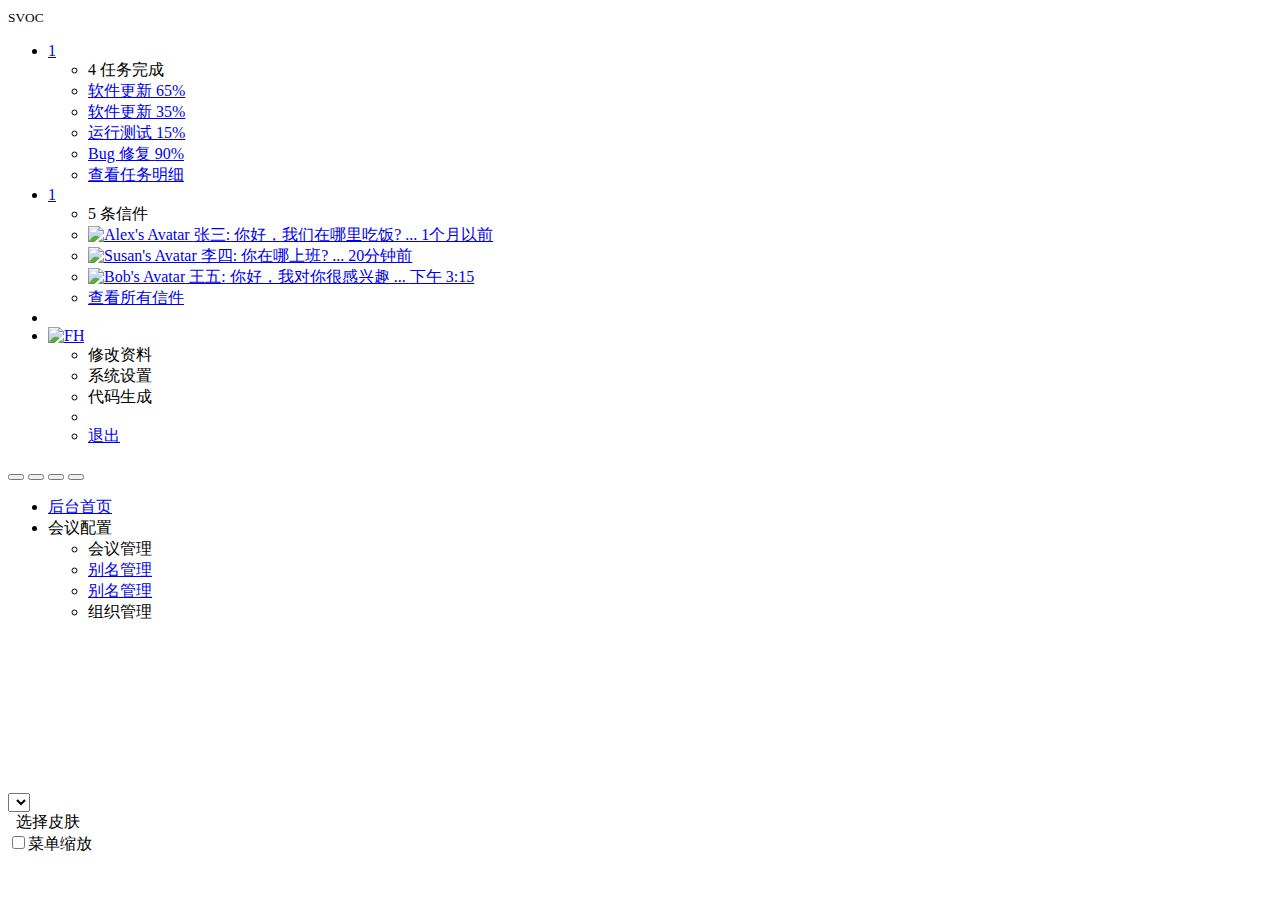
==== src/main/java/webroot/index.html @ acd4261a "init ------------ apiDemo." ====
<!DOCTYPE html>
<html lang="en">
<head>
<base href="http://localhost:19999/">

	<!-- jsp文件头和头部 -->
		<meta charset="utf-8" />
	<title>demo</title>
	<meta name="description" content="overview & stats" />
	<meta name="viewport" content="width=device-width, initial-scale=1.0" />
	<!-- basic styles -->
	<link href="static/css/bootstrap.min.css" rel="stylesheet" />
	<link href="static/css/bootstrap-responsive.min.css" rel="stylesheet" />
	<link rel="stylesheet" href="static/css/font-awesome.min.css" />
	<!-- page specific plugin styles -->
	<!-- 下拉框-->
	<link rel="stylesheet" href="static/css/chosen.css" />
	<!-- ace styles -->
	<link rel="stylesheet" href="static/css/ace.min.css" />
	<link rel="stylesheet" href="static/css/ace-responsive.min.css" />
	<link rel="stylesheet" href="static/css/ace-skins.min.css" />
	<script type="text/javascript" src="static/js/jquery-1.7.2.js"></script>
	<link rel="stylesheet" href="static/css/datepicker.css" /><!-- 日期框 -->
	<!--引入弹窗组件start-->
	<script type="text/javascript" src="plugins/attention/zDialog/zDrag.js"></script>
	<script type="text/javascript" src="plugins/attention/zDialog/zDialog.js"></script>
	<!--引入弹窗组件end-->
	<script type="text/javascript" src="static/js/jquery.tips.js"></script>
	
	<!-- jsp文件头和头部 -->
	
	
	<style type="text/css">
	.commitopacity{position:absolute; width:100%; height:100px; background:#7f7f7f; filter:alpha(opacity=50); -moz-opacity:0.8; -khtml-opacity: 0.5; opacity: 0.5; top:0px; z-index:99999;}
	</style>
	
	<!-- 即时通讯 -->
	<script type="text/javascript">var wimadress="${pd.WIMIP}:${pd.WIMPORT}";</script>
	<script type="text/javascript">var oladress="${pd.OLIP}:${pd.OLPORT}";</script>
	<link rel="stylesheet" type="text/css" href="plugins/websocketInstantMsg/ext4/resources/css/ext-all.css">
	<link rel="stylesheet" type="text/css" href="plugins/websocketInstantMsg/css/websocket.css" />
	<script type="text/javascript" src="plugins/websocketInstantMsg/ext4/ext-all-debug.js"></script>
	<script type="text/javascript" src="plugins/websocketInstantMsg/websocket.js"></script>
	<!-- 即时通讯 -->
	
</head>
<body>

	<!-- 页面顶部¨ -->
	
	<!-- 
	
	header
	
	
	 -->
	<div class="navbar navbar-inverse">
		  <div class="navbar-inner">
		   <div class="container-fluid">
			  <a class="brand"><small><i class="icon-leaf"></i>SVOC</small> </a>
			  
			  <ul class="nav ace-nav pull-right">
			  
			  
					<li class="grey">
						<a href="javascript:alert('预留功能,待开发');" class="dropdown-toggle" data-toggle="dropdown">
							<i class="icon-tasks"></i>
							<span class="badge">1</span>
						</a>
						<ul class="pull-right dropdown-navbar dropdown-menu dropdown-caret dropdown-closer">
							<li class="nav-header">
								<i class="icon-ok"></i> 4 任务完成
							</li>
							
							<li>
								<a href="javascript:alert('预留功能,待开发');">
									<div class="clearfix">
										<span class="pull-left">软件更新</span>
										<span class="pull-right">65%</span>
									</div>
									<div class="progress progress-mini"><div class="bar" style="width:65%"></div></div>
								</a>
							</li>
							
							<li>
								<a href="javascript:alert('预留功能,待开发');">
									<div class="clearfix">
										<span class="pull-left">软件更新</span>
										<span class="pull-right">35%</span>
									</div>
									<div class="progress progress-mini progress-danger"><div class="bar" style="width:35%"></div></div>
								</a>
							</li>
							
							<li>
								<a href="javascript:alert('预留功能,待开发');">
									<div class="clearfix">
										<span class="pull-left">运行测试</span>
										<span class="pull-right">15%</span>
									</div>
									<div class="progress progress-mini progress-warning"><div class="bar" style="width:15%"></div></div>
								</a>
							</li>
							
							<li>
								<a href="javascript:alert('预留功能,待开发');">
									<div class="clearfix">
										<span class="pull-left">Bug 修复</span>
										<span class="pull-right">90%</span>
									</div>
									<div class="progress progress-mini progress-success progress-striped active"><div class="bar" style="width:90%"></div></div>
								</a>
							</li>
							
							<li>
								<a href="javascript:alert('预留功能,待开发');">
									查看任务明细
									<i class="icon-arrow-right"></i>
								</a>
							</li>
						</ul>
					</li>
					
					
					
					<li class="green">
						<a href="javascript:alert('预留功能,待开发');" class="dropdown-toggle" data-toggle="dropdown">
							<i class="icon-envelope-alt icon-animated-vertical icon-only"></i>
							<span class="badge badge-success">1</span>
						</a>
						<ul class="pull-right dropdown-navbar dropdown-menu dropdown-caret dropdown-closer">
							<li class="nav-header">
								<i class="icon-envelope"></i> 5 条信件
							</li>
							
							<li>
								<a href="javascript:alert('预留功能,待开发');">
									<img alt="Alex's Avatar" class="msg-photo" src="static/avatars/avatar.png" />
									<span class="msg-body">
										<span class="msg-title">
											<span class="blue">张三:</span>
											你好，我们在哪里吃饭? ...
										</span>
										<span class="msg-time">
											<i class="icon-time"></i> <span>1个月以前</span>
										</span>
									</span>
								</a>
							</li>
							
							<li>
								<a href="javascript:alert('预留功能,待开发');">
									<img alt="Susan's Avatar" class="msg-photo" src="static/avatars/avatar3.png" />
									<span class="msg-body">
										<span class="msg-title">
											<span class="blue">李四:</span>
											你在哪上班? ...
										</span>
										<span class="msg-time">
											<i class="icon-time"></i> <span>20分钟前</span>
										</span>
									</span>
								</a>
							</li>
							
							<li>
								<a href="javascript:alert('预留功能,待开发');">
									<img alt="Bob's Avatar" class="msg-photo" src="static/avatars/avatar4.png" />
									<span class="msg-body">
										<span class="msg-title">
											<span class="blue">王五:</span>
											你好，我对你很感兴趣 ...
										</span>
										<span class="msg-time">
											<i class="icon-time"></i> <span>下午 3:15 </span>
										</span>
									</span>
								</a>
							</li>
							
							<li>
								<a href="javascript:alert('预留功能,待开发');">
									查看所有信件
									<i class="icon-arrow-right"></i>
								</a>
							</li>									
	
						</ul>
					</li>
					
					
					<li class="purple" onclick="creatw();">
						<a href="javascript:;" class="dropdown-toggle" data-toggle="dropdown">
							<i class="icon-bell-alt icon-animated-bell icon-only"></i>
						</a>
					</li>
					
					
					<li class="light-blue user-profile">
						<a class="user-menu dropdown-toggle" href="javascript:;" data-toggle="dropdown">
							<img alt="FH" src="static/avatars/user.jpg" class="nav-user-photo" />
							<span id="user_info">
							</span>
							<i class="icon-caret-down"></i>
						</a>
						<ul id="user_menu" class="pull-right dropdown-menu dropdown-yellow dropdown-caret dropdown-closer">
							<li><a onclick="editUserH();" style="cursor:pointer;"><i class="icon-user"></i> 修改资料</a></li>
							<li id="systemset"><a onclick="editSys();" style="cursor:pointer;"><i class="icon-cog"></i> 系统设置</a></li>
							<li id="productCode"><a onclick="productCode();" style="cursor:pointer;"><i class="icon-cogs"></i> 代码生成</a></li>
							<li class="divider"></li>
							<li><a href="logout"><i class="icon-off"></i> 退出</a></li>
						</ul>
					</li>
			  </ul><!--/.ace-nav-->
		   </div><!--/.container-fluid-->
		  </div><!--/.navbar-inner-->
		</div><!--/.navbar-->
	
	
		<!--引入属于此页面的js -->
		<script type="text/javascript" src="static/js/myjs/head.js"></script>



<!-- 



header



 -->


	<div id="websocket_button"></div>
	<div class="container-fluid" id="main-container">
		<a href="#" id="menu-toggler"><span></span></a>
		<!-- menu toggler -->

		<!-- 左侧菜单 -->
		<!--  左侧菜单   -->
		<div id="sidebar" class="menu-min">

				<div id="sidebar-shortcuts">

					<div id="sidebar-shortcuts-large">

						<button class="btn btn-small btn-success" onclick="changeMenu();" title="切换菜单"><i class="icon-pencil"></i></button>

						<button class="btn btn-small btn-info" title="UI实例" onclick="window.open('<%=basePathl%>static/UI_new');"><i class="icon-eye-open"></i></button>

						<button class="btn btn-small btn-warning" title="数据字典" id="adminzidian" onclick="zidian();"><i class="icon-book"></i></button>
						
						<button class="btn btn-small btn-danger" title="菜单管理" id="adminmenu" onclick="menu();"><i class="icon-folder-open"></i></button>
						
					</div>

					<div id="sidebar-shortcuts-mini">
						<span class="btn btn-success"></span>

						<span class="btn btn-info"></span>

						<span class="btn btn-warning"></span>

						<span class="btn btn-danger"></span>
					</div>

				</div><!-- #sidebar-shortcuts -->


				<ul class="nav nav-list">

					<li class="active" id="fhindex">
					  <a href="main/index"><i class="icon-dashboard"></i><span>后台首页</span></a>
					</li>
						<li id="conference_config">
							  <a style="cursor:pointer;" class="dropdown-toggle" >
								<span>会议配置</span>
								<b class="arrow icon-angle-down"></b>
							  </a>
							  <ul class="submenu">
						<li><a style="cursor: pointer;" target="mainFrame"
							onclick="siMenu('c2','lm1','会议管理','conference/conference_list.html')"><i
								class="icon-double-angle-right"></i>会议管理</a></li>
								
						<li><a href="javascript:void(0);"><i class="icon-double-angle-right"></i>别名管理</a></li>
											<li><a href="javascript:void(0);"><i class="icon-double-angle-right"></i>别名管理</a></li>
											<li>	<a style="cursor:pointer;" target="mainFrame" onclick="siMenu('z2','lm1','组织管理','conference_list.html')">
											<i class="icon-double-angle-right"></i>组织管理
											</a></li>
											<!-- 
											
											<li id="z${sub.MENU_ID }">
											<a style="cursor:pointer;" target="mainFrame"  onclick="siMenu('z${sub.MENU_ID }','lm${menu.MENU_ID }','${sub.MENU_NAME }','${sub.MENU_URL }')"><i class="icon-double-angle-right"></i>${sub.MENU_NAME }</a></li>
											
											 -->
											
						  		</ul>
						</li>
				</ul><!--/.nav-list-->

				<div id="sidebar-collapse"><i class="icon-double-angle-left"></i></div>

			</div><!--/#sidebar-->
		<!--  左侧菜单      -->




		<div id="main-content" class="clearfix">

			<!-- <div id="jzts" style="display:none; width:100%; position:fixed; z-index:99999999;">
			<div class="commitopacity" id="bkbgjz"></div>
			<div style="padding-left: 70%;padding-top: 1px;">
				<div style="float: left;margin-top: 3px;"><img src="static/images/loadingi.gif" /> </div>
				<div style="margin-top: 5px;"><h4 class="lighter block red">&nbsp;加载中 ...</h4></div>
			</div>
			</div> -->

			<div>
				<iframe name="mainFrame" id="mainFrame" frameborder="0" src="tab.html" style="margin:0 auto;width:100%;height:100%;"></iframe>
			</div>

			<!-- 换肤 -->
			<div id="ace-settings-container">
				<div class="btn btn-app btn-mini btn-warning" id="ace-settings-btn">
					<i class="icon-cog"></i>
				</div>
				<div id="ace-settings-box">
					<div>
						<div class="pull-left">
							<select id="skin-colorpicker" class="hidden">
								<!-- 
								<option data-class="default" value="#438EB9"
									<c:if test="${user.SKIN =='default' }">selected</c:if>>#438EB9</option>
								<option data-class="skin-1" value="#222A2D"
									<c:if test="${user.SKIN =='skin-1' }">selected</c:if>>#222A2D</option>
								<option data-class="skin-2" value="#C6487E"
									<c:if test="${user.SKIN =='skin-2' }">selected</c:if>>#C6487E</option>
								<option data-class="skin-3" value="#D0D0D0"
									<c:if test="${user.SKIN =='skin-3' }">selected</c:if>>#D0D0D0</option>
								
								
								 -->
							</select>
						</div>
						<span>&nbsp; 选择皮肤</span>
					</div>
					<div>
						<label><input type='checkbox' name='menusf' id="menusf"
							onclick="menusf();" /><span class="lbl" style="padding-top: 5px;">菜单缩放</span></label>
					</div>
				</div>
			</div>
			<!--/#ace-settings-container-->

		</div>
		<!-- #main-content -->
	</div>
	<!--/.fluid-container#main-container-->
	<!-- basic scripts -->
		<!-- 引入 -->
		<script type="text/javascript">window.jQuery || document.write("<script src='static/js/jquery-1.9.1.min.js'>\x3C/script>");</script>
		<script src="static/js/bootstrap.min.js"></script>
		<script src="static/js/ace-elements.min.js"></script>
		<script src="static/js/ace.min.js"></script>
		<!-- 引入 -->
		
		<script type="text/javascript" src="static/js/jquery.cookie.js"></script>
		<script type="text/javascript" src="static/js/myjs/menusf.js"></script>
		
		<!--引入属于此页面的js -->
		<script type="text/javascript" src="static/js/myjs/index.js"></script>
</body>
</html>
---- src/main/java/webroot/static/css/chosen.css ----
/* @group Base */
.chzn-container {
  font-size: 13px;
  position: relative;
  display: inline-block;
  vertical-align: middle;
  zoom: 1;
  *display: inline;
}
.chzn-container .chzn-drop {
  background: #fff;
  border: 1px solid #aaa;
  border-top: 0;
  position: absolute;
  top: 29px;
  left: 0;
  -webkit-box-shadow: 0 4px 5px rgba(0,0,0,.15);
  -moz-box-shadow   : 0 4px 5px rgba(0,0,0,.15);
  box-shadow        : 0 4px 5px rgba(0,0,0,.15);
  z-index: 1010;
}
/* @end */
/* @group Single Chosen */
.chzn-container-single .chzn-single {
  background-color: #ffffff;
  filter: progid:DXImageTransform.Microsoft.gradient( startColorstr='#ffffff', endColorstr='#eeeeee', GradientType=0 );   
  background-image: -webkit-gradient(linear, 0 0, 0 100%, color-stop(20%, #ffffff), color-stop(50%, #f6f6f6), color-stop(52%, #eeeeee), color-stop(100%, #f4f4f4));
  background-image: -webkit-linear-gradient(top, #ffffff 20%, #f6f6f6 50%, #eeeeee 52%, #f4f4f4 100%);
  background-image: -moz-linear-gradient(top, #ffffff 20%, #f6f6f6 50%, #eeeeee 52%, #f4f4f4 100%);
  background-image: -o-linear-gradient(top, #ffffff 20%, #f6f6f6 50%, #eeeeee 52%, #f4f4f4 100%);
  background-image: linear-gradient(#ffffff 20%, #f6f6f6 50%, #eeeeee 52%, #f4f4f4 100%); 
  -webkit-border-radius: 5px;
  -moz-border-radius   : 5px;
  border-radius        : 5px;
  -moz-background-clip   : padding;
  -webkit-background-clip: padding-box;
  background-clip        : padding-box;
  border: 1px solid #aaaaaa;
  -webkit-box-shadow: 0 0 3px #ffffff inset, 0 1px 1px rgba(0,0,0,0.1);
  -moz-box-shadow   : 0 0 3px #ffffff inset, 0 1px 1px rgba(0,0,0,0.1);
  box-shadow        : 0 0 3px #ffffff inset, 0 1px 1px rgba(0,0,0,0.1);
  display: block;
  overflow: hidden;
  white-space: nowrap;
  position: relative;
  height: 23px;
  line-height: 24px;
  padding: 0 0 0 8px;
  color: #444444;
  text-decoration: none;
}
.chzn-container-single .chzn-default {
  color: #999;
}
.chzn-container-single .chzn-single span {
  margin-right: 26px;
  display: block;
  overflow: hidden;
  white-space: nowrap;
  -o-text-overflow: ellipsis;
  -ms-text-overflow: ellipsis;
  text-overflow: ellipsis;
}
.chzn-container-single .chzn-single abbr {
  display: block;
  position: absolute;
  right: 26px;
  top: 6px;
  width: 12px;
  height: 12px;
  font-size: 1px;
  background: url('../css/chosen-sprite.png') -42px 1px no-repeat;
}
.chzn-container-single .chzn-single abbr:hover {
  background-position: -42px -10px;
}
.chzn-container-single.chzn-disabled .chzn-single abbr:hover {
  background-position: -42px -10px;
}
.chzn-container-single .chzn-single div {
  position: absolute;
  right: 0;
  top: 0;
  display: block;
  height: 100%;
  width: 18px;
}
.chzn-container-single .chzn-single div b {
  background: url('../css/chosen-sprite.png') no-repeat 0px 2px;
  display: block;
  width: 100%;
  height: 100%;
}
.chzn-container-single .chzn-search {
  padding: 3px 4px;
  position: relative;
  margin: 0;
  white-space: nowrap;
  z-index: 1010;
}
.chzn-container-single .chzn-search input {
  background: #fff url('../css/chosen-sprite.png') no-repeat 100% -20px;
  background: url('../css/chosen-sprite.png') no-repeat 100% -20px, -webkit-gradient(linear, 0 0, 0 100%, color-stop(1%, #eeeeee), color-stop(15%, #ffffff));
  background: url('../css/chosen-sprite.png') no-repeat 100% -20px, -webkit-linear-gradient(top, #eeeeee 1%, #ffffff 15%);
  background: url('../css/chosen-sprite.png') no-repeat 100% -20px, -moz-linear-gradient(top, #eeeeee 1%, #ffffff 15%);
  background: url('../css/chosen-sprite.png') no-repeat 100% -20px, -o-linear-gradient(top, #eeeeee 1%, #ffffff 15%);
  background: url('../css/chosen-sprite.png') no-repeat 100% -20px, linear-gradient(#eeeeee 1%, #ffffff 15%);
  margin: 1px 0;
  padding: 4px 20px 4px 5px;
  outline: 0;
  border: 1px solid #aaa;
  font-family: sans-serif;
  font-size: 1em;
}
.chzn-container-single .chzn-drop {
  -webkit-border-radius: 0 0 4px 4px;
  -moz-border-radius   : 0 0 4px 4px;
  border-radius        : 0 0 4px 4px;
  -moz-background-clip   : padding;
  -webkit-background-clip: padding-box;
  background-clip        : padding-box;
}
/* @end */
.chzn-container-single-nosearch .chzn-search input {
  position: absolute;
  left: -9000px;
}
/* @group Multi Chosen */
.chzn-container-multi .chzn-choices {
  background-color: #fff;
  background-image: -webkit-gradient(linear, 0 0, 0 100%, color-stop(1%, #eeeeee), color-stop(15%, #ffffff));
  background-image: -webkit-linear-gradient(top, #eeeeee 1%, #ffffff 15%);
  background-image: -moz-linear-gradient(top, #eeeeee 1%, #ffffff 15%);
  background-image: -o-linear-gradient(top, #eeeeee 1%, #ffffff 15%);
  background-image: linear-gradient(#eeeeee 1%, #ffffff 15%);
  border: 1px solid #aaa;
  margin: 0;
  padding: 0;
  cursor: text;
  overflow: hidden;
  height: auto !important;
  height: 1%;
  position: relative;
}
.chzn-container-multi .chzn-choices li {
  float: left;
  list-style: none;
}
.chzn-container-multi .chzn-choices .search-field {
  white-space: nowrap;
  margin: 0;
  padding: 0;
}
.chzn-container-multi .chzn-choices .search-field input {
  color: #666;
  background: transparent !important;
  border: 0 !important;
  font-family: sans-serif;
  font-size: 100%;
  height: 15px;
  padding: 5px;
  margin: 1px 0;
  outline: 0;
  -webkit-box-shadow: none;
  -moz-box-shadow   : none;
  box-shadow        : none;
}
.chzn-container-multi .chzn-choices .search-field .default {
  color: #999;
}
.chzn-container-multi .chzn-choices .search-choice {
  -webkit-border-radius: 3px;
  -moz-border-radius   : 3px;
  border-radius        : 3px;
  -moz-background-clip   : padding;
  -webkit-background-clip: padding-box;
  background-clip        : padding-box;
  background-color: #e4e4e4;
  filter: progid:DXImageTransform.Microsoft.gradient( startColorstr='#f4f4f4', endColorstr='#eeeeee', GradientType=0 ); 
  background-image: -webkit-gradient(linear, 0 0, 0 100%, color-stop(20%, #f4f4f4), color-stop(50%, #f0f0f0), color-stop(52%, #e8e8e8), color-stop(100%, #eeeeee));
  background-image: -webkit-linear-gradient(top, #f4f4f4 20%, #f0f0f0 50%, #e8e8e8 52%, #eeeeee 100%);
  background-image: -moz-linear-gradient(top, #f4f4f4 20%, #f0f0f0 50%, #e8e8e8 52%, #eeeeee 100%);
  background-image: -o-linear-gradient(top, #f4f4f4 20%, #f0f0f0 50%, #e8e8e8 52%, #eeeeee 100%);
  background-image: linear-gradient(#f4f4f4 20%, #f0f0f0 50%, #e8e8e8 52%, #eeeeee 100%); 
  -webkit-box-shadow: 0 0 2px #ffffff inset, 0 1px 0 rgba(0,0,0,0.05);
  -moz-box-shadow   : 0 0 2px #ffffff inset, 0 1px 0 rgba(0,0,0,0.05);
  box-shadow        : 0 0 2px #ffffff inset, 0 1px 0 rgba(0,0,0,0.05);
  color: #333;
  border: 1px solid #aaaaaa;
  line-height: 13px;
  padding: 3px 20px 3px 5px;
  margin: 3px 0 3px 5px;
  position: relative;
  cursor: default;
}
.chzn-container-multi .chzn-choices .search-choice.search-choice-disabled {
  background-color: #e4e4e4;
  filter: progid:DXImageTransform.Microsoft.gradient( startColorstr='#f4f4f4', endColorstr='#eeeeee', GradientType=0 );
  background-image: -webkit-gradient(linear, 0% 0%, 0% 100%, color-stop(20%, #f4f4f4), color-stop(50%, #f0f0f0), color-stop(52%, #e8e8e8), color-stop(100%, #eeeeee));
  background-image: -webkit-linear-gradient(top, #f4f4f4 20%, #f0f0f0 50%, #e8e8e8 52%, #eeeeee 100%);
  background-image: -moz-linear-gradient(top, #f4f4f4 20%, #f0f0f0 50%, #e8e8e8 52%, #eeeeee 100%);
  background-image: -o-linear-gradient(top, #f4f4f4 20%, #f0f0f0 50%, #e8e8e8 52%, #eeeeee 100%);
  background-image: -ms-linear-gradient(top, #f4f4f4 20%, #f0f0f0 50%, #e8e8e8 52%, #eeeeee 100%);
  background-image: linear-gradient(top, #f4f4f4 20%, #f0f0f0 50%, #e8e8e8 52%, #eeeeee 100%);
  color: #666;
  border: 1px solid #cccccc;
  padding-right: 5px;
}
.chzn-container-multi .chzn-choices .search-choice-focus {
  background: #d4d4d4;
}
.chzn-container-multi .chzn-choices .search-choice .search-choice-close {
  display: block;
  position: absolute;
  right: 3px;
  top: 4px;
  width: 12px;
  height: 12px;
  font-size: 1px;
  background: url('../css/chosen-sprite.png') -42px 1px no-repeat;
}
.chzn-container-multi .chzn-choices .search-choice .search-choice-close:hover {
  background-position: -42px -10px;
}
.chzn-container-multi .chzn-choices .search-choice-focus .search-choice-close {
  background-position: -42px -10px;
}
/* @end */
/* @group Results */
.chzn-container .chzn-results {
  margin: 0 4px 4px 0;
  max-height: 240px;
  padding: 0 0 0 4px;
  position: relative;
  overflow-x: hidden;
  overflow-y: auto;
  -webkit-overflow-scrolling: touch;
}
.chzn-container-multi .chzn-results {
  margin: -1px 0 0;
  padding: 0;
}
.chzn-container .chzn-results li {
  display: none;
  line-height: 15px;
  padding: 5px 6px;
  margin: 0;
  list-style: none;
}
.chzn-container .chzn-results .active-result {
  cursor: pointer;
  display: list-item;
}
.chzn-container .chzn-results .highlighted {
  background-color: #3875d7;
  filter: progid:DXImageTransform.Microsoft.gradient( startColorstr='#3875d7', endColorstr='#2a62bc', GradientType=0 );  
  background-image: -webkit-gradient(linear, 0 0, 0 100%, color-stop(20%, #3875d7), color-stop(90%, #2a62bc));
  background-image: -webkit-linear-gradient(top, #3875d7 20%, #2a62bc 90%);
  background-image: -moz-linear-gradient(top, #3875d7 20%, #2a62bc 90%);
  background-image: -o-linear-gradient(top, #3875d7 20%, #2a62bc 90%);
  background-image: linear-gradient(#3875d7 20%, #2a62bc 90%);
  color: #fff;
}
.chzn-container .chzn-results li em {
  background: #feffde;
  font-style: normal;
}
.chzn-container .chzn-results .highlighted em {
  background: transparent;
}
.chzn-container .chzn-results .no-results {
  background: #f4f4f4;
  display: list-item;
}
.chzn-container .chzn-results .group-result {
  cursor: default;
  color: #999;
  font-weight: bold;
}
.chzn-container .chzn-results .group-option {
  padding-left: 15px;
}
.chzn-container-multi .chzn-drop .result-selected {
  display: none;
}
.chzn-container .chzn-results-scroll {
  background: white;
  margin: 0 4px;
  position: absolute;
  text-align: center;
  width: 321px; /* This should by dynamic with js */
  z-index: 1;
}
.chzn-container .chzn-results-scroll span {
  display: inline-block;
  height: 17px;
  text-indent: -5000px;
  width: 9px;
}
.chzn-container .chzn-results-scroll-down {
  bottom: 0;
}
.chzn-container .chzn-results-scroll-down span {
  background: url('../css/chosen-sprite.png') no-repeat -4px -3px;
}
.chzn-container .chzn-results-scroll-up span {
  background: url('../css/chosen-sprite.png') no-repeat -22px -3px;
}
/* @end */
/* @group Active  */
.chzn-container-active .chzn-single {
  -webkit-box-shadow: 0 0 5px rgba(0,0,0,.3);
  -moz-box-shadow   : 0 0 5px rgba(0,0,0,.3);
  box-shadow        : 0 0 5px rgba(0,0,0,.3);
  border: 1px solid #5897fb;
}
.chzn-container-active .chzn-single-with-drop {
  border: 1px solid #aaa;
  -webkit-box-shadow: 0 1px 0 #fff inset;
  -moz-box-shadow   : 0 1px 0 #fff inset;
  box-shadow        : 0 1px 0 #fff inset;
  background-color: #eee;
  filter: progid:DXImageTransform.Microsoft.gradient( startColorstr='#eeeeee', endColorstr='#ffffff', GradientType=0 );
  background-image: -webkit-gradient(linear, 0 0, 0 100%, color-stop(20%, #eeeeee), color-stop(80%, #ffffff));
  background-image: -webkit-linear-gradient(top, #eeeeee 20%, #ffffff 80%);
  background-image: -moz-linear-gradient(top, #eeeeee 20%, #ffffff 80%);
  background-image: -o-linear-gradient(top, #eeeeee 20%, #ffffff 80%);
  background-image: linear-gradient(#eeeeee 20%, #ffffff 80%);
  -webkit-border-bottom-left-radius : 0;
  -webkit-border-bottom-right-radius: 0;
  -moz-border-radius-bottomleft : 0;
  -moz-border-radius-bottomright: 0;
  border-bottom-left-radius : 0;
  border-bottom-right-radius: 0;
}
.chzn-container-active .chzn-single-with-drop div {
  background: transparent;
  border-left: none;
}
.chzn-container-active .chzn-single-with-drop div b {
  background-position: -18px 2px;
}
.chzn-container-active .chzn-choices {
  -webkit-box-shadow: 0 0 5px rgba(0,0,0,.3);
  -moz-box-shadow   : 0 0 5px rgba(0,0,0,.3);
  box-shadow        : 0 0 5px rgba(0,0,0,.3);
  border: 1px solid #5897fb;
}
.chzn-container-active .chzn-choices .search-field input {
  color: #111 !important;
}
/* @end */
/* @group Disabled Support */
.chzn-disabled {
  cursor: default;
  opacity:0.5 !important;
}
.chzn-disabled .chzn-single {
  cursor: default;
}
.chzn-disabled .chzn-choices .search-choice .search-choice-close {
  cursor: default;
}
/* @group Right to Left */
.chzn-rtl { text-align: right; }
.chzn-rtl .chzn-single { padding: 0 8px 0 0; overflow: visible; }
.chzn-rtl .chzn-single span { margin-left: 26px; margin-right: 0; direction: rtl; }
.chzn-rtl .chzn-single div { left: 3px; right: auto; }
.chzn-rtl .chzn-single abbr {
  left: 26px;
  right: auto;
}
.chzn-rtl .chzn-choices .search-field input { direction: rtl; }
.chzn-rtl .chzn-choices li { float: right; }
.chzn-rtl .chzn-choices .search-choice { padding: 3px 5px 3px 19px; margin: 3px 5px 3px 0; }
.chzn-rtl .chzn-choices .search-choice .search-choice-close { left: 4px; right: auto; }
.chzn-rtl.chzn-container-single .chzn-results { margin: 0 0 4px 4px; padding: 0 4px 0 0; }
.chzn-rtl .chzn-results .group-option { padding-left: 0; padding-right: 15px; }
.chzn-rtl.chzn-container-active .chzn-single-with-drop div { border-right: none; }
.chzn-rtl .chzn-search input {
  background: #fff url('../css/chosen-sprite.png') no-repeat -30px -20px;
  background: url('../css/chosen-sprite.png') no-repeat -30px -20px, -webkit-gradient(linear, 0 0, 0 100%, color-stop(1%, #eeeeee), color-stop(15%, #ffffff));
  background: url('../css/chosen-sprite.png') no-repeat -30px -20px, -webkit-linear-gradient(top, #eeeeee 1%, #ffffff 15%);  
  background: url('../css/chosen-sprite.png') no-repeat -30px -20px, -moz-linear-gradient(top, #eeeeee 1%, #ffffff 15%);
  background: url('../css/chosen-sprite.png') no-repeat -30px -20px, -o-linear-gradient(top, #eeeeee 1%, #ffffff 15%);
  background: url('../css/chosen-sprite.png') no-repeat -30px -20px, linear-gradient(#eeeeee 1%, #ffffff 15%);
  padding: 4px 5px 4px 20px;
  direction: rtl;
}
.chzn-container-single.chzn-rtl .chzn-single div b {
  background-position: 6px 2px;
}
.chzn-container-single.chzn-rtl .chzn-single-with-drop div b {
  background-position: -12px 2px;
}
/* @end */
/* @group Retina compatibility */
@media only screen and (-webkit-min-device-pixel-ratio: 2), only screen and (min-resolution: 144dpi)  {
  .chzn-rtl .chzn-search input, .chzn-container-single .chzn-single abbr, .chzn-container-single .chzn-single div b, .chzn-container-single .chzn-search input, .chzn-container-multi .chzn-choices .search-choice .search-choice-close, .chzn-container .chzn-results-scroll-down span, .chzn-container .chzn-results-scroll-up span {
      background-image: url('../css/chosen-sprite@2x.png') !important;
      background-repeat: no-repeat !important;
      background-size: 52px 37px !important;
  }
}
/* @end */
---- src/main/java/webroot/static/css/ace.min.css ----
/**Ace Admin Template CSS File@import url(../.com/css);*/html{min-height:100%;position:relative;}body{padding-bottom:0;background-color:#e4e6e9;font-family:'Open Sans';font-size:13px;color:#393939;min-height:100%}body:before{content:"";display:block;position:fixed;top:0;bottom:0;max-height:100%;min-height:100%;width:100%;z-index:-1;background-color:#FFF}#main-container{padding:0;position:relative}.navbar{margin-bottom:0}.navbar-inverse .navbar-inner{border:0;box-shadow:none;border-radius:0;margin:0;padding-left:0;padding-right:0;min-height:45px;position:relative}.navbar-inverse .navbar-inner{background:#438eb9}.navbar-inverse{padding-left:0;padding-right:0;margin-left:0;margin-right:0}.navbar-inverse .brand,.navbar-inverse .navbar-text,.navbar-inverse .navbar-link,.navbar-inverse .brand,.navbar-inverse .nav>li>a{color:#FFF}.navbar-inverse .brand{font-size:24px}.navbar-inverse .nav .active>a,.navbar-inverse .nav .active>a:hover,.navbar-inverse .nav .active>a:focus{background-color:#d67e31}.navbar-inverse .nav li.dropdown>.dropdown-toggle .caret{border-top-color:#FFF}.navbar-inverse .brand{text-shadow:none}.navbar-inverse .nav>li>a{font-size:13px;text-shadow:none}.navbar .nav>.active>a,.navbar .nav>.active>a:hover,.navbar .nav>.active>a:focus{box-shadow:none}.navbar-inverse .nav .active>a,.navbar-inverse .nav .active>a:hover,.navbar-inverse .nav .active>a:focus{background-color:#336e96}.navbar-inverse .nav li.dropdown.open>.dropdown-toggle,.navbar-inverse .nav li.dropdown.active>.dropdown-toggle,.navbar-inverse .nav li.dropdown.open.active>.dropdown-toggle{background-color:#db873d}.ace-nav{height:100%}.ace-nav>li{line-height:45px;background-color:#2e6589;border-left:1px solid #DDD;padding:0;position:relative}.ace-nav>li>a>[class*="icon-"]{font-size:16px;color:#EEE}.ace-nav>li>a,.ace-nav>li>span{position:relative;color:#EEE;display:block;height:100%;padding:0 8px!important;background-color:none}.ace-nav>li:first-child{border-left:none}.ace-nav>li>a>.badge{position:relative;top:-4px;left:2px;padding-right:5px;padding-left:5px}.nav-user-photo{margin:-4px 8px 0 0;border-radius:24px;border:2px solid #FFF;max-width:36px!important}.ace-nav>li.grey{background:#555}.ace-nav>li.purple{background:#892e65}.ace-nav>li.green{background:#2e8965}.ace-nav>li.light-blue{background:#62a8d1}.ace-nav>li.red{background:#b74635}.ace-nav>li.light-green{background:#9abc32}.ace-nav>li.light-purple{background:#cb6fd7}.ace-nav>li.light-orange{background:#f79263}.ace-nav>li.dark{background:#404040}.ace-nav>li.light-blue2{background:#42a8e1}.ace-nav>li.white-pink{background:#f4dae5}.ace-nav>li.no-border{border-left:none}.ace-nav>li.margin-1{margin-left:1px}.ace-nav>li.margin-2{margin-left:1px;margin-right:1px}#breadcrumbs{position:relative;z-index:13;border-bottom:1px solid #e5e5e5;background-color:#f5f5f5;min-height:40px;line-height:39px;padding:0 12px 0 0;display:block}.breadcrumb{background-color:transparent;display:inline-block;line-height:24px;margin:0 22px 0 12px;padding:0;font-size:13px;color:#333;border-radius:0}.breadcrumb>li>a{display:inline-block;padding:0 4px;color:#4c8fbd}.breadcrumb>li,.breadcrumb>.active{color:#555}.breadcrumb .icon-home{margin-left:4px;margin-right:2px;font-size:20px;position:relative;top:2px}.breadcrumb .icon-angle-right{height:22px;padding:0;margin:0;position:relative;top:1px;font-size:14px;color:#b2b6bf}.breadcrumb>li>.divider{padding:0 4px}#nav-search{position:absolute;top:5px;right:22px;line-height:24px}#nav-search .form-search{margin-top:1px}#nav-search-input{border-color:#6fb3e0;border-width:1px;width:120px;height:18px!important;border-radius:4px!important;font-size:13px;color:#666!important;z-index:11;-moz-transition:all .15s ease;-webkit-transition:all .15s ease;-o-transition:all .15s ease;-ms-transition:all .15s ease;transition:all .15s ease}#nav-search-input+.dropdown-menu{min-width:0;left:0;right:0}#nav-search-btn{border-radius:0}#nav-search-input:focus{color:#656a72;box-shadow:none;opacity:1}#nav-search-icon{color:#6fb3e0;font-size:14px;line-height:24px}#sidebar>#nav-search{position:static;text-align:center;background-color:#fafafa;height:35px;padding-top:5px;border-bottom:1px solid #DDD}#sidebar>#nav-search>.form-search #nav-search-input{width:130px!important;border-radius:0!important;max-width:130px!important;opacity:1!important}#sidebar>#nav-search #nav-search-input+.dropdown-menu{text-align:left}#sidebar.menu-min>#nav-search>.form-search{position:absolute;left:5px;z-index:14}#sidebar.menu-min>#nav-search>.form-search #nav-search-input{width:0!important;max-width:0!important;opacity:0!important}#sidebar.menu-min>#nav-search:hover #nav-search-input,#sidebar.menu-min>#nav-search #nav-search-input:focus,#sidebar.menu-min>#nav-search #nav-search-input:hover,#sidebar.menu-min>#nav-search #nav-search-input:active{width:130px!important;max-width:130px!important;opacity:1!important}#sidebar.menu-min>#nav-search>.form-search #nav-search-icon{border:1px solid;border-radius:32px;background-color:#FFF;padding:0 5px}#sidebar>#nav-search>.form-search #nav-search-icon,#sidebar.menu-min>#nav-search:hover #nav-search-icon,#sidebar.menu-min>#nav-search>.form-search #nav-search-input:focus ~ #nav-search-icon,#sidebar.menu-min>#nav-search>.form-search #nav-search-input:hover ~ #nav-search-icon,#sidebar.menu-min>#nav-search>.form-search #nav-search-input:active ~ #nav-search-icon{border:0;border-radius:0;padding:0 3px}#sidebar:before{content:"";display:block;width:189px;position:fixed;bottom:0;top:0;z-index:-1;background-color:#f2f2f2;border-right:1px solid #CCC}#sidebar{width:189px;position:absolute;margin-left:0;margin-top:0;border-right:1px solid #CCC;background-color:#FFF}body.navbar-fixed{padding-top:45px}#sidebar.fixed{position:fixed;z-index:14}#sidebar-shortcuts{background-color:#fafafa;line-height:37px;max-height:40px;margin-bottom:0;border-bottom:1px solid #DDD;text-align:center}#sidebar-shortcuts-large{padding-bottom:4px}#sidebar-shortcuts-mini{display:none;font-size:0;width:42px;line-height:18px;padding-top:2px;padding-bottom:2px;background-color:#FFF}#sidebar-shortcuts-mini>.btn{border-width:0!important;font-size:0;line-height:0;padding:8px!important;margin:0 1px;border-radius:0!important;opacity:.85}#main-content{margin-left:190px;margin-right:0;margin-top:0;min-height:100%;padding:0}.nav-list{margin:0;padding:0;list-style:none}li [class^="icon-"],.nav-list li [class^="icon-"],li [class*=" icon-"],.nav-list li [class*=" icon-"]{width:auto}.nav-list>li>a,.nav-list .nav-header{margin:0}.nav-list>li{display:block;padding:0;margin:0;border:0;border-top:1px solid #fcfcfc;border-bottom:1px solid #e5e5e5;position:relative}.nav-list>li:first-child{border-top:0}.nav-list>li>a{display:block;height:38px;line-height:36px;padding:0 16px 0 7px;background-color:#f9f9f9;color:#585858;text-shadow:none!important;font-size:13px;text-decoration:none}.nav-list>li>a>[class*="icon-"]:first-child{display:inline-block;vertical-align:middle;min-width:30px;text-align:center;font-size:18px;font-weight:normal}.nav-list>li>a:focus{background-color:#f9f9f9;color:#1963aa}.nav-list>li>a:hover{background-color:#FFF;color:#1963aa}.nav-list>li>a:hover:before{display:block;content:"";position:absolute;top:-1px;bottom:0;left:0;width:3px;max-width:3px;overflow:hidden;background-color:#3382af}.nav-list>li.active>a:hover:before{display:none}.menu-min .nav-list>li>a:hover:before{width:2px;max-width:2px}.nav-list>li.separator{height:3px;background-color:#62597f;position:static;margin:1px 0;box-shadow:none}.nav-list>li.active{background-color:#FFF}.nav-list>li.open>a{background-color:#fafafa;color:#1963aa}.nav-list>li.active>a,.nav-list>li.active>a:hover,.nav-list>li.active>a:focus{background-color:#FFF;color:#0b6cbc;font-weight:bold;font-size:13px}.nav-list>li.active>a>[class*="icon-"]{font-weight:normal}.nav-list>li.active>a:after,.nav-list>li.active.open>.submenu>li.active>a:after{display:inline-block;content:"";position:absolute!important;right:0;top:4px;border:8px solid transparent;border-width:14px 10px;border-right-color:#0b6cbc}.nav-list>li.active>a.dropdown-toggle:after{border-width:12px 7px;top:6px}.nav-list>li.active.open>a:after{display:none}.nav-list>li.active.open>.submenu>li.active>a:after{top:2px}.nav-list>li.active:after{display:inline-block;content:"";position:absolute;right:-2px;top:-1px;bottom:0;border-right:2px solid #0b6cbc}.nav-list>li>a>.arrow{display:inline-block;width:14px!important;height:14px;line-height:14px;text-shadow:none;font-size:18px;position:absolute;right:10px;top:11px;padding:0;color:#666}.nav-list>li>a:hover>.arrow,.nav-list>li.active>a>.arrow,.nav-list>li.open>a>.arrow{color:#1963aa}.nav-list>.active>ul.submenu{display:block}.nav-list>li.open{border-bottom-color:#e5e5e5}.nav-list>li>.submenu{display:none;list-style:none;margin:0;padding:0;position:relative;background-color:#FFF;border-top:1px solid #e5e5e5}.nav-list>li>.submenu>li{margin-left:0;position:relative}.nav-list>li>.submenu>li>a{display:block;color:#616161;padding:7px 0 8px 32px;margin:0;border-bottom:1px dotted #e4e4e4}.nav-list>li>.submenu>li>a:focus{text-decoration:none}.nav-list>li>.submenu>li:last-child>a{border-bottom:0}.nav-list>li>.submenu>li:first-child>a{border-top:1px solid #fafafa}.nav-list>li>.submenu>li>a:hover{text-decoration:none;color:#4b88b7}.nav-list>li>.submenu>li.active>a{color:#0b6cbc}.nav-list>li>.submenu>li{position:relative}.nav-list>li>.submenu>li:before{display:inline-block;content:"";width:9px;position:absolute;left:21px;top:17px;border-top:1px dashed #b1c9e0}.nav-list>li>.submenu>li>a{padding-left:37px;position:relative}.nav-list>li>.submenu>li:after{content:"";display:inline-block;position:absolute;top:0;bottom:0;left:18px;width:0;border-left:1px dashed #b1c9e0}.nav-list>li>.submenu>li>a>[class*="icon-"]:first-child{display:none;font-size:12px;font-weight:normal;width:22px;height:16px;line-height:16px;text-align:center;position:absolute;left:8px;top:10px;z-index:1;background-color:#FFF}.nav-list>li>.submenu>.active>a>[class*="icon-"]:first-child,.nav-list>li>.submenu>:hover>a>[class*="icon-"]:first-child{display:inline-block}.nav-list>li>.submenu>.active>a>[class*="icon-"]:first-child{color:#c86139}#sidebar-collapse{border-bottom:1px solid #e0e0e0;background-color:#f3f3f3;text-align:center;padding:3px 0;position:relative}#sidebar-collapse>[class*="icon-"]{display:inline-block;cursor:pointer;font-size:14px;color:#AAA;border:1px solid #BBB;padding:0 5px;line-height:18px;border-radius:16px;background-color:#FFF;position:relative}#sidebar-collapse:before{content:"";display:inline-block;height:0;border-top:1px solid #e1e1e1;position:absolute;left:15px;right:15px;top:13px}#sidebar.menu-min:before{width:42px}#sidebar.menu-min{width:42px}#sidebar.menu-min+#main-content{margin-left:43px}.menu-min .nav-list>li>a{position:relative}.menu-min .nav-list>li>a>span{display:none;position:absolute;left:41px;top:-2px;width:158px;height:39px;line-height:38px;background-color:#f5f5f5;z-index:121;box-shadow:2px 1px 2px 0 rgba(0,0,0,0.2);border:1px solid #CCC;padding-left:12px}.menu-min .nav-list>li:hover>a{color:#1963aa}.menu-min .nav-list>li>a.dropdown-toggle>span{box-shadow:none;border:0;top:-1px;left:42px;width:163px;border-bottom:1px solid #DDD}.menu-min .nav-list>li.active>a>span{border-left-color:#1963aa}.menu-min .nav-list>li.open>a{background-color:#fafafa;color:#585858}.menu-min .nav-list>li.open.active>a{background-color:#FFF}.menu-min .nav-list>li.open:hover>a{color:#1963aa}.menu-min .nav-list>li.active>a:after{border-width:10px 6px;top:8px}.menu-min .nav-list>li.active.open>a:after{display:block}.menu-min .nav-list>li.active.open>.submenu>li.active>a:after{display:none}.menu-min .nav-list>li:hover>a>span{display:block}.menu-min .nav-list>li>a>.arrow{display:none}.menu-min #sidebar-shortcuts{position:relative}.menu-min #sidebar-shortcuts-mini{display:block}.menu-min #sidebar-shortcuts-large{display:none;position:absolute;left:42px;top:-1px;width:175px;z-index:20;background-color:#FFF;box-shadow:2px 1px 2px 0 rgba(0,0,0,0.2);border:1px solid #CCC;padding:0 2px 3px}.menu-min #sidebar-shortcuts:hover #sidebar-shortcuts-large{display:block}.menu-min #sidebar-collapse:before{left:5px;right:5px}.menu-min #sidebar-collapse>[class*="icon-"]{font-size:13px;padding:0 4px;line-height:15px;border-width:1px;border-color:#BBB}.menu-min .nav-list>li>ul.submenu{background:#FFF;position:absolute;z-index:120;left:41px;top:-2px;width:175px;border:1px solid #CCC;box-shadow:2px 1px 2px 0 rgba(0,0,0,0.2);padding-top:40px;padding-bottom:2px;display:none!important}.menu-min .nav-list>li:hover>ul.submenu{display:block!important}.menu-min .nav-list>li.active>ul.submenu{border-left-color:#1963aa}.menu-min .nav-list>li>ul.submenu>li:before,.menu-min .nav-list>li>ul.submenu>li:after{display:none}.menu-min .nav-list>li>ul.submenu>li>a{border-left:none;margin-left:0;padding-left:24px}.menu-min .nav-list>li>.submenu>li>a>[class*="icon-"]:first-child{width:16px}.menu-min .nav-list>li>.submenu>.active>a>[class*="icon-"]:first-child,.menu-min .nav-list>li>.submenu>:hover>a>[class*="icon-"]:first-child{left:7px}#menu-toggler{display:none}#page-content{margin:0;background:#FFF;padding:8px 20px 24px}#page-content>.page-header:first-child{margin:0 0 12px;border-bottom:1px dotted #e2e2e2}#page-content>.page-header:first-child>h1{padding:0;margin:0 8px;font-size:24px;font-weight:300;color:#2679b5}#page-content>.page-header:first-child>h1>small{margin:0 6px;font-size:14px;color:#8089a0;font-weight:normal}#ace-settings-container{position:absolute;right:0;top:50px;z-index:10}#ace-settings-btn{display:inline-block;float:left;width:42px;margin:0;text-align:center;border-radius:6px 0 0 6px!important;opacity:.4;filter:alpha(opacity=40);vertical-align:top}#ace-settings-btn:hover,#ace-settings-btn.open{opacity:1;filter:alpha(opacity=100)}#ace-settings-box{display:none;float:left;width:125px;padding:0 14px;background-color:#FFF;border:2px solid #ffb34b}#ace-settings-box.open{display:inline-block}#ace-settings-box>div{margin:6px 0;color:#444;max-height:24px}#ace-settings-box>div>label{font-size:13px}#btn-scroll-up{border:0;position:absolute;right:2px;bottom:2px;line-height:20px;padding-bottom:4px}a:focus,a:active{text-decoration:none}.hidden{display:none}.center{text-align:center}.position-relative{position:relative}.position-absolute{position:absolute}.dark{color:#333!important}.white{color:#FFF!important}.red{color:#dd5a43!important}.light-red{color:#f77!important}.blue{color:#478fca!important}.light-blue{color:#93cbf9!important}.green{color:#69aa46!important}.light-green{color:#b6e07f!important}.orange{color:#ff892a!important}.purple{color:#a069c3!important}.pink{color:#c6699f!important}.pink2{color:#d6487e!important}.brown{color:brown!important}.grey{color:#777!important}.bigger-110{font-size:110%}.bigger-125{font-size:125%}.bigger-150{font-size:150%}.bigger-200{font-size:200%}.smaller-90{font-size:90%}.smaller-75{font-size:75%}.smaller-50{font-size:50%}.hr{display:block;height:0;overflow:hidden;font-size:1px;margin:12px 0;border-top:1px solid #e3e3e3}.hr-double{height:1px;border-top:1px solid #e3e3e3;border-bottom:1px solid #e3e3e3}.hr8{margin:8px 0}.hr12{margin:12px 0}.hr16{margin:12px 0}.hr18{margin:18px 0}.hr24{margin:24px 0}.hr32{margin:32px 0}.hr.dotted{border-top-style:dotted}.hr-double.dotted{border-bottom-style:dotted}.space,.space-18,.space-24,.space-36,.space-9,.space-6,.space-3,.vspace,.vspace-18,.vspace-24,.vspace-36,.vspace-9,.vspace-6,.vspace-3{display:block;height:0;overflow:hidden;font-size:0;margin:12px 0}.vspace,.vspace-18,.vspace-24,.vspace-36,.vspace-9,.vspace-6,.vspace-3{display:none}.space-18,.vspace-18{margin:18px 0}.space-24,.vspace-24{margin:24px 0}.space-36,.vspace-36{margin:36px 0}.space-9,.vspace-9{margin:9px 0}.space-6,.vspace-6{margin:6px 0}.space-3,.vspace-3{margin:3px 0}.header{line-height:28px;margin-bottom:16px;margin-top:18px;padding-bottom:4px;border-bottom:1px solid #CCC}.header.blue{border-bottom-color:#c2daee}.header.green{border-bottom-color:#d9e8c6}.header.purple{border-bottom-color:#e0d1f1}.header.orange{border-bottom-color:#ffd8ab}.header.red{border-bottom-color:#f4c9c1}.header.grey{border-bottom-color:#d2d2d2}.header.pink{border-bottom-color:#eccedf}.header.pink2{border-bottom-color:#f1c3d5}.header.light-blue{border-bottom-color:#dbeefd}.header.light-red{border-bottom-color:#ffd2d2}.header.light-green{border-bottom-color:#e7f5d5}.header.brown{border-bottom-color:#e1b9b9}.header>[class*="icon-"]{margin-right:2px}h1,h2,h3,h4,h5,h6{font-weight:normal}h1{font-size:32px}h2{font-size:25px}h3{font-size:22px}h4{font-size:18px}h5{font-size:15px}h6{font-size:13px}.lighter{font-weight:lighter}.bolder{font-weight:bolder}h1.smaller{font-size:31px}h2.smaller{font-size:24px}h3.smaller{font-size:21px}h4.smaller{font-size:17px}h5.smaller{font-size:14px}h6.smaller{font-size:12px}h1.bigger{font-size:33px}h2.bigger{font-size:26px}h3.bigger{font-size:23px}h4.bigger{font-size:19px}h5.bigger{font-size:16px}h6.bigger{font-size:14px}h1.block,h2.block,h3.block,h4.block,h5.block,h6.block{margin-bottom:16px}.inline{display:inline-block!important}.block{display:block!important}blockquote,blockquote.pull-right{border-color:#e5eaf1}li>ul.margin,li>ol.margin{margin-left:18px}.unstyled>li>[class*="icon-"]:first-child,.inline>li>[class*="icon-"]:first-child{width:20px;text-align:center}.spaced>li{margin-top:9px;margin-bottom:9px}.spaced2>li{margin-top:15px;margin-bottom:15px}li.divider:before{content:"";display:inline-block}li.divider{margin-top:3px;margin-bottom:3px;height:0}.spaced>li.divider{margin-top:5px;margin-bottom:5px}.spaced2>li.divider{margin-top:8px;margin-bottom:8px}.tab-content{border:1px solid #c5d0dc;padding:16px 12px;position:relative;z-index:11}.tab-content.no-padding{padding:0}.tab-content.padding-8{padding:8px 6px}.tab-content.padding-4{padding:4px 3px}.tab-content.padding-24{padding:24px 18px}.nav-tabs{border-color:#d6d6d6;margin-bottom:-1px}.nav-tabs>li>a,.nav-tabs>li>a:focus{border-radius:0!important;border-color:#cdcdcd;background-color:#f9f9f9;color:#999;margin-right:-1px;1margin-left:1px;line-height:16px;position:relative;z-index:11;border-color:#c5d0dc}.nav-tabs>li:first-child>a{margin-left:0}.nav-tabs>li>a>.badge{padding:0 4px;line-height:15px}.nav-tabs>li>a:hover{background-color:#FFF;color:#4c8fbd;border-color:#c5d0dc}.nav-tabs>li.active>a,.nav-tabs>li.active>a:hover,.nav-tabs>li.active>a:focus{color:#576373;border-color:#c5d0dc;border-top:2px solid #4c8fbd;border-bottom-color:transparent;background-color:#FFF;z-index:12;line-height:16px;margin-top:-1px;box-shadow:0 -2px 3px 0 rgba(0,0,0,0.15)}.nav-tabs>li>a:active,.nav-tabs>li>a:focus{outline:none!important}.tabs-below>.nav-tabs{margin-bottom:0;margin-top:-1px;border-color:#c5d0dc}.tabs-below>.nav-tabs>li>a,.tabs-below>.nav-tabs>li>a:hover,.tabs-below>.nav-tabs>li>a,.tabs-below>.nav-tabs>li>a:focus{border-color:#c5d0dc}.tabs-below>.nav-tabs>li.active>a,.tabs-below>.nav-tabs>li.active>a:hover,.tabs-below>.nav-tabs>li.active>a,.tabs-below>.nav-tabs>li.active>a:focus{border-color:#c5d0dc;border-top-width:1px;border-bottom:2px solid #4c8fbd;border-top-color:transparent;margin-top:0;box-shadow:0 2px 3px 0 rgba(0,0,0,0.15)}.tabs-left>.nav-tabs>li>a,.tabs-right>.nav-tabs>li>a{min-width:60px}.tabs-left>.nav-tabs{margin-bottom:0;margin-right:-1px;border-color:#c5d0dc}.tabs-left>.nav-tabs>li>a,.tabs-left>.nav-tabs>li>a:hover,.tabs-left>.nav-tabs>li>a:focus{border-color:#c5d0dc;margin:0 -1px 0 0}.tabs-left>.nav-tabs>li.active>a,.tabs-left>.nav-tabs>li.active>a:hover,.tabs-left>.nav-tabs>li.active>a:focus{border-color:#c5d0dc;border-top-width:1px;border-left:2px solid #4c8fbd;border-right-color:transparent;margin:0 -1px 0 -1px;box-shadow:-2px 0 3px 0 rgba(0,0,0,0.15)}.tabs-right>.nav-tabs{margin-bottom:0;margin-left:-1px;border-color:#c5d0dc}.tabs-right>.nav-tabs>li>a,.tabs-right>.nav-tabs>li>a:hover,.tabs-right>.nav-tabs>li>a:focus{border-color:#c5d0dc;margin:0 0 0 -1px}.tabs-right>.nav-tabs>li.active>a,.tabs-right>.nav-tabs>li.active>a:hover,.tabs-right>.nav-tabs>li.active>a:focus{border-color:#c5d0dc;border-top-width:1px;border-right:2px solid #4c8fbd;border-left-color:transparent;margin:0 -1px 0 -1px;box-shadow:2px 0 3px 0 rgba(0,0,0,0.15)}.nav-tabs>li>a>[class*="icon-"]{opacity:.75}.nav-tabs>li.active>a>[class*="icon-"]{opacity:1}.nav-tabs>li>a>.badge.badge-icon{padding-left:0;padding-right:0;text-align:center;opacity:.75}.nav-tabs>li>a>.badge.badge-icon>[class*="icon-"]{margin:0;padding:0}.nav-tabs>li>a>.badge{opacity:.75}.nav-tabs>li.active a>.badge{opacity:1}.nav-tabs .dropdown-toggle .caret{margin-top:7px}.nav-tabs .open .dropdown-toggle,.nav-pills .open .dropdown-toggle,.nav>li.dropdown.open.active>a:hover,.nav>li.dropdown.open.active>a:focus{background-color:#4f99c6;border-color:#4f99c6;color:#fff}.accordion-group{border-radius:0;border-color:#c5d0dc;background-color:#FFF}.accordion-group:last-child{border-bottom-width:1px}.collapse{background-color:#FFF}.accordion-heading .accordion-toggle{color:#4c8fbd;background-color:#f1f9ff}.accordion-heading .accordion-toggle.collapsed{color:#679;font-weight:normal;background-color:#f1f9ff}.accordion-heading .accordion-toggle:hover{color:#4c8fbd;background-color:#f1f9ff}.accordion-heading .accordion-toggle{position:relative}.accordion-heading .accordion-toggle:after{content:"\f107";font-family:FontAwesome;font-size:16px;display:inline-block;color:#4c8fbd;position:absolute;right:6px;width:14px;line-height:18px;text-align:center}.accordion-heading .accordion-toggle.collapsed:after{content:"\f104";color:#679}.accordion-heading .accordion-toggle.collapsed:hover:after{color:#4c8fbd}.accordion-heading .accordion-toggle:focus,.accordion-heading .accordion-toggle:active{outline:0;text-decoration:none}.collapse.in>.accordion-inner,.accordion-inner{border-top:1px solid #c5d0dc}.accordion-heading .accordion-toggle>[class*="icon-"]:first-child{width:16px}.accordion-heading .accordion-toggle:hover>[class*="icon-"]:first-child{text-decoration:none}.accordion-inner.no-padding{padding:0}.progress{border-radius:0;height:18px;box-shadow:none;background:#dadada}.progress .bar{box-shadow:none;line-height:18px}.progress[data-percent]{position:relative}.progress[data-percent]:after{display:inline-block;content:attr(data-percent);color:#FFF;position:absolute;left:0;right:0;top:0;bottom:0;line-height:16px;text-align:center;font-size:12px;font-family:Verdana}.progress.progress-small{height:12px}.progress.progress-small .bar{line-height:10px;font-size:11px}.progress.progress-small[data-percent]:after{line-height:10px;font-size:11px}.progress.progress-mini{height:9px}.progress.progress-mini .bar{line-height:8px;font-size:11px}.progress.progress-mini[data-percent]:after{line-height:8px;font-size:11px}.progress .bar{background-image:none;background-color:#2a91d8}.progress-danger .bar,.progress .bar-danger{background-image:none;background-color:#ca5952}.progress-success .bar,.progress .bar-success{background-image:none;background-color:#59a84b}.progress-warning .bar,.progress .bar-warning{background-image:none;background-color:#f2bb46}.progress .bar+.bar{box-shadow:none}.progress-danger.progress-striped .bar,.progress-striped .bar-danger{background-color:#cc4942}.progress-warning.progress-striped .bar,.progress-striped .bar-warning{background-color:#eba450}.progress-success.progress-striped .bar,.progress-striped .bar-success{background-color:#55b83b}.progress-info.progress-striped .bar,.progress-striped .bar-info{background-color:#148bcf}.progress{position:relative}.progress:before{display:inline-block;content:"";position:absolute;left:0;right:0;top:0;bottom:0;background:radial-gradient(9px 9px 0deg,circle cover,aqua 0,rgba(0,0,255,0) 100%,blue 95%)}.modal{border-radius:0}.modal-footer{border-top-color:#e4e9ee;box-shadow:none;background-color:#eff3f8}.modal-header .close{font-size:32px}.well{border-radius:0}.well h1,.well h2,.well h3,.well h4,.well h5,.well h6{margin-top:0}.well h1,.well h2,.well h3{line-height:36px}.alert{font-size:14px;border-radius:0}.alert .close{font-size:16px}.alert-block p+p{margin-top:10px}.tooltip.left{margin-left:-11px}.tooltip.in{opacity:1;filter:alpha(opacity=100)}.tooltip-inner{background-color:#333;color:#FFF;font-family:Arial,Helvetica,sans-serif;font-size:11px;font-weight:bold;text-shadow:1px 1px 0 rgba(42,45,50,0.5);border-radius:0}.tooltip.top .tooltip-arrow{border-top-color:#333}.tooltip.right .tooltip-arrow{border-right-color:#333}.tooltip.left .tooltip-arrow{border-left-color:#333}.tooltip.bottom .tooltip-arrow{border-bottom-color:#333}.tooltip-error+.tooltip>.tooltip-inner{background-color:#c94d32;color:#FFF;text-shadow:1px 1px 0 rgba(100,60,20,0.3);border-radius:0}.tooltip-error+.tooltip.top .tooltip-arrow{border-top-color:#c94d32}.tooltip-error+.tooltip.right .tooltip-arrow{border-right-color:#c94d32}.tooltip-error+.tooltip.left .tooltip-arrow{border-left-color:#c94d32}.tooltip-error+.tooltip.bottom .tooltip-arrow{border-bottom-color:#c94d32}.tooltip-success+.tooltip>.tooltip-inner{background-color:#629b58;color:#FFF;text-shadow:1px 1px 0 rgba(60,100,20,0.3);border-radius:0}.tooltip-success+.tooltip.top .tooltip-arrow{border-top-color:#629b58}.tooltip-success+.tooltip.right .tooltip-arrow{border-right-color:#629b58}.tooltip-success+.tooltip.left .tooltip-arrow{border-left-color:#629b58}.tooltip-success+.tooltip.bottom .tooltip-arrow{border-bottom-color:#629b58}.tooltip-warning+.tooltip>.tooltip-inner{background-color:#ed9421;color:#FFF;text-shadow:1px 1px 0 rgba(100,90,10,0.3);border-radius:0}.tooltip-warning+.tooltip.top .tooltip-arrow{border-top-color:#ed9421}.tooltip-warning+.tooltip.right .tooltip-arrow{border-right-color:#ed9421}.tooltip-warning+.tooltip.left .tooltip-arrow{border-left-color:#ed9421}.tooltip-warning+.tooltip.bottom .tooltip-arrow{border-bottom-color:#ed9421}.tooltip-info+.tooltip>.tooltip-inner{background-color:#4b89aa;color:#FFF;text-shadow:1px 1px 0 rgba(40,50,100,0.3);border-radius:0}.tooltip-info+.tooltip.top .tooltip-arrow{border-top-color:#4b89aa}.tooltip-info+.tooltip.right .tooltip-arrow{border-right-color:#4b89aa}.tooltip-info+.tooltip.left .tooltip-arrow{border-left-color:#4b89aa}.tooltip-info+.tooltip.bottom .tooltip-arrow{border-bottom-color:#4b89aa}.popover{border-radius:0;padding:0;border-color:#ccc;border-width:1px;box-shadow:0 0 4px 2px rgba(0,0,0,0.2);color:#4d6883}.popover-title{border-radius:0;background-color:#eff3f8;color:#555;border-bottom:1px solid #dfe3e8;text-shadow:1px 1px 1px rgba(220,220,220,0.2)}.popover.bottom .arrow:after{top:1px;margin-left:-10px;border-bottom-color:#eff3f8;border-top-width:0}.tooltip-error+.popover .popover-title{background-color:#f7f0ef;border-bottom-color:#e8e0df;color:#b75445;text-shadow:none}.tooltip-error+.popover{color:#555;border:1px solid #f7f0ef}.tooltip-error+.popover.top .arrow:after{border-top-color:#f7f0ef}.tooltip-error+.popover.bottom .arrow:after{border-bottom-color:#f7f0ef}.tooltip-error+.popover.right .arrow:after{border-right-color:#f7f0ef}.tooltip-error+.popover.left .arrow:after{border-left-color:#f7f0ef}.tooltip-warning+.popover .popover-title{background-color:#f4eee3;border-bottom-color:#e4dcd3;color:#d67e31;text-shadow:none}.tooltip-warning+.popover{color:#555;border:1px solid #f4eee3}.tooltip-warning+.popover.top .arrow:after{border-top-color:#f4eee3}.tooltip-warning+.popover.bottom .arrow:after{border-bottom-color:#f4eee3}.tooltip-warning+.popover.right .arrow:after{border-right-color:#f4eee3}.tooltip-warning+.popover.left .arrow:after{border-left-color:#f4eee3}.tooltip-success+.popover .popover-title{background-color:#e8f2e3;border-bottom-color:#d8e2d3;color:#629b58;text-shadow:none}.tooltip-success+.popover{color:#555;border:1px solid #e8f2e3}.tooltip-success+.popover.top .arrow:after{border-top-color:#e8f2e3}.tooltip-success+.popover.bottom .arrow:after{border-bottom-color:#e8f2e3}.tooltip-success+.popover.right .arrow:after{border-right-color:#e8f2e3}.tooltip-success+.popover.left .arrow:after{border-left-color:#e8f2e3}.tooltip-info+.popover .popover-title{background-color:#e5edf8;border-bottom-color:#d5dde8;color:#3f79b6;text-shadow:none}.tooltip-info+.popover{color:#555;border:1px solid #e5edf8}.tooltip-info+.popover.top .arrow:after{border-top-color:#e5edf8}.tooltip-info+.popover.bottom .arrow:after{border-bottom-color:#e5edf8}.tooltip-info+.popover.right .arrow:after{border-right-color:#e5edf8}.tooltip-info+.popover.left .arrow:after{border-left-color:#e5edf8}.popover-notitle+.popover .popover-title{display:none}.popover-notitle+.popover.top .arrow:after{border-top-color:#FFF}.popover-notitle+.popover.bottom .arrow:after{border-bottom-color:#FFF}.popover-notitle+.popover.right .arrow:after{border-right-color:#FFF}.popover-notitle+.popover.left .arrow:after{border-left-color:#FFF}.btn{display:inline-block;padding:0 12px 1px;line-height:32px;color:#FFF!important;text-shadow:0 -1px 0 rgba(0,0,0,0.25)!important;font-size:14px;background-image:none!important;background-color:#abbac3!important;border:5px solid #abbac3;border-radius:0!important;box-shadow:none!important;-moz-transition:all .1s ease-in-out;-webkit-transition:all .1s ease-in-out;-o-transition:all .1s ease-in-out;-ms-transition:all .1s ease-in-out;transition:all .1s ease-in-out;cursor:pointer;vertical-align:middle;margin:0;position:relative}.btn-large{padding:0 14px 1px;line-height:38px;border-width:6px;font-size:16px}.btn-small{padding:0 8px;line-height:24px;border-width:4px;font-size:13px}.btn-mini{padding:0 5px;line-height:22px;border-width:2px;font-size:12px}.btn-minier{padding:0 4px;line-height:18px;border-width:1px;font-size:11px}button.btn:active{top:1px;left:1px}.btn-default{background-color:#abbac3!important;border-color:#abbac3}.btn:hover,.btn-default:hover{background-color:#8b9aa3!important}.btn.active,.btn-default.active{background-color:#91a0a5!important;border-color:#8796a0}.btn.disabled,.btn-default.disabled,.btn[disabled],.btn-default[disabled]{background-color:#abbac3!important}.btn-primary{background-color:#2283c5!important;border-color:#2283c5}.btn-primary:hover{background-color:#045e9f!important}.btn-primary.active{background-color:#1a76b7!important;border-color:#106eaf}.btn-primary.disabled,.btn-primary[disabled]{background-color:#2283c5!important}.btn-info{background-color:#6fb3e0!important;border-color:#6fb3e0}.btn-info:hover{background-color:#4f99c6!important}.btn-info.active{background-color:#5ca3d0!important;border-color:#4f99c6}.btn-info.disabled,.btn-info[disabled]{background-color:#6fb3e0!important}.btn-success{background-color:#87b87f!important;border-color:#87b87f}.btn-success:hover,.btn-success.active{background-color:#629b58!important}.btn-success.active{background-color:#68a563!important;border-color:#629b58}.btn-success.disabled,.btn-success[disabled]{background-color:#87b87f!important}.btn-warning{background-color:#ffb752!important;border-color:#ffb752}.btn-warning:hover{background-color:#e59729!important}.btn-warning.active{background-color:#ea9e33!important;border-color:#e59729}.btn-warning.disabled,.btn-warning[disabled]{background-color:#ffb752!important}.btn-danger{background-color:#d15b47!important;border-color:#d15b47}.btn-danger:hover{background-color:#b74635!important}.btn-danger.active{background-color:#bf4e3d!important;border-color:#b74635}.btn-danger.disabled,.btn-danger[disabled]{background-color:#d15b47!important}.btn-inverse{background-color:#555!important;border-color:#555}.btn-inverse:hover{background-color:#303030!important}.btn-inverse.active{background-color:#3e3e3e!important;border-color:#303030}.btn-inverse.disabled,.btn-inverse[disabled]{background-color:#555!important}.btn-pink{background-color:#d6487e!important;border-color:#d6487e}.btn-pink:hover{background-color:#b73766!important}.btn-pink.active{background-color:#c0406f!important;border-color:#b73766}.btn-pink.disabled,.btn-pink[disabled]{background-color:#d6487e!important}.btn-purple{background-color:#9585bf!important;border-color:#9585bf}.btn-purple:hover{background-color:#7461aa!important}.btn-purple.active{background-color:#7e6ab2!important;border-color:#7461aa}.btn-purple.disabled,.btn-purple[disabled]{background-color:#9585bf!important}.btn-yellow{background-color:#fee188!important;border-color:#fee188;color:#963!important;text-shadow:0 -1px 0 rgba(255,255,255,0.4)!important}.btn-yellow:hover{background-color:#f7d05b!important}.btn.btn-yellow.active{background-color:#f9d570!important;border-color:#edcc71}.btn.btn-yellow.active:after{border-bottom-color:#c96338}.btn-yellow.disabled,.btn-yellow[disabled]{background-color:#fee188!important}.btn-light{color:#888!important;background-color:#e7e7e7!important;border-color:#e7e7e7;text-shadow:0 -1px 0 rgba(250,250,250,0.25)!important}.btn-light:hover{background-color:#d9d9d9!important}.btn.btn-light.active{background-color:#dfdfdf!important;border-color:#d5d5d5;color:#515151}.btn.btn-light.active:after{border-bottom-color:#aaa}.btn-light.disabled,.btn-light[disabled]{background-color:#e7e7e7!important}.btn-light.btn-mini:after{left:-2px;right:-2px;top:-2px;bottom:-2px}.btn-light.btn-small:after{left:-4px;right:-4px;top:-4px;bottom:-4px}.btn-light.btn-large:after{left:-6px;right:-6px;top:-6px;bottom:-6px}.btn-grey{background-color:#a0a0a0!important;border-color:#a0a0a0}.btn-grey:hover{background-color:#888!important}.btn-grey.active{background-color:#929292!important;border-color:#888}.btn-grey.disabled,.btn-grey[disabled]{background-color:#a0a0a0!important}.btn-white{background-color:#f7f7f7!important;border-color:#d7d7d7;text-shadow:none!important}.btn-white:hover{background-color:#EEE!important}.btn-white.active{background-color:#f1f1f1!important;border-color:#999}.btn-white.disabled,.btn-white[disabled]{background-color:#f7f7f7!important}.btn.disabled.active,.btn.disabled:focus,.btn[disabled]:active,.btn[disabled].active,.btn[disabled]:focus{outline:0}.btn.disabled:active,.btn[disabled]:active{top:0;left:0}.btn.active{color:#efe5b5}.btn.active:after{display:inline-block;content:"";position:absolute;border-bottom:1px solid #efe5b5;left:-4px;right:-4px;bottom:-4px}.btn-small.active:after{left:-3px;right:-3px;bottom:-3px;border-bottom-width:1px}.btn-large.active:after{left:-5px;right:-5px;bottom:-5px;border-bottom-width:1px}.btn-mini.active:after{left:-1px;right:-1px;bottom:-1px;border-bottom-width:1px}.btn>[class*="icon-"]{margin-right:4px;font-size:110%;display:inline;min-width:12px}.btn-large>[class*="icon-"]{margin-right:6px;font-size:110%}.btn-small>[class*="icon-"]{margin-right:3px;font-size:110%}.btn-mini>[class*="icon-"]{margin-right:2px;font-size:120%}.btn>.icon-round{padding:1px 2px;border:2px solid #FFF;border-radius:16px}.btn>.icon-on-right[class*="icon-"]{margin-right:0;margin-left:4px}.btn-large>.icon-on-right[class*="icon-"]{margin-left:6px;margin-right:0}.btn-small>.icon-on-right[class*="icon-"]{margin-left:3px;margin-right:0}.btn-mini>.icon-on-right[class*="icon-"]{margin-left:2px;margin-right:0}.btn>.icon-only{margin:0;vertical-align:middle;text-align:center;padding:0;width:24px}.btn-link{border:none!important;background-color:transparent;color:#08c!important;text-shadow:none!important;padding:4px 12px!important;line-height:20px!important}.btn-link:hover{background:none!important;text-shadow:none!important}.btn-link.active{background:none!important;text-decoration:underline;color:#07b!important}.btn-link.active:after{display:none}.btn-link.disabled,.btn-link[disabled]{background:0;opacity:.65}.btn-link.disabled:hover{background:none!important;text-decoration:none!important}.btn-group>.btn:first-child,.btn-group>.btn:last-child{border-radius:0}.btn-group>.btn+.btn,.btn-group+.btn{margin:0 1px 0 0}.btn-group>.btn:first-child{margin:0 1px 0 0}.btn-group>.btn,.btn-group+.btn{margin:0 1px 0 0;border-width:3px!important}.btn-group>.btn-large,.btn-group+.btn-large{border-width:4px!important}.btn-group>.btn-small,.btn-group+.btn-small{border-width:2px!important}.btn-group>.btn-mini,.btn-group+.btn-mini{border-width:1px!important}.btn-group-vertical>.btn,.btn-group-vertical>.btn+.btn{margin:1px 0 0}.btn-group>.btn:after,.btn-group+.btn:after{left:-2px;right:-2px;bottom:-2px;border-bottom-width:1px}.btn-group>.btn-small:after,.btn-group+.btn-small:after{left:-1px;right:-1px;bottom:-1px;border-bottom-width:1px}.btn-group>.btn-large:after,.btn-group+.btn-large:after{left:-3px;right:-3px;bottom:-3px;border-bottom-width:1px}.btn-group>.btn-mini:after,.btn-group+.btn-mini:after{left:0;right:0;bottom:0;border-bottom-width:1px}.btn-group>.btn+.btn.dropdown-toggle{padding-right:3px;padding-left:3px}.btn-group>.btn+.btn-large.dropdown-toggle{padding-right:4px;padding-left:4px}.btn>.caret{margin-top:15px;margin-left:1px;border-width:5px;border-top-color:#FFF}.btn-small>.caret{margin-top:10px;border-width:4px}.btn-mini>.caret{margin-top:9px;border-width:4px}.btn-large>.caret{margin-top:18px;border-width:6px}.btn-group>.dropdown-toggle{border-radius:0}.btn.btn-app{display:inline-block;width:100px;margin:2px;position:relative;font-size:18px;font-weight:normal;color:#FFF;text-align:center;text-shadow:0 -1px -1px rgba(0,0,0,0.2)!important;border:0;border-radius:12px!important;padding:12px 0 8px;background:#b3c1cb!important;background:-moz-linear-gradient(top,#bcc9d5 0,#abbac3 100%)!important;background:-webkit-gradient(linear,left top,left bottom,color-stop(0%,#bcc9d5),color-stop(100%,#abbac3))!important;background:-webkit-linear-gradient(top,#bcc9d5 0,#abbac3 100%)!important;background:-o-linear-gradient(top,#bcc9d5 0,#abbac3 100%)!important;background:-ms-linear-gradient(top,#bcc9d5 0,#abbac3 100%)!important;background:linear-gradient(to bottom,#bcc9d5 0,#abbac3 100%)!important;filter:progid:DXImageTransform.Microsoft.gradient(startColorstr='#BCC9D5',endColorstr='#ABBAC3',GradientType=0)!important}.btn-app.btn-primary{background:#298acb!important;background:-moz-linear-gradient(top,#3b98d6 0,#197ec1 100%)!important;background:-webkit-gradient(linear,left top,left bottom,color-stop(0%,#3b98d6),color-stop(100%,#197ec1))!important;background:-webkit-linear-gradient(top,#3b98d6 0,#197ec1 100%)!important;background:-o-linear-gradient(top,#3b98d6 0,#197ec1 100%)!important;background:-ms-linear-gradient(top,#3b98d6 0,#197ec1 100%)!important;background:linear-gradient(to bottom,#3b98d6 0,#197ec1 100%)!important;filter:progid:DXImageTransform.Microsoft.gradient(startColorstr='#3B98D6',endColorstr='#197EC1',GradientType=0)!important}.btn-app.btn-info{background:#78bc43!important;background:-moz-linear-gradient(top,#75b5e6 0,#5ba4d5 100%)!important;background:-webkit-gradient(linear,left top,left bottom,color-stop(0%,#75b5e6),color-stop(100%,#5ba4d5))!important;background:-webkit-linear-gradient(top,#75b5e6 0,#5ba4d5 100%)!important;background:-o-linear-gradient(top,#75b5e6 0,#5ba4d5 100%)!important;background:-ms-linear-gradient(top,#75b5e6 0,#5ba4d5 100%)!important;background:linear-gradient(to bottom,#75b5e6 0,#5ba4d5 100%)!important;filter:progid:DXImageTransform.Microsoft.gradient(startColorstr='#75B5E6',endColorstr='#5BA4D5',GradientType=0)!important}.btn-app.btn-success{background:#84b357!important;background:-moz-linear-gradient(top,#8ebf60 0,#7daa50 100%)!important;background:-webkit-gradient(linear,left top,left bottom,color-stop(0%,#8ebf60),color-stop(100%,#7daa50))!important;background:-webkit-linear-gradient(top,#8ebf60 0,#7daa50 100%)!important;background:-o-linear-gradient(top,#8ebf60 0,#7daa50 100%)!important;background:-ms-linear-gradient(top,#8ebf60 0,#7daa50 100%)!important;background:linear-gradient(to bottom,#8ebf60 0,#7daa50 100%)!important;filter:progid:DXImageTransform.Microsoft.gradient(startColorstr='#8EBF60',endColorstr='#7DAA50',GradientType=0)!important}.btn-app.btn-danger{background:#d23e37!important;background:-moz-linear-gradient(top,#d55b52 0,#d12723 100%)!important;background:-webkit-gradient(linear,left top,left bottom,color-stop(0%,#d55b52),color-stop(100%,#d12723))!important;background:-webkit-linear-gradient(top,#d55b52 0,#d12723 100%)!important;background:-o-linear-gradient(top,#d55b52 0,#d12723 100%)!important;background:-ms-linear-gradient(top,#d55b52 0,#d12723 100%)!important;background:linear-gradient(to bottom,#d55b52 0,#d12723 100%)!important;filter:progid:DXImageTransform.Microsoft.gradient(startColorstr='#D55B52',endColorstr='#D12723',GradientType=0)!important}.btn-app.btn-warning{background:#ffb752!important;background:-moz-linear-gradient(top,#ffbf66 0,#ffa830 100%)!important;background:-webkit-gradient(linear,left top,left bottom,color-stop(0%,#ffbf66),color-stop(100%,#ffa830))!important;background:-webkit-linear-gradient(top,#ffbf66 0,#ffa830 100%)!important;background:-o-linear-gradient(top,#ffbf66 0,#ffa830 100%)!important;background:-ms-linear-gradient(top,#ffbf66 0,#ffa830 100%)!important;background:linear-gradient(to bottom,#ffbf66 0,#ffa830 100%)!important;filter:progid:DXImageTransform.Microsoft.gradient(startColorstr='#FFBF66',endColorstr='#FFA830',GradientType=0)!important}.btn-app.btn-purple{background:#9182bb!important;background:-moz-linear-gradient(top,#9b8ac5 0,#8a7cb4 100%)!important;background:-webkit-gradient(linear,left top,left bottom,color-stop(0%,#9b8ac5),color-stop(100%,#8a7cb4))!important;background:-webkit-linear-gradient(top,#9b8ac5 0,#8a7cb4 100%)!important;background:-o-linear-gradient(top,#9b8ac5 0,#8a7cb4 100%)!important;background:-ms-linear-gradient(top,#9b8ac5 0,#8a7cb4 100%)!important;background:linear-gradient(to bottom,#9b8ac5 0,#8a7cb4 100%)!important;filter:progid:DXImageTransform.Microsoft.gradient(startColorstr='#9B8AC5',endColorstr='#8A7CB4',GradientType=0)!important}.btn-app.btn-pink{background:#d6487e!important;background:-moz-linear-gradient(top,#db5e8c 0,#ce3970 100%)!important;background:-webkit-gradient(linear,left top,left bottom,color-stop(0%,#db5e8c),color-stop(100%,#ce3970))!important;background:-webkit-linear-gradient(top,#db5e8c 0,#ce3970 100%)!important;background:-o-linear-gradient(top,#db5e8c 0,#ce3970 100%)!important;background:-ms-linear-gradient(top,#db5e8c 0,#ce3970 100%)!important;background:linear-gradient(to bottom,#db5e8c 0,#ce3970 100%)!important;filter:progid:DXImageTransform.Microsoft.gradient(startColorstr='#DB5E8C',endColorstr='#CE3970',GradientType=0)!important}.btn-app.btn-inverse{background:#393939!important;background:-moz-linear-gradient(top,#494949 0,#303030 100%)!important;background:-webkit-gradient(linear,left top,left bottom,color-stop(0%,#494949),color-stop(100%,#303030))!important;background:-webkit-linear-gradient(top,#494949 0,#303030 100%)!important;background:-o-linear-gradient(top,#494949 0,#303030 100%)!important;background:-ms-linear-gradient(top,#494949 0,#303030 100%)!important;background:linear-gradient(to bottom,#494949 0,#303030 100%)!important;filter:progid:DXImageTransform.Microsoft.gradient(startColorstr='#494949',endColorstr='#303030',GradientType=0)!important}.btn-app.btn-grey{background:#888!important;background:-moz-linear-gradient(top,#848484 0,#707070 100%)!important;background:-webkit-gradient(linear,left top,left bottom,color-stop(0%,#848484),color-stop(100%,#707070))!important;background:-webkit-linear-gradient(top,#848484 0,#707070 100%)!important;background:-o-linear-gradient(top,#848484 0,#707070 100%)!important;background:-ms-linear-gradient(top,#848484 0,#707070 100%)!important;background:linear-gradient(to bottom,#848484 0,#707070 100%)!important;filter:progid:DXImageTransform.Microsoft.gradient(startColorstr='#848484',endColorstr='#707070',GradientType=0)!important}.btn-app.btn-light{color:#5a5a5a!important;text-shadow:0 1px 1px #EEE!important;border:2px solid #DDD;background:#EEE!important;background:-moz-linear-gradient(top,#f4f4f4 0,#e6e6e6 100%)!important;background:-webkit-gradient(linear,left top,left bottom,color-stop(0%,#f4f4f4),color-stop(100%,#e6e6e6))!important;background:-webkit-linear-gradient(top,#f4f4f4 0,#e6e6e6 100%)!important;background:-o-linear-gradient(top,#f4f4f4 0,#e6e6e6 100%)!important;background:-ms-linear-gradient(top,#f4f4f4 0,#e6e6e6 100%)!important;background:linear-gradient(to bottom,#f4f4f4 0,#e6e6e6 100%)!important;filter:progid:DXImageTransform.Microsoft.gradient(startColorstr='#F4F4F4',endColorstr='#E6E6E6',GradientType=0)!important}.btn-app.btn-yellow{color:#963!important;text-shadow:0 -1px 0 rgba(255,255,255,0.4)!important;border:2px solid #fee188;background:#fee188!important;background:-moz-linear-gradient(top,#ffe8a5 0,#fcd76a 100%)!important;background:-webkit-gradient(linear,left top,left bottom,color-stop(0%,#ffe8a5),color-stop(100%,#fcd76a))!important;background:-webkit-linear-gradient(top,#ffe8a5 0,#fcd76a 100%)!important;background:-o-linear-gradient(top,#ffe8a5 0,#fcd76a 100%)!important;background:-ms-linear-gradient(top,#ffe8a5 0,#fcd76a 100%)!important;background:linear-gradient(to bottom,#ffe8a5 0,#fcd76a 100%)!important;filter:progid:DXImageTransform.Microsoft.gradient(startColorstr='#FFE8A5',endColorstr='#FCD76A',GradientType=0)!important}.btn-app.btn-yellow.active{border-color:#fee188}.btn.btn-app>[class*=icon]{display:block;font-size:42px;margin:0 0 4px;line-height:36px;min-width:0;padding:0}.btn.btn-app.btn-small{width:80px;font-size:16px;border-radius:10px!important;padding-bottom:9px}.btn.btn-app.btn-small>[class*=icon]{display:block;font-size:32px;line-height:30px;margin:0 0 3px}.btn.btn-app.btn-mini{width:64px;font-size:15px;border-radius:8px!important;padding-bottom:7px;padding-top:8px}.btn.btn-app.btn-mini>[class*=icon]{display:block;font-size:24px;line-height:24px;margin:0}.btn.btn-app.btn-mini.btn-light{width:64px;padding-bottom:6px}.btn.btn-app.no-radius{border-radius:0!important}.btn.btn-app.radius-4{border-radius:4px!important}.btn-app>.badge,.btn-app>.label{position:absolute!important;top:-2px;right:-2px;padding:1px 3px;text-align:center;font-size:12px}.btn-app>.label{padding:1px 6px 3px;font-size:13px}.btn.btn-app.radius-4>.badge,.btn.btn-app.no-radius>.badge{border-radius:3px}.btn-app>.badge-right,.btn-app>.label-right{right:auto;left:-2px}.btn.btn-app.radius-4>.badge.no-radius,.btn.btn-app.no-radius>.badge.no-radius{border-radius:0}.btn.btn-app.active{color:#FFF}.btn.btn-app.active:after{display:none}.btn.btn-app.btn-yellow.active{color:#963}.btn.btn-app.btn-light.active{color:#515151}.pagination ul>li>a,.pager>li>a{border-width:1px;border-radius:0!important}.pagination ul>li>a,.pager>li>a{color:#2283c5;background-color:#fafafa;margin:0 -1px 0 0;border-color:#e0e8eb}.pagination ul>li>a:hover,.pager>li>a:hover{background-color:#eaeff2}.pagination ul>li.disabled>a,.pagination ul>li.disabled>a:hover,.pager>li.disabled>a,.pager>li.disabled>a:hover{background-color:#f9f9f9;border-color:#d9d9d9}.pagination ul>li.active>a,.pagination ul>li.active>a:hover{background-color:#6faed9;border-color:#6faed9;color:#FFF;text-shadow:0 -1px 0 rgba(0,0,0,0.25)}.label{border-radius:0;text-shadow:none;font-size:11px;font-weight:normal;padding:1px 5px 3px;background-color:#abbac3!important}.label[class*="span"][class*="arrow"]{min-height:0}.badge{text-shadow:none;font-size:12px;padding-top:1px;padding-bottom:3px;font-weight:normal;line-height:15px}.label-transparent,.badge-transparent{background-color:transparent!important}.label-success,.badge-success{background-color:#82af6f!important}.badge-important,.label-important{background-color:#d15b47!important}.badge-info,.label-info{background-color:#3a87ad!important}.badge-inverse,.label-inverse{background-color:#333!important}.badge-warning,.label-warning{background-color:#f89406!important}.badge-pink,.label-pink{background-color:#d6487e!important}.badge-purple,.label-purple{background-color:#9585bf!important}.badge-yellow,.label-yellow{background-color:#fee188!important;border-color:#fee188;color:#963!important}.badge-light,.label-light{background-color:#e7e7e7!important;color:#888!important}.label-grey,.badge-grey{background-color:#a0a0a0!important}.label.arrowed,.label.arrowed-in{position:relative}.label.arrowed{margin-left:9px}.label.arrowed-in{margin-left:9px}.label.arrowed:before,.label.arrowed-in:before{display:inline-block;content:"";position:absolute;left:-14px;top:0;border:9px solid transparent;border-width:9px 7px;border-right-color:#abbac3}.label.arrowed-in:before{border-color:#abbac3;border-left-color:transparent!important;left:-9px}.label.arrowed-right,.label.arrowed-in-right{position:relative}.label.arrowed-right{margin-right:9px}.label.arrowed-in-right{margin-right:9px}.label.arrowed-right:after,.label.arrowed-in-right:after{display:inline-block;content:"";position:absolute;right:-14px;top:0;border:9px solid transparent;border-width:9px 7px;border-left-color:#abbac3}.label.arrowed-in-right:after{border-color:#abbac3;border-right-color:transparent!important;right:-9px}.label-success.arrowed:before{border-right-color:#82af6f}.label-success.arrowed-in:before{border-color:#82af6f}.label-success.arrowed-right:after{border-left-color:#82af6f}.label-success.arrowed-in-right:after{border-color:#82af6f}.label-warning.arrowed:before{border-right-color:#f89406}.label-warning.arrowed-in:before{border-color:#f89406}.label-warning.arrowed-right:after{border-left-color:#f89406}.label-warning.arrowed-in-right:after{border-color:#f89406}.label-important.arrowed:before{border-right-color:#d15b47}.label-important.arrowed-in:before{border-color:#d15b47}.label-important.arrowed-right:after{border-left-color:#d15b47}.label-important.arrowed-in-right:after{border-color:#d15b47}.label-info.arrowed:before{border-right-color:#3a87ad}.label-info.arrowed-in:before{border-color:#3a87ad}.label-info.arrowed-right:after{border-left-color:#3a87ad}.label-info.arrowed-in-right:after{border-color:#3a87ad}.label-inverse.arrowed:before{border-right-color:#333}.label-inverse.arrowed-in:before{border-color:#333}.label-inverse.arrowed-right:after{border-left-color:#333}.label-inverse.arrowed-in-right:after{border-color:#333}.label-pink.arrowed:before{border-right-color:#d6487e}.label-pink.arrowed-in:before{border-color:#d6487e}.label-pink.arrowed-right:after{border-left-color:#d6487e}.label-pink.arrowed-in-right:after{border-color:#d6487e}.label-purple.arrowed:before{border-right-color:#9585bf}.label-purple.arrowed-in:before{border-color:#9585bf}.label-purple.arrowed-right:after{border-left-color:#9585bf}.label-purple.arrowed-in-right:after{border-color:#9585bf}.label-yellow.arrowed:before{border-right-color:#fee188}.label-yellow.arrowed-in:before{border-color:#fee188}.label-yellow.arrowed-right:after{border-left-color:#fee188}.label-yellow.arrowed-in-right:after{border-color:#fee188}.label-light.arrowed:before{border-right-color:#e7e7e7}.label-light.arrowed-in:before{border-color:#e7e7e7}.label-light.arrowed-right:after{border-left-color:#e7e7e7}.label-light.arrowed-in-right:after{border-color:#e7e7e7}.label-grey.arrowed:before{border-right-color:#a0a0a0}.label-grey.arrowed-in:before{border-color:#a0a0a0}.label-grey.arrowed-right:after{border-left-color:#a0a0a0}.label-grey.arrowed-in-right:after{border-color:#a0a0a0}.label-large{font-size:13px;padding:3px 8px 5px}.label-large.arrowed{margin-left:12px}.label-large.arrowed-in{margin-left:12px}.label-large.arrowed:before,.label-large.arrowed-in:before{left:-16px;border-width:11px 8px}.label-large.arrowed-in:before{left:-12px}.label-large.arrowed-right{margin-right:11px}.label-large.arrowed-in-right{margin-right:11px}.label-large.arrowed-right:after,.label-large.arrowed-in-right:after{right:-16px;border-width:11px 8px}.label-large.arrowed-in-right:after{right:-12px}.icon-white,.nav-pills>.active>a>[class^="icon-"],.nav-pills>.active>a>[class*=" icon-"],.nav-list>.active>a>[class^="icon-"],.nav-list>.active>a>[class*=" icon-"],.navbar-inverse .nav>.active>a>[class^="icon-"],.navbar-inverse .nav>.active>a>[class*=" icon-"],.dropdown-menu>li>a:hover>[class^="icon-"],.dropdown-menu>li>a:focus>[class^="icon-"],.dropdown-menu>li>a:hover>[class*=" icon-"],.dropdown-menu>li>a:focus>[class*=" icon-"],.dropdown-menu>.active>a>[class^="icon-"],.dropdown-menu>.active>a>[class*=" icon-"],.dropdown-submenu:hover>a>[class^="icon-"],.dropdown-submenu:focus>a>[class^="icon-"],.dropdown-submenu:hover>a>[class*=" icon-"],.dropdown-submenu:focus>a>[class*=" icon-"]{background-image:none}.dropdown-menu{border-radius:0;box-shadow:0 2px 4px rgba(0,0,0,0.2)}.dropdown-submenu>a:after{margin-right:-5px}.dropdown-menu.dropdown-icon-only{min-width:0}.dropdown-menu.dropdown-icon-only>li{float:left;margin:0 4px}.dropdown-menu.dropdown-icon-only>li>a [class*="icon-"]{width:18px;font-size:16px}.dropdown-menu.dropdown-icon-only>li>a .icon-2x{width:36px;font-size:22px}.dropdown-menu li a{margin-bottom:1px;margin-top:1px}.dropdown-menu li a{font-size:13px;padding-left:11px;padding-right:11px}.dropdown-menu li a:hover,.dropdown-menu .active>a,.dropdown-menu .active>a:hover,.dropdown-submenu:hover>a,.dropdown-menu li>a:focus,.nav-tabs .dropdown-menu li>a:focus{background:#4f99c6}.dropdown-menu.dropdown-default li a:hover,.dropdown-menu.dropdown-default .active>a,.dropdown-menu.dropdown-default .active>a:hover,.dropdown-default>.dropdown-submenu:hover>a,.dropdown-default li>a:focus,.nav-tabs .dropdown-default li>a:focus{background:#abbac3}.dropdown-menu.dropdown-info li a:hover,.dropdown-menu.dropdown-info .active>a,.dropdown-menu.dropdown-info .active>a:hover,.dropdown-info>.dropdown-submenu:hover>a,.dropdown-info li>a:focus,.nav-tabs .dropdown-info li>a:focus{background:#6fb3e0}.dropdown-menu.dropdown-purple li a:hover,.dropdown-menu.dropdown-purple .active>a,.dropdown-menu.dropdown-purple .active>a:hover,.dropdown-purple>.dropdown-submenu:hover>a,.dropdown-purple li>a:focus,.nav-tabs .dropdown-purple li>a:focus{background:#9585bf}.dropdown-menu.dropdown-success li a:hover,.dropdown-menu.dropdown-success .active>a,.dropdown-menu.dropdown-success .active>a:hover,.dropdown-success>.dropdown-submenu:hover>a,.dropdown-success li>a:focus,.nav-tabs .dropdown-success li>a:focus{background:#87b87f}.dropdown-menu.dropdown-warning li a:hover,.dropdown-menu.dropdown-warning .active>a,.dropdown-menu.dropdown-warning .active>a:hover,.dropdown-warning>.dropdown-submenu:hover>a,.dropdown-warning li>a:focus,.nav-tabs .dropdown-warning li>a:focus{background:#ffa24d}.dropdown-menu.dropdown-danger li a:hover,.dropdown-menu.dropdown-danger .active>a,.dropdown-menu.dropdown-danger .active>a:hover,.dropdown-danger>.dropdown-submenu:hover>a,.dropdown-danger li>a:focus,.nav-tabs .dropdown-danger li>a:focus{background:#d15b47}.dropdown-menu.dropdown-inverse li a:hover,.dropdown-menu.dropdown-inverse .active>a,.dropdown-menu.dropdown-inverse .active>a:hover,.dropdown-inverse>.dropdown-submenu:hover>a,.dropdown-inverse li>a:focus,.nav-tabs .dropdown-inverse li>a:focus{background:#555}.dropdown-menu.dropdown-pink li a:hover,.dropdown-menu.dropdown-pink .active>a,.dropdown-menu.dropdown-pink .active>a:hover,.dropdown-pink>.dropdown-submenu:hover>a,.dropdown-pink li>a:focus,.nav-tabs .dropdown-pink li>a:focus{background:#d6487e}.dropdown-menu.dropdown-grey li a:hover,.dropdown-menu.dropdown-grey .active>a,.dropdown-menu.dropdown-grey .active>a:hover,.dropdown-grey>.dropdown-submenu:hover>a,.dropdown-grey li>a:focus,.nav-tabs .dropdown-grey li>a:focus{background:#a0a0a0}.dropdown-menu.dropdown-light li a:hover,.dropdown-menu.dropdown-light .active>a,.dropdown-menu.dropdown-light .active>a:hover,.dropdown-light>.dropdown-submenu:hover>a,.dropdown-light li>a:focus,.nav-tabs .dropdown-light li>a:focus{background:#e9e9e9;color:#333}.dropdown-menu.dropdown-lighter li a:hover,.dropdown-menu.dropdown-lighter .active>a,.dropdown-menu.dropdown-lighter .active>a:hover,.dropdown-lighter>.dropdown-submenu:hover>a,.dropdown-lighter li>a:focus,.nav-tabs .dropdown-lighter li>a:focus{background:#f3f3f3;color:#444}.dropdown-menu.dropdown-yellow li a:hover,.dropdown-menu.dropdown-yellow .active>a,.dropdown-menu.dropdown-yellow .active>a:hover,.dropdown-yellow>.dropdown-submenu:hover>a,.dropdown-yellow li>a:focus,.nav-tabs .dropdown-yellow li>a:focus{background:#fee188;color:#444}.dropdown-submenu>.dropdown-menu{border-radius:0!important}.dropdown-light .dropdown-submenu:hover>a:after,.dropdown-lighter .dropdown-submenu:hover>a:after{border-left-color:#444}.nav-tabs .dropdown-menu{border-radius:0}.dropdown-menu.dropdown-closer{top:80%;left:-10px}.dropdown-menu.pull-right.dropdown-closer{right:-10px;left:auto}.dropdown-menu.dropdown-close{top:92%;left:-5px}.dropdown-menu.pull-right.dropdown-close{right:-5px;left:auto}.dropdown-colorpicker>.dropdown-menu{top:80%;left:-7px}.dropdown-colorpicker>.dropdown-menu.pull-right{right:-7px;left:auto}.dropdown-colorpicker>.dropdown-menu{padding:4px;min-width:120px;max-width:120px}.dropdown-colorpicker>.dropdown-menu>li,.dropdown-colorpicker>.dropdown-menu>li>.colorpick-btn{display:block;float:left;width:20px;height:20px;margin:2px}.dropdown-colorpicker>.dropdown-menu>li>.colorpick-btn{margin:0;padding:0;float:none;position:relative;border-radius:0;-webkit-transition:all .1s ease;-moz-transition:all .1s ease;-o-transition:all .1s ease;transition:all .1s ease}.dropdown-colorpicker>.dropdown-menu>li>.colorpick-btn:hover{opacity:.8;transform:scale(1.08);text-decoration:none}.dropdown-colorpicker>.dropdown-menu>li>.colorpick-btn.selected:after{font-family:FontAwesome;display:inline-block;position:absolute;left:0;right:0;text-align:center;line-height:20px;content:"\f00c";font-size:11px;color:#FFF}.btn-colorpicker{display:inline-block;width:20px;height:20px;background-color:#DDD;vertical-align:middle;border-radius:0}.dropdown-navbar{padding:0;width:240px;border-color:#bcd4e5;box-shadow:0 2px 4px rgba(30,30,100,0.25)}.dropdown-navbar>li{padding:0 8px;background-color:#FFF}.dropdown-navbar>li:hover{background-color:#f4f9fc!important}.dropdown-navbar>li.nav-header{text-shadow:none;background-color:#ecf2f7!important;color:#8090a0;padding-top:7px;padding-bottom:7px;font-size:13px;font-weight:bold;text-transform:none;border-bottom:1px solid #bcd4e5}.dropdown-navbar>li>[class*="icon-"],.dropdown-navbar>li>a>[class*="icon-"]{margin-right:5px!important;color:#555;font-size:14px}.dropdown-navbar>li.nav-header>[class*="icon-"]{color:#8090a0}.dropdown-navbar>li>a{padding:10px 2px;margin:0;border-bottom:1px solid #e4ecf3;font-size:12px;line-height:16px;color:#555}.dropdown-navbar>li>a:active{background-color:transparent;color:#555}.dropdown-navbar>li>a:hover{background-color:transparent!important;color:#555}.dropdown-navbar>li:last-child>a{border-bottom:0 solid #DDD;border-top:1px dotted transparent;color:#4f99c6;text-align:center;font-size:13px}.dropdown-navbar>li:last-child>a:hover{background-color:#FFF;color:#4f99c6;text-decoration:underline}.dropdown-navbar>li:last-child>a:hover>[class*="icon-"]{text-decoration:none}.dropdown-navbar>li>a .progress{margin-bottom:0;margin-top:4px}.dropdown-navbar>li>a .badge{line-height:16px;padding-right:4px;padding-left:4px;font-size:12px}.msg-photo{margin-right:6px;max-width:42px}.msg-body{display:inline-block;line-height:20px;white-space:normal;vertical-align:middle;max-width:175px}.msg-title{display:inline-block;line-height:14px}.msg-time{display:block;font-size:11px;color:#777}.msg-time>[class*="icon-"]{font-size:14px;color:#555}.dropdown-navbar.navbar-pink{border-color:#e5bcd4}.dropdown-navbar.navbar-pink>li.nav-header{background-color:#f7ecf2!important;color:#b471a0;border-bottom-color:#e5bcd4}.dropdown-navbar.navbar-pink>li.nav-header:hover{background-color:#f7ecf2!important}.dropdown-navbar.navbar-pink>li:hover{background-color:#fcf4f9!important}.dropdown-navbar.navbar-pink>li.nav-header>[class*="icon-"]{color:#c06090}.dropdown-navbar.navbar-pink>li>a{border-bottom-color:#f3e4ec}.dropdown-navbar.navbar-grey{border-color:#e5e5e5}.dropdown-navbar.navbar-grey>li.nav-header{background-color:#f2f2f2!important;color:#3a87ad;border-bottom-color:#e5e5e5}.dropdown-navbar.navbar-grey>li.nav-header:hover{background-color:#f2f2f2!important}.dropdown-navbar.navbar-grey>li.nav-header>[class*="icon-"]{color:#3a87ad}.dropdown-navbar.navbar-grey>li:hover{background-color:#f8f8f8!important}.dropdown-navbar.navbar-grey>li>a{border-bottom-color:#EEE}.dropdown-navbar.navbar-green{border-color:#b4d5ac}.dropdown-navbar.navbar-green>li.nav-header{background-color:#ebf7e4!important;color:#8A6;border-bottom-color:#c4e0ac}.dropdown-navbar.navbar-green>li.nav-header:hover{background-color:#ebf7e4!important}.dropdown-navbar.navbar-green>li:hover{background-color:#f4f9ef!important}.dropdown-navbar.navbar-green>li.nav-header>[class*="icon-"]{color:#90c060}.dropdown-navbar.navbar-green>li>a{border-bottom-color:#ecf3e4}.dropdown-navbar [class*="btn"][class*="icon-"]{border:0;margin:0 5px 0 0;width:24px;text-align:center;padding-left:0;padding-right:0}#user_menu>li>a{padding:4px 12px}#user_menu>li>a>[class*="icon-"]{margin-right:6px;font-size:120%}#user_info{max-width:100px;display:inline-block;overflow:hidden;text-overflow:ellipsis;white-space:nowrap;vertical-align:top;line-height:15px;position:relative;top:6px}#user_info>small{display:block}.table-bordered{border-radius:0!important}.table-bordered thead:first-child tr:first-child>th:first-child,.table-bordered tbody:first-child tr:first-child>td:first-child{border-radius:0!important}.table-bordered thead:first-child tr:first-child>th:last-child,.table-bordered tbody:first-child tr:first-child>td:last-child{border-radius:0!important}.table-bordered thead:last-child tr:last-child>th:first-child,.table-bordered tbody:last-child tr:last-child>td:first-child,.table-bordered tfoot:last-child tr:last-child>td:first-child{border-radius:0!important}.table-bordered{border-radius:0!important}.table-bordered thead:first-child tr:first-child>th:first-child,.table-bordered tbody:first-child tr:first-child>td:first-child{border-radius:0!important}.table-bordered thead:first-child tr:first-child>th:last-child,.table-bordered tbody:first-child tr:first-child>td:last-child{border-radius:0!important}.table-bordered thead:last-child tr:last-child>th:first-child,.table-bordered tbody:last-child tr:last-child>td:first-child,.table-bordered tfoot:last-child tr:last-child>td:first-child{border-radius:0!important}.table thead:first-child tr{background:#f2f2f2;background:-moz-linear-gradient(top,#f8f8f8 0,#ececec 100%);background:-webkit-gradient(linear,left top,left bottom,color-stop(0%,#f8f8f8),color-stop(100%,#ececec));background:-webkit-linear-gradient(top,#f8f8f8 0,#ececec 100%);background:-o-linear-gradient(top,#f8f8f8 0,#ececec 100%);background:-ms-linear-gradient(top,#f8f8f8 0,#ececec 100%);background:linear-gradient(to bottom,#f8f8f8 0,#ececec 100%);filter:progid:DXImageTransform.Microsoft.gradient(startColorstr='#F8F8F8',endColorstr='#ECECEC',GradientType=0);color:#707070;font-weight:normal}.table thead:first-child tr th{border:1px solid #DDD;border-width:0 1px;font-weight:bold}.table thead:first-child tr th>[class*="icon-"]{margin-right:2px}.table thead:first-child tr th:first-child{border-left-color:#f1f1f1}.table thead:first-child tr th:last-child{border-right-color:#f1f1f1}.table-bordered thead:first-child tr th{border-width:0 0 0 1px;border-color:#DDD;vertical-align:middle}.table-bordered thead:first-child tr th:first-child{border-left-color:#DDD}.table-hover tbody tr:hover td,.table-hover tbody tr:hover th{background-color:#f1f1f1}td .lbl,th .lbl{margin-bottom:0}td>.lbl:only-child,th>.lbl:only-child{vertical-align:top}td.center,th.center{text-align:center}.table-header{background-color:#307ecc;color:#FFF;font-size:14px;line-height:38px;padding-left:12px;margin-bottom:1px}.form-line{margin-bottom:24px;padding-bottom:12px;border-bottom:1px solid #EEE}.form-actions{display:block}.help-button{display:inline-block;height:18px;width:18px;line-height:20px;text-align:center;padding:0;background-color:#65bcda;color:#FFF;font-size:12px;font-weight:bold;cursor:default;margin-left:4px;border-radius:16px;border-color:#FFF;border:2px solid #FFF;box-shadow:0 1px 0 1px rgba(0,0,0,0.2)}.help-button:hover{background-color:#65bcda;text-shadow:none}label,.lbl{vertical-align:middle}td>label,th>label,label.inline{margin-bottom:0;line-height:inherit}textarea,input[type="text"],input[type="password"],input[type="datetime"],input[type="datetime-local"],input[type="date"],input[type="month"],input[type="time"],input[type="week"],input[type="number"],input[type="email"],input[type="url"],input[type="search"],input[type="tel"],input[type="color"]{border-radius:0!important;border-width:1px;color:#AAA;background-color:#FFF;border-color:#d5d5d5;box-shadow:none;-moz-transition-duration:.1s;-webkit-transition-duration:.1s;-o-transition-duration:.1s;-ms-transition-duration:.1s;transition-duration:.1s}input.block{display:block;margin-bottom:9px}textarea.autosize-transition{-webkit-transition:height .2s;-moz-transition:height .2s;-o-transition:height .2s;-ms-transition:height .2s;transition:height .2s}.limiterBox{border:1px solid #222;border-top:0;background-color:#333;padding:3px 6px;font-size:12px;color:#FFF;margin-top:6px}.limiterBox:after{display:none}.limiterBox:before{display:block;content:"";position:absolute;width:0;height:0;top:-8px;left:50%;margin-left:-5px;border-color:transparent;border-style:solid;border-bottom-color:#333;border-width:0 8px 8px}select{border-radius:0;border-width:1px}select:focus{outline:0;box-shadow:0 0 0 2px rgba(245,153,66,0.3);border-color:#f59942}option{padding:3px 4px}option:hover,option:active,option:focus{background-color:#e5e9ee;color:#111}option[value=""]{padding:0}textarea:focus,input[type="text"]:focus,input[type="password"]:focus,input[type="datetime"]:focus,input[type="datetime-local"]:focus,input[type="date"]:focus,input[type="month"]:focus,input[type="time"]:focus,input[type="week"]:focus,input[type="number"]:focus,input[type="email"]:focus,input[type="url"]:focus,input[type="search"]:focus,input[type="tel"]:focus,input[type="color"]:focus{box-shadow:0 0 0 2px rgba(245,153,66,0.3);color:#838182;border-color:#f59942;background-color:#FFF}input[disabled]{color:#848484;background-color:#EEE}input[readonly]{color:#939192;background:#f5f5f5!important;cursor:default}input[readonly]:focus{box-shadow:0 0 0 2px rgba(150,150,150,0.3);border-color:#AAA;background-color:#f9f9f9}.width-50{width:50%!important}.width-75{width:75%!important}.width-80{width:80%!important}.width-90{width:90%!important}.width-100{width:100%}.help-inline{font-size:13px!important}.input-icon{position:relative}span.input-icon{display:inline-block}.input-icon>input,.input-icon>input{padding-left:24px;padding-right:6px}.input-icon.input-icon-right>input,.input-icon.input-icon-right>input{padding-left:6px;padding-right:24px}.input-icon>[class*="icon-"]{padding:0 3px;z-index:2;position:absolute;top:1px;bottom:1px;left:3px;line-height:28px;display:inline-block;color:#909090;font-size:16px}.input-icon.input-icon-right>[class*="icon-"]{left:auto;right:3px}.input-icon>input:focus+[class*="icon-"]{color:#579}.input-icon+.help-inline{padding-left:8px}.radio [type=checkbox]+label,.checkbox [type=radio]+label{float:left;margin-left:-20px}.form-search .radio [type=radio]+label,.form-search .checkbox [type=checkbox]+label,.form-inline .radio [type=radio]+label,.form-inline .checkbox [type=checkbox]+label{margin-left:0;margin-right:3px}.form-search .input-append .search-query:focus,.form-search .input-prepend .search-query:focus{box-shadow:none}input[type=checkbox],input[type=radio]{opacity:0;position:absolute;z-index:12;width:18px;height:18px}input[type=checkbox]:focus,input[type=radio]:focus,input[type=checkbox]:checked,input[type=radio]:checked{outline:none!important}input[type=checkbox]+.lbl,input[type=radio]+.lbl{position:relative;z-index:11;display:inline-block;margin:0;line-height:20px;min-height:14px;min-width:14px;font-weight:normal}input[type=checkbox]+.lbl.padding-4::before,input[type=radio]+.lbl.padding-4::before{margin-right:4px}input[type=checkbox]+.lbl.padding-6::before,input[type=radio]+.lbl.padding-6::before{margin-right:6px}input[type=checkbox]+.lbl.padding-8::before,input[type=radio]+.lbl.padding-8::before{margin-right:8px}input[type=checkbox]+.lbl::before,input[type=radio]+.lbl::before{font-family:fontAwesome;font-weight:normal;font-size:11px;color:#32a3ce;content:"\a0";display:inline-block;background-color:#fafafa;border:1px solid #CCC;box-shadow:0 1px 2px rgba(0,0,0,0.05);border-radius:0;display:inline-block;text-align:center;vertical-align:middle;height:13px;line-height:13px;min-width:13px;margin-right:1px}input[type=checkbox]:active+.lbl::before,input[type=checkbox]:checked:active+.lbl::before,input[type=radio]:active+.lbl::before,input[type=radio]:checked:active+.lbl::before{box-shadow:0 1px 2px rgba(0,0,0,0.05),inset 0 1px 3px rgba(0,0,0,0.1)}input[type=checkbox]:checked+.lbl::before,input[type=radio]:checked+.lbl::before{display:inline-block;content:'\f00c';background-color:#f5f8fc;border-color:#adb8c0;box-shadow:0 1px 2px rgba(0,0,0,0.05),inset 0 -15px 10px -12px rgba(0,0,0,0.05),inset 15px 10px -12px rgba(255,255,255,0.1)}input[type=checkbox]:hover+.lbl::before,input[type=radio]:hover+.lbl::before,input[type=checkbox]+.lbl:hover::before,input[type=radio]+.lbl:hover::before{border-color:#ff893c}input[type=checkbox].ace-checkbox-2+.lbl::before{box-shadow:none}input[type=checkbox].ace-checkbox-2:checked+.lbl::before{background-color:#f9a021;border-color:#f9a021;color:#FFF}input[type=checkbox]:disabled+.lbl::before,input[type=radio]:disabled+.lbl::before{background-color:#DDD!important;border-color:#CCC!important;box-shadow:none!important;color:#BBB}input[type=radio]+.lbl::before{border-radius:32px;font-family:Arial,Helvetica,sans-serif;font-size:36px}input[type=radio]:checked+.lbl::before{content:"\2022"}input[type=checkbox].ace-switch :active+.lbl::before,input[type=checkbox].ace-switch :checked:active+.lbl::before{box-shadow:none}input[type=checkbox].ace-switch{width:55px;height:20px}input[type=checkbox].ace-switch+.lbl{margin:0 4px;min-height:24px}input[type=checkbox].ace-switch+.lbl::before{font-family:Arial,Helvetica,sans-serif;content:"ON\a0\a0\a0\a0\a0\a0\a0\a0\a0OFF";color:#999;font-weight:bold;font-size:11px;line-height:18px;line-height:21px\9;height:18px;overflow:hidden;border-radius:12px;background-color:#f5f5f5;box-shadow:inset 0 2px 2px 0 rgba(0,0,0,.2);border:1px solid #CCC;text-align:left;float:left;padding:0;width:50px;text-indent:-19px;text-indent:-21px\9;margin-right:0;-webkit-transition:text-indent .4s ease;-moz-transition:text-indent .4s ease;-o-transition:text-indent .4s ease;-ms-transition:text-indent .4s ease;transition:text-indent .4s ease}input[type=checkbox].ace-switch:checked+.lbl::before{text-indent:9px;color:#FFF;background-color:#8ab2c9;border-color:#468fcc}input[type=checkbox].ace-switch+.lbl::after{font-family:Arial,Helvetica,sans-serif;content:'|||';font-size:10px;font-weight:lighter;color:#e5e5e5;background-color:#FFF;text-shadow:-1px 0 0 rgba(0,0,0,0.15);text-align:center;border-radius:12px;width:22px;height:22px;line-height:20px;position:absolute;top:-2px;left:-3px;padding:0;box-shadow:0 1px 1px 1px rgba(0,0,0,.3);text-shadow:0 1px 1px rgba(0,0,0,0.3) inset;-webkit-transition:left .4s ease;-moz-transition:left .4s ease;-o-transition:left .4s ease;-ms-transition:left .4s ease;transition:left .4s ease}input[type=checkbox].ace-switch:checked+.lbl::after{left:34px;background-color:#FFF;color:#8ab2c9}input[type=checkbox].ace-switch-2+.lbl::before{content:"YES\a0\a0\a0\a0\a0\a0\a0\a0NO"}input[type=checkbox].ace-switch-3+.lbl::after{font-family:FontAwesome;font-size:13px;line-height:23px;content:"\f00d";top:-1px}input[type=checkbox].ace-switch-3:checked+.lbl::after{content:"\f00c"}input[type=checkbox].ace-switch-4+.lbl::before,input[type=checkbox].ace-switch-5+.lbl::before{content:"ON\a0\a0\a0\a0\a0\a0\a0\a0\a0\a0\a0OFF";font-family:Arial,Helvetica,sans-serif;font-weight:bolder;font-size:12px;line-height:19px;height:20px;overflow:hidden;line-height:21px\9;border-radius:12px;display:inline-block;background-color:#8b9aa3;border:1px solid #8b9aa3;color:#FFF;width:52px;text-indent:-25px;text-indent:-28px\9;display:inline-block;position:relative;margin-right:8px;box-shadow:none;-webkit-transition:all .4s ease;-moz-transition:all .4s ease;-o-transition:all .4s ease;-ms-transition:all .4s ease;transition:all .4s ease}input[type=checkbox].ace-switch-4:checked+.lbl::before,input[type=checkbox].ace-switch-5:checked+.lbl::before{text-indent:9px;background-color:#468fcc;border-color:#468fcc}input[type=checkbox].ace-switch-4+.lbl::after,input[type=checkbox].ace-switch-5+.lbl::after{font-family:Arial,Helvetica,sans-serif;content:'|||';text-shadow:-1px 0 0 rgba(0,0,0,0.2);font-size:7px;font-weight:lighter;color:#8b9aa3;text-align:center;position:absolute;border-radius:12px;color:#5b6a73;top:2px;left:2px;width:18px;height:18px;line-height:16px;background-color:#FFF;-webkit-transition:all .4s ease;-moz-transition:all .4s ease;-o-transition:all .4s ease;-ms-transition:all .4s ease;transition:all .4s ease}input[type=checkbox].ace-switch-4:checked+.lbl::after,input[type=checkbox].ace-switch-5:checked+.lbl::after{left:34px;background-color:#FFF}input[type=checkbox].ace-switch-5+.lbl::before{content:"YES\a0\a0\a0\a0\a0\a0\a0\a0\a0\a0NO"}input[type=checkbox].ace-switch-5:checked+.lbl::before{text-indent:8px}input[type=checkbox].ace-switch-6+.lbl{position:relative}input[type=checkbox].ace-switch-6+.lbl::before{font-family:FontAwesome;content:"\f00d";text-shadow:0 -1px 0 rgba(0,0,0,0.25);box-shadow:none;border:0;font-weight:lighter;font-size:16px;border-radius:12px;display:inline-block;background-color:#888;color:#f2f2f2;width:52px;height:22px;line-height:20px;text-indent:32px;-webkit-transition:background .1s ease;-moz-transition:background .1s ease;-o-transition:background .1s ease;-ms-transition:background .1s ease;transition:background .1s ease}input[type=checkbox].ace-switch-6:checked+.lbl::before{content:"\f00c";text-indent:6px;color:#FFF;border-color:#b7d3e5;background-color:#ff893c}input[type=checkbox].ace-switch-6+.lbl::after{content:'';text-shadow:0 -1px 0 rgba(0,0,0,0.25);position:absolute;top:2px;left:3px;border-radius:12px;box-shadow:0 -1px 0 rgba(0,0,0,0.25);width:10px;height:10px;text-align:center;background-color:#f2f2f2;border:4px solid #f2f2f2;-webkit-transition:left .2s ease;-moz-transition:left .2s ease;-o-transition:left .2s ease;-ms-transition:left .2s ease;transition:left .2s ease}input[type=checkbox].ace-switch-6:checked+.lbl::after{left:32px;background-color:#FFF;border:4px solid #FFF;text-shadow:0 -1px 0 rgba(0,200,0,0.25)}input[type=checkbox].ace-switch-7{width:75px}input[type=checkbox].ace-switch-7+.lbl{position:relative}input[type=checkbox].ace-switch-7+.lbl::before{content:"OFF\a0\a0\a0\a0\a0\a0\a0\a0\a0\a0\a0ON";font-weight:bolder;font-size:14px;line-height:20px;display:inline-block;background-color:#FFF;border:2px solid #AAA;border-radius:0;box-shadow:none;color:#aaa;width:70px;height:22px;line-height:22px;overflow:hidden;text-indent:4px;display:inline-block;position:relative;margin-right:8px;-webkit-transition:all .2s ease;-moz-transition:all .2s ease;-o-transition:all .2s ease;-ms-transition:all .2s ease;transition:all .2s ease}input[type=checkbox].ace-switch-7:checked+.lbl::before{color:#468fcc;background-color:#FFF;text-indent:-33px;border-color:#6fb3e0}input[type=checkbox].ace-switch-7+.lbl::after{content:'\f00d';font-family:FontAwesome;font-size:16px;position:absolute;top:3px;left:39px;width:32px;height:20px;line-height:18px;text-align:center;background-color:#aaa;color:#FFF;border-radius:0;box-shadow:none;transition:all .2s ease-in-out}input[type=checkbox].ace-switch-7:checked+.lbl::after{left:3px;content:'\f00c';background-color:#468fcc;color:#FFF}.input-prepend .add-on,.input-append .add-on{border-radius:0!important}.control-group.success .input-prepend .add-on,.control-group.success .input-append .add-on{border-color:#92bf65}.control-group.error .input-prepend .add-on,.control-group.error .input-append .add-on{border-color:#f09784}.control-group.warning .input-prepend .add-on,.control-group.warning .input-append .add-on{border-color:#e0c43a}.control-group.info .input-prepend .add-on,.control-group.info .input-append .add-on{border-color:#64a6bc}.input-append>.btn,.input-prepend>.btn{line-height:20px;padding:0 6px;border-radius:0}.input-append>.btn-small,.input-prepend>.btn-small{line-height:22px}.input-append>.btn+.btn,.input-prepend>.btn+.btn{margin-left:1px}.input-append>.btn-group>.btn,.input-prepend>.btn-group>.btn{line-height:23px}.input-append>.btn-group>.btn-small,.input-prepend>.btn-group>.btn-small{line-height:26px}.input-append>.btn>.caret,.input-prepend>.btn>.caret,.input-append>.btn-small>.caret,.input-prepend>.btn-small>.caret,.input-append>.btn-group>.btn>.caret,.input-prepend>.btn-group>.btn>.caret,.input-append>.btn-group>.btn-small>.caret,.input-prepend>.btn-group>.btn-small>.caret{margin-top:10px}.ace-file-input{position:relative;height:38px;line-height:38px;margin-bottom:9px}.ace-file-input input{position:absolute;z-index:-1;visibility:hidden}.ace-file-input label{display:block;position:absolute;top:0;left:0;right:0;height:28px;background-color:#FFF;border:1px solid #e3e3e3;cursor:pointer;box-shadow:0 0 0 4px rgba(0,0,0,0.06);-webkit-transition:all .15s;-moz-transition:all .15s;-o-transition:all .15s;transition:all .15s}.ace-file-input label:hover{box-shadow:0 0 0 4px rgba(245,153,66,0.3);border-color:#f59942}.ace-file-input label:before{display:inline-block;content:attr(data-title);position:absolute;right:0;top:0;bottom:0;padding:0 8px;line-height:24px;text-align:center;background-color:#6fb3e0;color:#FFF;font-size:11px;font-weight:bold;border:2px solid #FFF;border-left-width:4px;-webkit-transition:all .3s;-moz-transition:all .3s;-o-transition:all .3s;-ms-transition:all .3s;transition:all .3s}.ace-file-input label [class*="icon-"],.ace-file-multiple label.selected span [class*="icon-"]{display:inline-block;position:absolute;left:0;top:0;bottom:0;text-align:center;font-family:FontAwesome;font-size:13px;line-height:22px;width:22px;border:2px solid #FFF;background-color:#d1d1d1;color:#FFF;-webkit-transition:all .1s;-moz-transition:all .1s;-o-transition:all .1s;-ms-transition:all .1s;transition:all .1s}.ace-file-input label span{display:inline-block;height:28px;max-width:80%;white-space:nowrap;overflow:hidden;line-height:28px;color:#888;font-size:13px;position:static;padding-left:30px}.ace-file-input label span:after{display:inline-block;content:attr(data-title)}.ace-file-input label.selected span{color:#666}.ace-file-input .remove{position:absolute;right:-8px;top:6px;display:none;width:17px;text-align:center;height:17px;line-height:15px;font-size:11px;font-weight:normal;background-color:#fb7142;border-radius:24px;color:#FFF}.ace-file-input a:hover{text-decoration:none}.ace-file-input label.selected{right:16px}.ace-file-input label.selected+.remove{display:inline-block}.ace-file-input label.selected [class*="icon-"]{background-color:#efad62}.ace-file-input label.selected .icon-picture{background-color:#bd7a9d}.ace-file-input label.selected .icon-film{background-color:#87b87f}.ace-file-input label.selected .icon-music{background-color:#8b7ac9}.ace-file-input label.selected .icon-archive{background-color:#efad62}.ace-file-input label.hide-placeholder:before{display:none}.ace-file-multiple{height:auto}.ace-file-multiple label{position:relative;height:auto;border:1px dashed #AAA;border-radius:4px}.ace-file-multiple label:before{display:inline-block;content:attr(data-title);position:relative;right:0;left:0;margin:12px;line-height:22px;background-color:#FFF;color:#CCC;font-size:18px;font-weight:bold;border:0}.ace-file-multiple label span{position:relative;display:block;padding:0;height:auto;width:auto;max-width:100%;margin:0 4px;border-bottom:1px solid #DDD}.ace-file-multiple label span:last-child{border-bottom-width:0;margin-bottom:1px}.ace-file-multiple label span:first-child{margin-top:1px}.ace-file-multiple label span:after{display:none}.ace-file-multiple label.selected span:after{display:inline-block;white-space:pre}.ace-file-multiple label span img{padding:2px;margin:3px;border:1px solid #d7d7d7;background-color:#FFF;background-repeat:no-repeat;background-position:center;margin:4px 8px 4px 1px}.ace-file-multiple label span img+[class*="icon-"],.ace-file-multiple label.selected span img+[class*="icon-"]{display:none}.ace-file-multiple label span:last-child{border-bottom-width:0}.ace-file-multiple .remove{right:-11px;top:-11px;border:3px solid #BBB;border-radius:32px;background-color:#FFF;color:red}.ace-file-multiple label.selected+.remove:hover{border-color:#f4c0b1}.ace-file-multiple label span [class*="icon-"]{position:relative;display:block;text-align:center;height:auto;line-height:64px;width:auto;font-size:64px;color:#d5d5d5;margin:4px 0 4px;background-color:transparent}.ace-file-multiple label.selected:after{display:none}.ace-file-multiple label.selected span [class*="icon-"]{position:relative;margin-right:4px;margin-left:2px;line-height:24px;background-color:#efad62}.ace-file-multiple label span.large{text-align:center;border-bottom:2px solid #222;margin:2px;margin:0 1px 3px}.ace-file-multiple label span.large:last-child{margin:0 1px 0;border-bottom-width:0}.ace-file-multiple label span.large:after{position:absolute;top:auto;bottom:0;left:0;right:0;padding:0 4px;background-color:#555;color:#FFF;opacity:.8}.ace-file-multiple label span.large img{border-width:0;margin:0;padding:0}.ace-file-input input[type=file][disabled]+label,.ace-file-input input[type=file][readonly]+label{cursor:not-allowed;background-color:#EEE}.ace-file-input input[type=file][readonly]+label{cursor:default}.ace-file-input input[type=file][disabled]+label:hover,.ace-file-input input[type=file][readonly]+label:hover{box-shadow:0 0 0 4px rgba(0,0,0,0.06);border-color:#e3e3e3}.ace-file-input input[type=file][disabled]+label:before,.ace-file-input input[type=file][readonly]+label:before{border-color:#EEE;background-color:#a1aaaf}.ace-file-multiple input[type=file][disabled]+label:hover,.ace-file-multiple input[type=file][readonly]+label:hover{border-color:#AAA}.ace-file-multiple input[type=file][disabled]+label:before,.ace-file-multiple input[type=file][readonly]+label:before{background-color:transparent}.ace-file-multiple input[type=file][disabled]+label [class*="icon-"],.ace-file-input input[type=file][readonly]+label [class*="icon-"]{border-color:#EEE}.ace-spinner{display:inline-block}.ace-spinner .spinner-buttons{min-width:18px}.ace-spinner .spinner-buttons>.btn:first-child{margin-top:0}.ace-spinner .spinner-buttons>.btn{border-radius:0;font-size:10px;padding:0;width:16px;line-height:12px;height:12px;position:relative;left:-1px}.ace-spinner .spinner-buttons>.btn>[class*="icon-"]{font-size:10px;margin:0;padding:0}.ace-spinner .spinner-input{text-align:center;height:19px;line-height:19px;color:#777}.wizard-steps{list-style:none;display:block;width:100%;padding:0;margin:12px 0 0;position:relative}.wizard-steps li{display:block;text-align:center;float:left}.wizard-steps li .step{text-align:center;border:5px solid #ced1d6;color:#546474;font-size:15px;border-radius:32px;line-height:12px;padding:5px 10px;background-color:#FFF;position:relative;z-index:2;display:inline}.wizard-steps li:before{display:block;content:"";width:100%;height:1px;font-size:0;overflow:hidden;border-top:4px solid #ced1d6;position:relative;top:12px;z-index:1}.wizard-steps li:last-child:before{max-width:50%;width:50%}.wizard-steps li:first-child:before{max-width:50%;left:50%}.wizard-steps li.complete .step,.wizard-steps li.complete:before{border-color:#5293c4}.wizard-steps li.active .step,.wizard-steps li.active:before{border-color:#5293c4}.wizard-steps li.complete .step:before{display:block;position:absolute;top:0;left:0;bottom:0;right:0;padding:8px 0;border-radius:32px;content:"\f00c";background-color:#FFF;z-index:103;font-family:FontAwesome;font-size:17px;color:#87ba21}.wizard-steps li .title{display:block;margin-top:12px;max-width:100%;color:#949ea7;font-size:14px;z-index:104;text-align:center;table-layout:fixed;word-wrap:break-word}.wizard-steps li.complete .title{color:#2b3d53}.wizard-steps li.active .title{color:#2b3d53}.step-content .step-pane{display:none;min-height:200px;padding:4px 8px 12px}.step-content .active{display:block}.wizard-actions{text-align:right}.chzn-container+.help-inline{vertical-align:middle}.chzn-select{display:inline!important;visibility:hidden;opacity:0;position:absolute;z-index:-1}.chzn-container,[class*="chzn-container"]{vertical-align:middle}.chzn-container>.chzn-single{line-height:26px;height:26px;box-shadow:none;background:#fafafa}.chzn-choices{box-shadow:none!important}.chzn-container-single .chzn-single abbr{background:0}.chzn-container-single .chzn-single abbr:after{content:"\f00d";display:inline-block;color:#888;font-family:FontAwesome;font-size:13px;position:absolute;right:0;top:-7px}.chzn-container-single .chzn-single abbr:hover:after{color:#464646}.chzn-container-single.chzn-disabled .chzn-single abbr:hover:after{color:#464646}.chzn-container-single .chzn-single div b{background:0}.chzn-container-single .chzn-single div b:before{content:"\f0d7";display:inline-block;color:#888;font-family:FontAwesome;font-size:12px;position:relative;top:-1px;left:1px}.chzn-container-single .chzn-search input{background:0;border-radius:0;line-height:18px;height:18px}.chzn-container-single .chzn-search{position:relative}.chzn-container-single .chzn-search:after{content:"\f002";display:inline-block;color:#888;font-family:FontAwesome;font-size:14px;position:absolute;top:8px;right:12px}.chzn-container-multi .chzn-choices .search-choice .search-choice-close{background:0}.chzn-container-multi .chzn-choices .search-choice .search-choice-close:before{content:"\f00d";display:inline-block;color:#888;font-family:FontAwesome;font-size:13px;position:absolute;right:2px;top:-1px}.chzn-container-multi .chzn-choices .search-choice .search-choice-close:hover{text-decoration:none}.chzn-container-multi .chzn-choices .search-choice .search-choice-close:hover:before{color:#464646}.chzn-container-multi .chzn-choices .search-choice-focus .search-choice-close:before{color:#464646}.chzn-container .chzn-results-scroll-down span{background:0}.chzn-container .chzn-results-scroll-up span{background:0}.chzn-container .chzn-results-scroll-down span:before,.chzn-container .chzn-results-scroll-up span:before{content:"\f0d7";display:inline-block;color:#888;font-family:FontAwesome;font-size:12px;position:relative;top:-1px;left:1px}.chzn-container .chzn-results-scroll-up span:before{content:"\f0d8"}.chzn-container-active .chzn-single-with-drop div b:before{content:"\f0d8"}.chzn-rtl .chzn-search input{background:0}.chzn-rtl .chzn-search:after{content:"";display:none}.chzn-rtl .chzn-search:before{content:"\f002";display:inline-block;color:#888;font-family:FontAwesome;font-size:14px;position:absolute;top:9px;left:12px}.chzn-container-single .chzn-single{border-radius:0}.chzn-container .chzn-results .highlighted{background:#86bd6f;background:#4492c9;background:#316ac5;color:#FFF}.chzn-container-single .chzn-drop{border-radius:0;border-bottom:3px solid #4492c9;border-color:#4492c9}.chzn-single.chzn-single-with-drop,.chzn-container-active .chzn-single{border-color:#4492c9}.control-group.error .chzn-single{border-color:#f09784!important}.control-group.info .chzn-single{border-color:#64a6bc!important}.control-group.warning .chzn-single{border-color:#e0c43a!important}.control-group.success .chzn-single{border-color:#92bf65!important}.ui-slider{background-color:#CCC}.ui-slider-horizontal{height:9px}.ui-slider-vertical{width:9px}.ui-slider-range{background-color:#4aa4ce}.ui-slider-handle{border-radius:0;background-color:#f5f5f5;border:1px solid #4aa4ce;position:relative;color:#4aa4ce}.ui-slider-handle:hover{background-color:#FFF}.ui-slider-handle:focus,.ui-slider-handle:active{outline:0}.ui-slider-handle:after{display:inline-block;content:"|||";font-size:7px;font-family:Arial,Helvetica,sans-serif;position:absolute;top:0;bottom:0;left:0;right:0;text-align:center;line-height:14px}.ui-slider-handle:hover,.ui-slider-handle:active,.ui-slider-handle:focus{box-shadow:1px 1px 1px 0 rgba(0,0,0,.3);text-decoration:none}.ui-slider-handle:hover:after,.ui-slider-handle:active:after,.ui-slider-handle:focus:after{text-shadow:1px 1px 1px rgba(0,0,0,.3)}.ui-slider-green .ui-slider-range{background-color:#8bbc67}.ui-slider-green .ui-slider-handle{border-color:#8bbc67;color:#8bbc67}.ui-slider-red .ui-slider-range{background-color:#d36e6e}.ui-slider-red .ui-slider-handle{border-color:#d36e6e;color:#d36e6e}.ui-slider-purple .ui-slider-range{background-color:#ac68ba}.ui-slider-purple .ui-slider-handle{border-color:#ac68ba;color:#ac68ba}.ui-slider-orange .ui-slider-range{background-color:#efad62}.ui-slider-orange .ui-slider-handle{border-color:#efad62;color:#efad62}.ui-slider-dark .ui-slider-range{background-color:#666}.ui-slider-dark .ui-slider-handle{border-color:#606060;color:#606060}.ui-slider-small.ui-slider-horizontal{height:5px}.ui-slider-small.ui-slider-vertical{width:5px}.ui-slider-small .ui-slider-handle{border-radius:12px}.ui-slider-small .ui-slider-handle{width:14px;height:14px;top:-5px}.ui-slider-small .ui-slider-handle:after{font-size:6px;line-height:13px}.control-group select,.control-group textarea,.control-group input[type="text"],.control-group input[type="password"],.control-group input[type="datetime"],.control-group input[type="datetime-local"],.control-group input[type="date"],.control-group input[type="month"],.control-group input[type="time"],.control-group input[type="week"],.control-group input[type="number"],.control-group input[type="email"],.control-group input[type="url"],.control-group input[type="search"],.control-group input[type="tel"],.control-group input[type="color"]{background:#FFF}.control-group.success input,.control-group.success select,.control-group.success textarea{border-color:#92bf65;color:#8bad4c;box-shadow:none}.control-group.success input:focus,.control-group.success select:focus,.control-group.success textarea:focus{box-shadow:0 0 0 2px rgba(130,188,58,0.3);color:#786;border-color:#81a85a}.control-group.success .control-label,.control-group.success .help-block,.control-group.success .help-inline{color:#7ba065}.control-group.info input,.control-group.info select,.control-group.info textarea{border-color:#64a6bc;color:#4b89aa;box-shadow:none}.control-group.info input:focus,.control-group.info select:focus,.control-group.info textarea:focus{box-shadow:0 0 0 2px rgba(58,120,188,0.3);color:#678;border-color:#5a81a8}.control-group.info .control-label,.control-group.info .help-block,.control-group.info .help-inline{color:#657ba0}.control-group.error input,.control-group.error select,.control-group.error textarea{border-color:#f09784;color:#d68273;box-shadow:none}.control-group.error input:focus,.control-group.error select:focus,.control-group.error textarea:focus{box-shadow:0 0 0 2px rgba(219,137,120,0.3);color:#866;border-color:#db8978}.control-group input:disabled,.control-group input:disabled{color:#848484!important;background-color:#EEE!important}.control-group.error .control-label,.control-group.error .help-block,.control-group.error .help-inline{color:#d16e6c}.control-group.warning input,.control-group.warning select,.control-group.warning textarea{border-color:#e0c43a;color:#d3bd50;box-shadow:none}.control-group.warning input:focus,.control-group.warning select:focus,.control-group.warning textarea:focus{box-shadow:0 0 0 2px rgba(216,188,65,0.3);color:#875;border-color:#d8bc41}.control-group.warning .control-label,.control-group.warning .help-block,.control-group.warning .help-inline{color:#d19d59}.control-group.warning .input-icon>[class*="icon-"]{color:#d3bd50}.control-group.success .input-icon>[class*="icon-"]{color:#8bad4c}.control-group.error .input-icon>[class*="icon-"]{color:#d68273}.control-group.info .input-icon>[class*="icon-"]{color:#4b89aa}.infobox-container{text-align:center;font-size:0}.infobox{display:inline-block;width:200px;height:52px;color:#555;background-color:#FFF;box-shadow:none;border-radius:0;margin:-1px 0 0 -1px;padding:8px 3px 6px 9px;border:1px dotted;border-color:#d8d8d8!important;vertical-align:middle;text-align:left;position:relative}.infobox>.infobox-icon{display:inline-block;vertical-align:top;width:44px}.infobox>.infobox-icon>[class*="icon-"]{display:inline-block;height:42px;margin:0;padding:1px 1px 0 2px;background-color:transparent;border:0;text-align:center;position:relative;border-radius:128px;box-shadow:1px 1px 0 rgba(0,0,0,0.2)}.infobox>.infobox-icon>[class*="icon-"]:before{opacity:.88;filter:alpha(opacity=88);font-size:24px;display:block;padding:6px 0 7px;width:40px;text-align:center;background-color:rgba(255,255,255,0.22);color:#FFF;border-radius:128px;text-shadow:1px 1px 1px rgba(0,0,0,0.15)}.infobox .infobox-content{color:#555}.infobox>.infobox-data{display:inline-block;border:0;border-top-width:0;font-size:13px;text-align:left;line-height:21px;min-width:130px;padding-left:8px;position:relative;top:0}.infobox>.infobox-data>.infobox-data-number{display:block;font-size:22px;margin:2px 0 4px;position:relative;text-shadow:1px 1px 0 rgba(0,0,0,0.15)}.infobox>.infobox-data>.infobox-text{display:block;font-size:16px;margin:2px 0 4px;position:relative;text-shadow:none}.infobox-purple{color:#6f3cc4;border-color:#6f3cc4}.infobox-purple>.infobox-icon>[class*="icon-"]{background-color:#6f3cc4}.infobox-purple2{color:#5f47b0;border-color:#5f47b0}.infobox-purple>.infobox-icon>[class*="icon-"]{background-color:#5f47b0}.infobox-pink{color:#cb6fd7;border-color:#cb6fd7}.infobox-pink>.infobox-icon>[class*="icon-"]{background-color:#cb6fd7}.infobox-blue{color:#6fb3e0;border-color:#6fb3e0}.infobox-blue>.infobox-icon>[class*="icon-"]{background-color:#6fb3e0}.infobox-blue2{color:#3983c2;border-color:#3983c2}.infobox-blue2>.infobox-icon>[class*="icon-"]{background-color:#3983c2}.infobox-blue3{color:#1144eb;border-color:#1144eb}.infobox-blue3>.infobox-icon>[class*="icon-"]{background-color:#1144eb}.infobox-red{color:#d53f40;border-color:#d53f40}.infobox-red>.infobox-icon>[class*="icon-"]{background-color:#d53f40}.infobox-brown{color:#c67a3e;border-color:#c67a3e}.infobox-brown>.infobox-icon>[class*="icon-"]{background-color:#c67a3e}.infobox-wood{color:#7b3f25;border-color:#7b3f25}.infobox-wood>.infobox-icon>[class*="icon-"]{background-color:#7b3f25}.infobox-lightbrown{color:#cebea5;border-color:#cebea5}.infobox-lightbrown>.infobox-icon>[class*="icon-"]{background-color:#cebea5}.infobox-orange{color:#e8b110;border-color:#e8b110}.infobox-orange>.infobox-icon>[class*="icon-"]{background-color:#e8b110}.infobox-orange2{color:#f79263;border-color:#f79263}.infobox-orange2>.infobox-icon>[class*="icon-"]{background-color:#f79263}.infobox-green{color:#9abc32;border-color:#9abc32}.infobox-green>.infobox-icon>[class*="icon-"]{background-color:#9abc32}.infobox-green2{color:#0490a6;border-top-color:#EEE}.infobox-green2>.infobox-icon>[class*="icon-"]{background-color:#0490a6}.infobox-grey{color:#999;border-top-color:#EEE}.infobox-grey>.infobox-icon>[class*="icon-"]{background-color:#999}.infobox-black{color:#393939;border-top-color:#EEE}.infobox-black>.infobox-icon>[class*="icon-"]{background-color:#393939}.infobox-dark{margin:1px 1px 0 0;border-color:transparent!important;border:0;color:#FFF;padding:4px}.infobox-dark>.infobox-icon>[class*="icon-"],.infobox-dark>.infobox-icon>[class*="icon-"]:before{background-color:transparent;box-shadow:none;text-shadow:none;border-radius:0;font-size:30px}.infobox-dark>.infobox-icon>[class*="icon-"]:before{opacity:1;filter:alpha(opacity=100)}.infobox-dark .infobox-content{color:#FFF}.infobox-purple.infobox-dark{background-color:#6f3cc4;border-color:#6f3cc4}.infobox-purple2.infobox-dark{background-color:#5f47b0;border-color:#5f47b0}.infobox-pink.infobox-dark{background-color:#cb6fd7;border-color:#cb6fd7}.infobox-blue.infobox-dark{background-color:#6fb3e0;border-color:#6fb3e0}.infobox-blue2.infobox-dark{background-color:#3983c2;border-color:#3983c2}.infobox-blue3.infobox-dark{background-color:#1144eb;border-color:#1144eb}.infobox-red.infobox-dark{background-color:#d53f40;border-color:#d53f40}.infobox-brown.infobox-dark{background-color:#c67a3e;border-color:#c67a3e}.infobox-wood.infobox-dark{background-color:#7b3f25;border-color:#7b3f25}.infobox-lightbrown.infobox-dark{background-color:#cebea5;border-color:#cebea5}.infobox-orange.infobox-dark{background-color:#e8b110;border-color:#e8b110}.infobox-orange2.infobox-dark{background-color:#f79263;border-color:#f79263}.infobox-green.infobox-dark{background-color:#9abc32;border-color:#9abc32}.infobox-green2.infobox-dark{background-color:#0490a6;border-color:#0490a6}.infobox-grey.infobox-dark{background-color:#999;border-color:#999}.infobox-black.infobox-dark{background-color:#393939;border-color:#393939}.infobox>.infobox-progress{padding-top:0;display:inline-block;vertical-align:top;width:44px}.percentage{font-size:14px;font-weight:bold;display:inline-block;vertical-align:top}.infobox>.infobox-chart{padding-top:0;display:inline-block;vertical-align:text-bottom;width:44px;text-align:center}.infobox>.infobox-chart>.sparkline{font-size:24px}.infobox>.infobox-chart canvas{vertical-align:middle!important}.infobox>.stat,.infobox>.badge{display:inline-block;position:absolute;right:20px;top:11px;text-shadow:none;font-size:13px;font-weight:bold;color:#abbac3;padding-right:18px;padding-top:3px}.infobox>.badge{border-radius:0;font-size:11px;font-weight:bold;line-height:15px;height:16px;padding:0 1px;color:#FFF}.infobox>.stat:before{display:inline-block;content:"";width:8px;height:11px;background-color:#abbac3;position:absolute;right:4px;top:7px}.infobox>.stat:after{display:inline-block;content:"";position:absolute;right:1px;top:-8px;border:12px solid transparent;border-width:8px 7px;border-bottom-color:#abbac3}.infobox>.stat-success{color:#77c646}.infobox>.stat-success:before{background-color:#77c646}.infobox>.stat-success:after{border-bottom-color:#77c646}.infobox>.stat-important{color:#e4564f}.infobox>.stat-important:before{background-color:#e4564f;top:3px}.infobox>.stat-important:after{border-top-color:#e4564f;border-bottom-color:transparent;bottom:-6px;top:auto}.infobox-dark>.stat-success{color:#FFF}.infobox-dark>.stat-success:before{background-color:#d0e29e}.infobox-dark>.stat-success:after{border-bottom-color:#d0e29e}.infobox-dark>.stat-important{color:#FFF}.infobox-dark>.stat-important:before{background-color:#ff9896;top:3px}.infobox-dark>.stat-important:after{border-top-color:#ff9896;border-bottom-color:transparent;bottom:-6px;top:auto}.infobox-dark>.badge{color:#FFF;background-color:rgba(255,255,255,0.2)!important;top:2px;right:2px;border:1px solid #f1f1f1}.infobox-dark>.badge-success>[class*="icon-"]{color:#c6e9a1}.infobox-dark>.badge-important>[class*="icon-"]{color:#ecb792}.infobox-dark>.badge-warning>[class*="icon-"]{color:#ecb792}.infobox.no-border{border:none!important}.infobox-small{width:125px;height:45px;text-align:left;padding-bottom:5px}.infobox-small>.infobox-icon,.infobox-small>.infobox-chart,.infobox-small>.infobox-progress{display:inline-block;width:40px;max-width:40px;height:42px;line-height:38px;vertical-align:middle}.infobox-small>.infobox-data{display:inline-block;text-align:left;vertical-align:middle;max-width:72px;min-width:0}.infobox-small>.infobox-chart>.sparkline{font-size:14px;margin-left:2px}.infobox-small .percentage{font-size:13px;font-weight:normal;margin-top:2px;margin-left:2px}.infobox-content>.approx{font-size:16px}.widget-box{padding:0;box-shadow:none;margin:3px 0;border-bottom:1px solid #CCC}.widget-header{position:relative;min-height:38px;background:#f2f2f2;background:-moz-linear-gradient(top,#fff 0,#eee 100%);background:-webkit-gradient(linear,left top,left bottom,color-stop(0%,#fff),color-stop(100%,#eee));background:-webkit-linear-gradient(top,#fff 0,#eee 100%);background:-o-linear-gradient(top,#fff 0,#eee 100%);background:-ms-linear-gradient(top,#fff 0,#eee 100%);background:linear-gradient(to bottom,#fff 0,#eee 100%);filter:progid:DXImageTransform.Microsoft.gradient(startColorstr='#FFFFFF',endColorstr='#EEEEEE',GradientType=0);color:#669fc7;border:1px solid #CCC;border-bottom:1px solid #DDD;padding-left:12px;text-align:right}.collapsed>.widget-header{border-bottom-width:0}.widget-header-flat{background:#f7f7f7;filter:progid:DXImageTransform.Microsoft.gradient(enabled=false)}.widget-header-large{min-height:49px;padding-left:18px}.widget-header-small{min-height:31px;padding-left:10px}.widget-header>h1,.widget-header>h2,.widget-header>h3,.widget-header>h4,.widget-header>h5,.widget-header>h6{line-height:36px;padding:0;margin:0;float:left;text-align:left}.widget-header-large>h1,.widget-header-large>h2,.widget-header-large>h3,.widget-header-large>h4,.widget-header-large>h5,.widget-header-large>h6{line-height:48px}.widget-header-small>h1,.widget-header-small>h2,.widget-header-small>h3,.widget-header-small>h4,.widget-header-small>h5,.widget-header-small>h6{line-height:30px}.widget-header>h1>[class*="icon-"],.widget-header>h2>[class*="icon-"],.widget-header>h3>[class*="icon-"],.widget-header>h4>[class*="icon-"],.widget-header>h5>[class*="icon-"],.widget-header>h6>[class*="icon-"]{margin-right:6px;font-weight:normal;font-size:110%;display:inline-block}.widget-toolbar{display:inline-block;padding:0 10px;line-height:37px;position:relative;text-align:left}.widget-toolbar.no-padding{padding:0}.widget-toolbar.padding-5{padding:0 5px}.widget-toolbar:before{display:inline-block;content:"";position:absolute;top:3px;bottom:3px;left:-1px;border-right:1px solid #d9d9d9}.widget-header-large>.widget-toolbar:before{top:6px;bottom:6px}.widget-toolbar.no-border:before{display:none}[class*="header-color-"]>.widget-toolbar:before{border-right-color:#EEE}.header-color-orange>.widget-toolbar:before{border-right-color:#FEA}.header-color-dark>.widget-toolbar:before{border-right-color:#222;box-shadow:-1px 0 0 rgba(255,255,255,0.2),inset 1px 0 0 rgba(255,255,255,0.1)}.widget-toolbar-dark{background:#444}.widget-toolbar-light{background:#f0f0f0}.widget-header>.widget-toolbar>[data-action]>[class*="icon-"]{margin-right:0}.widget-toolbar label{display:inline-block;vertical-align:middle;margin-bottom:0}.widget-header-large>.widget-toolbar{line-height:48px}.widget-header-small>.widget-toolbar{line-height:29px}.widget-toolbar>a{font-size:14px;margin:0 1px;display:inline-block;padding:0;line-height:24px}.widget-toolbar>a:hover{text-decoration:none}.widget-header-large>.widget-toolbar>a{font-size:15px;margin:0 1px}.widget-toolbar>.btn{line-height:27px;margin-top:-2px}.widget-toolbar>.btn-small{line-height:24px}.widget-toolbar>.btn-mini{line-height:22px}.widget-toolbar>.btn-large{line-height:36px}.widget-toolbar>.btn-minier{line-height:18px}.widget-toolbar>.btn.smaller{line-height:26px;margin-top:-2px}.widget-toolbar>.btn-small.smaller{line-height:23px}.widget-toolbar>.btn-mini.smaller{line-height:21px}.widget-toolbar>.btn-large.smaller{line-height:34px}.widget-toolbar>.btn.bigger{line-height:28px;margin-top:-2px}.widget-toolbar>.btn-small.bigger{line-height:25px}.widget-toolbar>.btn-mini.bigger{line-height:23px}.widget-toolbar>.btn-large.bigger{line-height:38px}[class*="header-color-"]>.widget-toolbar>[data-action="settings"]{color:#d3e4ed;text-shadow:0 1px 1px rgba(0,0,0,0.2)}[class*="header-color-"]>.widget-toolbar>[data-action="reload"]{color:#deead3;text-shadow:0 1px 1px rgba(0,0,0,0.2)}[class*="header-color-"]>.widget-toolbar>[data-action="collapse"]{color:#e2e2e2;text-shadow:0 1px 1px rgba(0,0,0,0.2)}[class*="header-color-"]>.widget-toolbar>[data-action="close"]{color:#ffd9d5;text-shadow:0 1px 1px rgba(0,0,0,0.2)}.header-color-orange>.widget-toolbar>[data-action="settings"]{color:#559aab;text-shadow:none}.header-color-orange>.widget-toolbar>[data-action="reload"]{color:#7ca362;text-shadow:none}.header-color-orange>.widget-toolbar>[data-action="collapse"]{color:#777;text-shadow:none}.header-color-orange>.widget-toolbar>[data-action="close"]{color:#a05656;text-shadow:none}.widget-toolbar>[data-action]:focus{text-decoration:none}.widget-toolbar>[data-action="settings"],.header-color-dark>.widget-toolbar>[data-action="settings"]{color:#99cadb}.widget-toolbar>[data-action="reload"],.header-color-dark>.widget-toolbar>[data-action="reload"]{color:#acd392}.widget-toolbar>[data-action="collapse"],.header-color-dark>.widget-toolbar>[data-action="collapse"]{color:#AAA}.widget-toolbar>[data-action="close"],.header-color-dark>.widget-toolbar>[data-action="close"]{color:#e09e96}.widget-body{border:1px solid #CCC;border-top:0;background-color:#FFF}.widget-main{padding:12px}.collapsed .widget-main{display:none}.widget-main.no-padding{padding:0}.widget-main.padding-5{padding:5px}.widget-main.padding-3{padding:3px}.widget-main.padding-18{padding:18px}.widget-main.padding-24{padding:24px}.widget-main.padding-36{padding:36px}.widget-toolbar .progress{vertical-align:middle;display:inline-block;margin:0}.widget-toolbar>.dropdown,.widget-toolbar>.dropup{display:inline-block}.widget-toolbar>.dropdown>.dropdown-menu:before,.dropdown-menu.dropdown-caret:before{border-bottom:7px solid rgba(0,0,0,0.2);border-left:7px solid transparent;border-right:7px solid transparent;content:"";display:inline-block;left:9px;position:absolute;top:-7px}.widget-toolbar>.dropdown>.dropdown-menu:after,.dropdown-menu.dropdown-caret:after{border-bottom:6px solid #fff;border-left:6px solid transparent;border-right:6px solid transparent;content:"";display:inline-block;left:10px;position:absolute;top:-6px}.widget-toolbar>.dropdown>.dropdown-menu.pull-right:before,.dropdown-menu.pull-right.dropdown-caret:before{left:auto;right:9px}.widget-toolbar>.dropdown>.dropdown-menu.pull-right:after,.dropdown-menu.pull-right.dropdown-caret:after{left:auto;right:10px}.widget-header[class*="header-color-"]{color:#FFF;filter:progid:DXImageTransform.Microsoft.gradient(enabled=false)}.header-color-blue{background:#307ecc;border-color:#307ecc}.header-color-blue+.widget-body{border-color:#307ecc}.header-color-blue2{background:#5090c1;border-color:#5090c1}.header-color-blue2+.widget-body{border-color:#5090c1}.header-color-blue3{background:#6379aa;border-color:#6379aa}.header-color-blue3+.widget-body{border-color:#6379aa}.header-color-green{background:#82af6f;border-color:#82af6f}.header-color-green+.widget-body{border-color:#82af6f}.header-color-green2{background:#2e8965;border-color:#2e8965}.header-color-green2+.widget-body{border-color:#2e8965}.header-color-green3{background:#4ebc30;border-color:#4ebc30}.header-color-green3+.widget-body{border-color:#4ebc30}.header-color-orange{background:#ffc657;border-color:#e8b10d;color:#855d10!important}.header-color-orange+.widget-body{border-color:#e8b10d}.header-color-red{background:#e2755f;border-color:#e2755f}.header-color-red+.widget-body{border-color:#e2755f}.header-color-red2{background:#e04141;border-color:#e04141}.header-color-red2+.widget-body{border-color:#e04141}.header-color-red3{background:#d15b47;border-color:#d15b47}.header-color-red3+.widget-body{border-color:#d15b47}.header-color-purple{background:#7e6eb0;border-color:#7e6eb0}.header-color-purple+.widget-body{border-color:#7e6eb0}.header-color-pink{background:#ce6f9e;border-color:#ce6f9e}.header-color-pink+.widget-body{border-color:#ce6f9e}.header-color-dark{background:#404040;border-color:#454545}.header-color-dark+.widget-body{border-color:#666}.header-color-grey{background:#848484;border-color:#999}.header-color-grey+.widget-body{border-color:#aaa}.widget-box.light-border>[class*="header-color-"]+.widget-body{border-color:#d6d6d6!important}.widget-box.no-border>.widget-body{border:0}.widget-box.no-border{border-bottom:0}.widget-box.transparent{border:0;box-shadow:none}.transparent>.widget-header{background:0;filter:progid:DXImageTransform.Microsoft.gradient(enabled=false);border:0;border-bottom:1px solid #dce8f1;color:#4383b4;padding-left:3px}.transparent>.widget-header-large{padding-left:5px}.transparent>.widget-header-small{padding-left:1px}.transparent .widget-body{border:0;background-color:transparent}.transparent .widget-main{padding-left:0;padding-right:0}.widget-header+.widget-body .table thead:first-child tr{background:#FFF}.widget-header[class*="header-color-"]+.widget-body .table thead:first-child tr{background:#f2f2f2;background:-moz-linear-gradient(top,#f8f8f8 0,#ececec 100%);background:-webkit-gradient(linear,left top,left bottom,color-stop(0%,#f8f8f8),color-stop(100%,#ececec));background:-webkit-linear-gradient(top,#f8f8f8 0,#ececec 100%);background:-o-linear-gradient(top,#f8f8f8 0,#ececec 100%);background:-ms-linear-gradient(top,#f8f8f8 0,#ececec 100%);background:linear-gradient(to bottom,#f8f8f8 0,#ececec 100%);filter:progid:DXImageTransform.Microsoft.gradient(startColorstr='#F8F8F8',endColorstr='#ECECEC',GradientType=0)}.widget-body .table{border-top:1px solid #e5e5e5}.widget-body .table-bordered thead:first-child>tr{border-top:0}.widget-main.no-padding .table{margin-bottom:0;border:0}.widget-main.no-padding .table-bordered thead:first-child tr th:first-child,.widget-main.no-padding .table-bordered tbody tr td:first-child{border-left-width:0}.widget-main.padding-5 .table{margin-bottom:5px}.widget-body .alert:last-child{margin-bottom:0}.widget-main .tab-content{border:0}.widget-toolbar>.nav-tabs{border-bottom:0;margin-bottom:0;position:relative;top:5px}.widget-toolbar>.nav-tabs>li>a{box-shadow:none}.widget-toolbar>.nav-tabs>li:not(.active)>a{border-color:transparent;background-color:transparent}.widget-toolbar>.nav-tabs>li:not(.active)>a:hover{background-color:transparent}.widget-toolbar>.nav-tabs>li.active>a{background-color:#FFF;border-bottom-color:transparent;box-shadow:none}.widget-header-small>.widget-toolbar>.nav-tabs{top:5px}.widget-header-small>.widget-toolbar>.nav-tabs>li>a{line-height:16px;padding-top:6px;padding-bottom:6px}.widget-header-small>.widget-toolbar>.nav-tabs>li.active>a{border-top-width:2px;margin-top:-1px}.widget-header-large>.widget-toolbar>.nav-tabs{top:8px}.widget-header-large>.widget-toolbar>.nav-tabs>li>a{line-height:22px;padding-top:9px;padding-bottom:9px}[class*="header-color-"]>.widget-toolbar>.nav-tabs>li>a{border-color:transparent;background-color:transparent;color:#FFF;margin-right:1px}[class*="header-color-"]>.widget-toolbar>.nav-tabs>li.active>a{background-color:#FFF;color:#555;border-top-width:1px;margin-top:0}.header-color-orange>.widget-toolbar>.nav-tabs>li>a{color:#855d10}[class*="header-color-"]>.widget-toolbar>.nav-tabs>li>a:hover{background-color:#FFF;color:#555;border-top-color:#FFF}.transparent>.widget-header>.widget-toolbar>.nav-tabs>li>a{color:#555;background-color:transparent;border-right:1px solid transparent;border-left:1px solid transparent}.transparent>.widget-header>.widget-toolbar>.nav-tabs>li.active>a{border-top-color:#4c8fbd;border-right:1px solid #c5d0dc;border-left:1px solid #c5d0dc;background-color:#FFF;box-shadow:none}.widget-toolbox:first-child{padding:2px;border-bottom:1px solid #CCC}.widget-toolbox:last-child{padding:2px;border-top:1px solid #CCC}.transparent .widget-toolbox:last-child{border:0;border-top:1px solid #CCC}.widget-toolbox>.btn-toolbar{margin:0;padding:0}.widget-toolbox{background-color:#EEE}.widget-toolbox.padding-4{padding:4px}.widget-toolbox.padding-6{padding:6px}.widget-toolbox.padding-8{padding:8px}.widget-toolbox.padding-12{padding:12px}.widget-toolbox.center{text-align:center}.widget-box-layer{position:absolute;top:0;bottom:0;right:0;left:0;background-color:rgba(0,0,0,0.3);text-align:center}.widget-box-layer>[class*="icon-"]{position:relative;top:35%}.widget-box-layer>.icon-spin{-moz-animation-duration:1.2s;-webkit-animation-duration:1.2s;-o-animation-duration:1.2s;-ms-animation-duration:1.2s;animation-duration:1.2s}.widget-main>form{margin-bottom:0}.widget-main>form .input-append,.widget-main>form .input-prepend{margin-bottom:0}.widget-main.no-padding>form>fieldset{padding:16px}.widget-main.no-padding>form>.form-actions{margin:0;padding:10px 12px 12px}.widget-main.no-padding>form>fieldset+.form-actions{padding:10px 0 12px}body.login-layout{background:#1d2024}body.login-layout:before{display:none}.login-container{width:375px;margin:0 auto}.login-layout #main-content{margin-left:0;min-height:100%}.login-layout input[type="text"],.login-layout input[type="password"],.login-layout input[type="datetime"],.login-layout input[type="datetime-local"],.login-layout input[type="date"],.login-layout input[type="month"],.login-layout input[type="time"],.login-layout input[type="week"],.login-layout input[type="number"],.login-layout input[type="email"],.login-layout input[type="url"],.login-layout input[type="search"],.login-layout input[type="tel"],.login-layout input[type="color"]{line-height:32px;height:32px;max-height:32px;margin-bottom:4px}.login-layout label{margin-bottom:11px}.login-layout .widget-box{visibility:hidden;position:absolute;overflow:hidden;width:100%;-moz-transform:scale(0,1) translate(-150px);-webkit-transform:scale(0,1) translate(-150px);-o-transform:scale(0,1) translate(-150px);-ms-transform:scale(0,1) translate(-150px);transform:scale(0,1) translate(-150px)}.login-layout .widget-box.visible{-moz-transform:scale(1,1) translate(0);-webkit-transform:scale(1,1) translate(0);-o-transform:scale(1,1) translate(0);-ms-transform:scale(1,1) translate(0);transform:scale(1,1) translate(0);visibility:visible;-moz-transition:all .3s ease;-ms-transition:all .3s ease;transition:all .3s ease;-o-transition:none;-webkit-transition:none}.login-layout .widget-box{border-bottom:0;box-shadow:none;padding:6px;background-color:#394557}.login-layout .widget-box .widget-main{padding:16px 36px 36px;background:#f7f7f7}.login-layout .widget-box .widget-main form{margin:0}.login-layout .widget-box .widget-body .toolbar>div>a{font-size:15px;font-weight:400;text-shadow:1px 0 1px rgba(0,0,0,0.25)}#login-box .forgot-password-link{color:#FE9}#login-box .user-signup-link{color:#CF7}#login-box .toolbar{background:#5090c1;border-top:2px solid #597597}#login-box .toolbar>div{width:50%;display:inline-block;padding:9px 0 11px}#login-box .toolbar>div:first-child{float:left;text-align:left}#login-box .toolbar>div:first-child>a{margin-left:11px}#login-box .toolbar>div:first-child+div{float:right;text-align:right}#login-box .toolbar>div:first-child+div>a{margin-right:11px}#forgot-box .toolbar{background:#c16050;border-top:2px solid #976559;padding:9px 18px}#signup-box .toolbar{background:#76b774;border-top:2px solid #759759;padding:9px 18px}#forgot-box .back-to-login-link,#signup-box .back-to-login-link{color:#FE9;font-size:14px;font-weight:bold;text-shadow:1px 0 1px rgba(0,0,0,0.25)}.pricing-box .price{font-size:22px;line-height:20px;height:28px;text-align:center;color:#555}.pricing-box .price small{font-size:14px}.pricing-box-small .price{line-height:20px;height:28px;text-align:center}.pricing-table-header{padding-top:0;margin-top:0;text-align:left}.pricing-table-header>li{padding:7px 0 7px 11px;font-size:13px}.pricing-table{margin-top:0}.pricing-table>li{text-align:center;padding:7px 0;font-size:13px}.list-striped>li:nth-child(odd){background-color:#FFF}.list-striped>li:nth-child(even){background-color:#f2f3eb}.pricing-table-header.list-striped>li:nth-child(even){background-color:#EEE}.pricing-box-small{box-shadow:none;margin-left:-2px;background-color:#FFF;position:relative;z-index:100}.pricing-span[class*="span"]{margin:0;max-width:150px!important;float:left!important}.pricing-box-small:hover{z-index:101;transform:scale(1.04);-o-transform:scale(1.04);-ms-transform:scale(1.04);box-shadow:0 0 4px 2px rgba(0,0,0,0.15)}.pricing-box-small:hover .price>.label{transform:scale(0.96);-webkit-transform:none}@media screen and (-webkit-min-device-pixel-ratio:0){.pricing-box-small:hover{-webkit-transform:none;zoom:1.04;left:-1px;top:-3px}}.pricing-box-small .price>.label:before,.pricing-box-small .price>.label:after{margin-top:-2px;opacity:.9;filter:alpha(opacity=90)}.pricing-box>.widget-header>h1,.pricing-box>.widget-header>h2,.pricing-box>.widget-header>h3,.pricing-box>.widget-header>h4,.pricing-box>.widget-header>h5,.pricing-box>.widget-header>h6{float:none;margin-left:-9px;text-align:center}.pricing-box .btn{font-size:16px}.invoice-info{line-height:24px!important;color:#444;vertical-align:bottom;margin-left:9px;margin-right:9px}.invoice-info-label{display:inline-block;max-width:100px;text-align:right;font-size:14px}.invoice-box .label-large[class*="arrowed"]{margin-left:11px!important;max-width:95%}.error-container{margin:20px;padding:0;background:#FFF}.ace-thumbnails{list-style:none;margin:0;padding:0}.ace-thumbnails>li{float:left;display:block;position:relative;overflow:hidden;margin:2px;border:2px solid #333}.ace-thumbnails>li>:first-child{display:block;position:relative}.ace-thumbnails>li .tags{display:inline-block;position:absolute;bottom:0;right:0;left:0;overflow:visible;opacity:.9;filter:alpha(opacity=90);direction:rtl}.ace-thumbnails>li .tags>.label{display:table;margin:1px 1px 0 0;direction:ltr;text-align:left}.ace-thumbnails>li>.tools{position:absolute;top:0;bottom:0;left:-30px;width:24px;background-color:rgba(0,0,0,0.55);text-align:center;vertical-align:middle;-webkit-transition:all .2s ease;-moz-transition:all .2s ease;-o-transition:all .2s ease;transition:all .2s ease}.ace-thumbnails>li:hover>.tools{left:0}.ace-thumbnails>li>.tools.tools-bottom{width:auto;height:28px;left:0;right:0;top:auto;bottom:-30px}.ace-thumbnails>li:hover>.tools.tools-bottom{bottom:0}.ace-thumbnails>li>.tools.tools-top{width:auto;height:28px;left:0;right:0;top:-30px;bottom:auto}.ace-thumbnails>li:hover>.tools.tools-top{top:0}.ace-thumbnails>li>.tools.tools-right{left:auto;right:-30px}.ace-thumbnails>li:hover>.tools.tools-right{right:0}.ace-thumbnails>li>.tools>a,.ace-thumbnails>li>:first-child .inner a{display:block;color:#FFF;font-size:18px;font-weight:normal;padding:4px}.ace-thumbnails>li>.tools>a:hover,.ace-thumbnails>li>:first-child .inner a:hover{text-decoration:none;color:#c9e2ea}.ace-thumbnails>li>.tools.tools-bottom>a,.ace-thumbnails>li>.tools.tools-top>a,.ace-thumbnails>li>:first-child .inner a{display:inline-block}.ace-thumbnails>li>:first-child>.text{position:absolute;right:0;left:0;bottom:0;top:0;text-align:center;color:#FFF;background-color:rgba(0,0,0,0.55);opacity:0;-moz-transition:all .2s ease;-webkit-transition:all .2s ease;-o-transition:all .2s ease;-ms-transition:all .2s ease;transition:all .2s ease}.ace-thumbnails>li:hover>:first-child>.text{opacity:1}.ace-thumbnails>li>:first-child>.text:before{content:'';display:inline-block;height:100%;vertical-align:middle;margin-right:0}.ace-thumbnails>li>:first-child>.text>.inner{padding:4px 0;margin:0;display:inline-block;vertical-align:middle;max-width:90%}.grid3{display:block;width:29%;float:left;margin:0 .5%;padding:0 1.5%;border-right:1px solid #e3e3e3}.grid3:last-child{border-right:0}.grid4{display:block;width:21.5%;float:left;margin:0 .8%;padding:0 .8%;border-right:1px solid #e3e3e3}.grid4:last-child{border-right:0}.dialogs{padding:9px 9px 0;position:relative}.itemdiv{padding-right:3px;min-height:64px;position:relative}.itemdiv.dialogdiv{padding-bottom:14px}.itemdiv.dialogdiv:before{position:absolute;display:block;content:"";top:0;bottom:0;left:19px;width:1px;max-width:1px;background-color:#e1e6ed;border:1px solid #d7dbdd;border-width:0 1px}.itemdiv.dialogdiv:last-child:before{display:none}.itemdiv.dialogdiv>.user>img{border-color:#c9d6e5}.itemdiv.dialogdiv>.body{border:1px solid #dde4ed;padding:3px 7px 7px;border-left-width:2px;margin-right:1px}.itemdiv.dialogdiv>.body:before{content:"";display:block;position:absolute;left:-7px;top:11px;width:8px;height:8px;border:2px solid #dde4ed;border-width:2px 0 0 2px;background-color:#FFF;-moz-transform:rotate(-45deg);-webkit-transform:rotate(-45deg);-o-transform:rotate(-45deg);-ms-transform:rotate(-45deg);transform:rotate(-45deg)}.itemdiv.dialogdiv>.body>.time{position:static;float:right}.itemdiv.dialogdiv>.body>.text{padding-left:0;padding-bottom:0}.itemdiv.dialogdiv>.body>.text:after{display:none}.itemdiv.dialogdiv .tooltip>.tooltip-inner{word-break:break-all}.itemdiv:last-child>.body>.text{border-bottom:0}.itemdiv:last-child>.body>.text:after{display:none}.itemdiv>.user{display:inline-block;width:42px;position:absolute;left:0}.itemdiv>.user>img{border-radius:120px;border:2px solid #5293c4;max-width:36px;position:relative}.itemdiv:last-child>.body>.text{border-bottom:0}.itemdiv>.body{margin-left:50px;padding-left:0;width:auto;margin-right:12px;position:relative}.itemdiv>.body>.time{display:block;font-size:11px;font-weight:bold;color:#666;position:absolute;right:9px;top:0}.itemdiv>.body>.time [class*="icon-"]{font-size:14px;font-weight:normal}.itemdiv>.body>.name{display:block;color:#999}.itemdiv>.body>.name>b{color:#777}.itemdiv>.body>.text{display:block;padding-bottom:19px;padding-left:7px;margin-top:2px;font-size:13px;position:relative}.itemdiv>.body>.text:after{display:block;content:"";height:1px;font-size:0;overflow:hidden;position:absolute;left:16px;right:-12px;margin-top:9px;border-top:1px solid #e4ecf3}.itemdiv>.body>.text>[class*="icon-quote-"]:first-child{color:#dce3ed;margin-right:4px}.itemdiv>.tools,.itemdiv>.body>.tools{width:20px;position:absolute;right:4px;bottom:16px;display:none}.itemdiv>.body>.tools{bottom:4px}.itemdiv.commentdiv>.tools,.itemdiv.commentdiv>.body>.tools{right:9px}.itemdiv:hover>.tools,.itemdiv:hover>.body>.tools{display:inline-block}.itemdiv>.tools .btn,.itemdiv>.body>.tools .btn{border-radius:36px!important;margin:1px 0}.itemdiv-orange>.user>img{border-color:#e89537}.itemdiv-orange:before{border-color:#e89537}.itemdiv-orange:last-child:after{border-color:#e89537}.itemdiv-red>.user>img{border-color:#d85b5b}.itemdiv-red:before{border-color:#d85b5b}.itemdiv-red:last-child:after{border-color:#d85b5b}.itemdiv-green>.user>img{border-color:#8dcc6e}.itemdiv-green:before{border-color:#8dcc6e}.itemdiv-green:last-child:after{border-color:#8dcc6e}.itemdiv-pink>.user>img{border-color:#d668c9}.itemdiv-pink:before{border-color:#d668c9}.itemdiv-pink:last-child:after{border-color:#d668c9}.itemdiv.memberdiv{width:175px;padding:2px;margin:3px 0;float:left;border-bottom:1px solid #e8e8e8}.itemdiv.memberdiv>.user>img{border-color:#dce3ed}.itemdiv.memberdiv>.body>.time{position:static}.itemdiv.memberdiv>.body>.name{line-height:18px;height:18px;margin-bottom:0}.itemdiv.memberdiv>.body>.name>a{display:inline-block;max-width:100px;max-height:18px;overflow:hidden;text-overflow:ellipsis;word-break:break-all}.item-list{margin:0;padding:0;list-style:none}.item-list>li{border:1px solid #DDD;border-left-width:3px;padding:9px;background-color:#FFF;margin-top:-1px;position:relative}.item-list>li.selected{color:#8090a0;background-color:#f4f9fc}.item-list>li.selected label,.item-list>li.selected .lbl{text-decoration:line-through;color:#8090a0}.item-list>li>.checkbox{display:inline-block}.item-list>li.ui-sortable-helper{cursor:move}.item-list.spaced>li,.item-list.spaced2>li{margin:!inherit}.item-list>li.item-orange{border-left-color:#eccb71}.item-list>li.item-red{border-left-color:#e05656}.item-list>li.item-green{border-left-color:#9ecf6a}.item-list>li.item-blue{border-left-color:#569add}.item-list>li.item-pink{border-left-color:#dd56c0}.item-list>li.item-black{border-left-color:#555}.item-list>li.item-grey{border-left-color:#999}.item-list>li.item-brown{border-left-color:brown}.item-list>li.item-default{border-left-color:#abbac3}.item-list>li>label.inline{display:inline-block}.item-list>li label{font-size:13px}.item-list>li .percentage{font-size:11px;font-weight:bold;color:#777}.ui-sortable-placeholder,.ui-sortable-helper,.ui-sortable-placeholder>a,.ui-sortable-helper>a{cursor:move!important}.dataTables_length{margin-left:8px}.dataTables_filter{margin-right:8px;text-align:right}.dataTables_info{margin:0 0 0 12px;font-size:14px}.dataTables_paginate{text-align:right}.dataTables_paginate.pagination{margin:0 12px 0}.dataTables_length select{width:70px;height:25px;padding:2px 3px}.dataTables_filter input[type=text]{width:125px;height:18px;line-height:18px}.dataTables_wrapper label{display:inline-block;font-size:13px}.dataTables_wrapper input[type=text],.dataTables_wrapper select{margin-bottom:0!important;margin:0 4px}.dataTables_wrapper .row-fluid:first-child{padding:12px 0 4px;background-color:#eff3f8;1border-bottom:1px solid #e2e2e2}.dataTables_wrapper .row-fluid:last-child{border-top:1px solid #DDD;padding:12px 0 6px;background-color:#eff3f8;border-bottom:1px solid #DDD}.dataTable{margin-bottom:0}.dataTables_wrapper .row-fluid:first-child+.dataTable{border-top:1px solid #DDD;border-bottom:1px solid #DDD}.dataTable thead th[class*=sort]{cursor:pointer}.dataTable thead th[class*=sort]:after{color:#555;content:"\f0dc";display:inline-block;font-family:FontAwesome;font-size:13px;font-weight:normal;float:right;margin-right:4px;position:relative}.dataTable thead th[class*=sorting_]{color:#307ecc}.dataTable thead th.sorting_desc:after{content:"\f0dd";top:-6px}.dataTable thead th.sorting_asc:after{content:"\f0de";top:4px}.dataTable thead th.sorting_disabled{cursor:inherit}.dataTable thead th.sorting_disabled:after{display:none}.slimScrollBar{border-radius:0!important}.slimScrollRail{border-radius:0!important}.fc-header-title>h2{font-size:22px;color:#65a0ce}.fc-widget-header,.fc-widget-content{border:1px solid #bcd4e5}.fc-state-highlight{background:#FFC}.fc-event-skin{border-color:#abbac3;background:0}.label-yellow .fc-event-skin{color:#963}.label-light .fc-event-skin{color:#888}.fc-grid .fc-day-number{color:#2e6589}.fc-widget-header{background:#ecf2f7;color:#8090a0}.fc-grid th,th.fc-widget-header{height:28px;vertical-align:middle!important}.fc-event-skin{background-color:#abbac3;border:none!important;padding:0 0 1px 2px}[class*="label-"]>.fc-event-skin,[class*="label-"]>.fc-event-skin>.fc-event-skin.fc-event-head{background-color:inherit}.fc-event-hori,.fc-event-vert{border-radius:0!important;border-color:transparent}.fc-event-skin.ui-draggable-dragging{cursor:move}.fc-event-skin.fc-event-vert,.fc-event-vert>.fc-event-skin{padding:0 0 1px}.fc-event-vert .fc-event-content{padding-left:1px;padding-right:1px}.fc-event-vert .fc-event-time{padding:0}.fc-state-default,.fc-state-default .fc-button-inner{border:1px solid #8b9aa3;background-color:#abbac3;color:#FFF;background-image:none;box-shadow:none;text-shadow:none;border-radius:0!important;margin-left:2px}.fc-state-default{border:0}.fc-state-default .fc-button-effect span{background-color:transparent}.fc-state-disabled,.fc-state-disabled .fc-button-inner{opacity:.75;color:#DDD}.fc-state-default .fc-button-effect{display:none}.fc-state-active,.fc-state-active .fc-button-inner{border-color:#4f99c6;background-color:#6fb3e0}.fc-state-hover,.fc-state-hover .fc-button-inner{background-color:#8b9aa3}.external-event{margin:6px 0;padding:0;cursor:default;display:block;color:#FFF;background-color:#abbac3;font-size:13px;line-height:28px}.external-event:hover{opacity:1}.external-event.ui-draggable-dragging{cursor:move}.external-event>[class*="icon-"]:first-child{display:inline-block;height:32px;width:32px;text-align:center;line-height:30px;margin-right:5px;font-size:15px;border-right:1px solid #FFF}.widget-main>.fc{position:relative;top:-40px}.widget-main>.fc>.fc-header{position:relative;z-index:10}.widget-main .fc-header-title>h2{font-size:18px;line-height:36px}.widget-main .fc-content{top:-14px;z-index:11}.widget-main .fc-button-content{height:37px;line-height:36px}.widget-main .fc .fc-header-space{padding-left:2px}#colorbox:focus,#colorbox:active{outline:0}#cboxTopLeft,#cboxTopCenter,#cboxTopRight,#cboxMiddleLeft,#cboxMiddleRight,#cboxBottomLeft,#cboxBottomCenter,#cboxBottomRight{background:none!important;opacity:0}#cboxContent{border:12px solid #000;background-color:#FFF;padding:7px}#cboxOverlay{background:rgba(0,0,0,0.95);background:#000}#cboxCurrent{left:61px;margin-bottom:5px}#cboxTitle{margin-bottom:4px}#cboxNext,#cboxPrevious,#cboxClose{background:0;text-indent:0;width:20px;height:20px;line-height:14px;padding:0 4px;text-align:center;border:2px solid #999;border-radius:16px;color:#666;font-size:12px;margin-left:7px;margin-bottom:7px}#cboxNext:hover,#cboxPrevious:hover{color:#333;border-color:#666}#cboxContent{overflow:visible}#cboxClose{background-color:#000;color:#fff;border:2px solid #fff;border-radius:32px;font-size:20px;height:24px;width:24px;padding-bottom:2px;right:-14px;top:-14px;margin-left:0}#cboxLoadingOverlay{background:none!important}#cboxLoadingGraphic{background:none!important;-moz-transform-origin:50% 50%;-o-transform-origin:50% 50%;-webkit-transform-origin:50% 50%;transform-origin:50% 50%;-moz-animation:spin 1.5s infinite linear;-o-animation:spin 1.5s infinite linear;-ms-animation:spin 1.5s infinite linear;-webkit-animation:spin 1.5s infinite linear;animation:spin 1.5s infinite linear;text-align:center}#cboxLoadingGraphic:before{display:inline-block;content:"\f110";font-family:FontAwesome;font-size:24px;color:#fe7e3e;width:32px;height:32px;position:relative;top:48%;text-align:center;vertical-align:middle}.datepicker td,.datepicker th,.daterangepicker .calendar th,.daterangepicker .calendar td{border-radius:0}.datepicker table tr td.active,.datepicker table tr td.active:hover,.daterangepicker td.active,.daterangepicker td.active:hover{background:#2283c5!important}.datepicker table tr td.active.disabled,.datepicker table tr td.active.disabled:hover{background:#8b9aa3!important}.bootstrap-timepicker-widget table td a:hover{border-radius:0}.gritter-item-wrapper{background-image:none!important;box-shadow:0 2px 10px rgba(50,50,50,0.5);background:rgba(50,50,50,0.92)}.gritter-item-wrapper.gritter-info{background:rgba(49,81,133,0.92)}.gritter-item-wrapper.gritter-error{background:rgba(153,40,18,0.92)}.gritter-item-wrapper.gritter-success{background:rgba(89,131,75,0.92)}.gritter-item-wrapper.gritter-warning{background:rgba(190,112,31,0.92)}.gritter-item-wrapper.gritter-light{background:rgba(245,245,245,0.95);border:1px solid #BBB}.gritter-info.gritter-light{background:rgba(232,242,255,0.95)}.gritter-error.gritter-light{background:rgba(255,235,235,0.95)}.gritter-success.gritter-light{background:rgba(239,250,227,0.95)}.gritter-warning.gritter-light{background:rgba(252,248,227,0.95)}.gritter-info.gritter-light .gritter-item{color:#4a577d}.gritter-error.gritter-light .gritter-item{color:#894a38}.gritter-success.gritter-light .gritter-item{color:#416131}.gritter-warning.gritter-light .gritter-item{color:#946446}.gritter-top,.gritter-bottom,.gritter-item{background-image:none}.gritter-close{left:auto;right:3px;background-image:none;width:18px;height:18px;line-height:17px;text-align:center;border:2px solid transparent;border-radius:16px;color:#e17b67}.gritter-close:before{font-family:FontAwesome;font-size:16px;content:"\f00d"}.gritter-info .gritter-close{color:#ffa500}.gritter-error .gritter-close,.gritter-success .gritter-close,.gritter-warning .gritter-close{color:#ffea07}.gritter-close:hover{color:#FFF!important}.gritter-title{text-shadow:none}.gritter-light .gritter-item,.gritter-light .gritter-bottom,.gritter-light .gritter-top,.gritter-light .gritter-close{background-image:none;color:#444}.gritter-light .gritter-title{text-shadow:none}.gritter-light .gritter-close:hover{color:#8a3104!important}.icon-animated-wrench{display:inline-block;-moz-animation:wrenching 2.5s 4 ease;-o-animation:wrenching 2.5s 4 ease;-webkit-animation:wrenching 2.5s 4 ease;-ms-animation:wrenching 2.5s 4 ease;animation:wrenching 2.5s 4 ease;-moz-transform-origin:90% 35%;-webkit-transform-origin:90% 35%;-o-transform-origin:90% 35%;-ms-transform-origin:90% 35%;transform-origin:90% 35%}@-moz-keyframes wrenching{0%{-moz-transform:rotate(-12deg)}8%{-moz-transform:rotate(12deg)}10%{-moz-transform:rotate(24deg)}18%{-moz-transform:rotate(-24deg)}20%{-moz-transform:rotate(-24deg)}28%{-moz-transform:rotate(24deg)}30%{-moz-transform:rotate(24deg)}38%{-moz-transform:rotate(-24deg)}40%{-moz-transform:rotate(-24deg)}48%{-moz-transform:rotate(24deg)}50%{-moz-transform:rotate(24deg)}58%{-moz-transform:rotate(-24deg)}60%{-moz-transform:rotate(-24deg)}68%{-moz-transform:rotate(24deg)}75%{-moz-transform:rotate(0deg)}}@-webkit-keyframes wrenching{0%{-webkit-transform:rotate(-12deg)}8%{-webkit-transform:rotate(12deg)}10%{-webkit-transform:rotate(24deg)}18%{-webkit-transform:rotate(-24deg)}20%{-webkit-transform:rotate(-24deg)}28%{-webkit-transform:rotate(24deg)}30%{-webkit-transform:rotate(24deg)}38%{-webkit-transform:rotate(-24deg)}40%{-webkit-transform:rotate(-24deg)}48%{-webkit-transform:rotate(24deg)}50%{-webkit-transform:rotate(24deg)}58%{-webkit-transform:rotate(-24deg)}60%{-webkit-transform:rotate(-24deg)}68%{-webkit-transform:rotate(24deg)}75%{-webkit-transform:rotate(0deg)}}@-o-keyframes wrenching{0%{-o-transform:rotate(-12deg)}8%{-o-transform:rotate(12deg)}10%{-o-transform:rotate(24deg)}18%{-o-transform:rotate(-24deg)}20%{-o-transform:rotate(-24deg)}28%{-o-transform:rotate(24deg)}30%{-o-transform:rotate(24deg)}38%{-o-transform:rotate(-24deg)}40%{-o-transform:rotate(-24deg)}48%{-o-transform:rotate(24deg)}50%{-o-transform:rotate(24deg)}58%{-o-transform:rotate(-24deg)}60%{-o-transform:rotate(-24deg)}68%{-o-transform:rotate(24deg)}75%{-o-transform:rotate(0deg)}}@-ms-keyframes wrenching{0%{-ms-transform:rotate(-12deg)}8%{-ms-transform:rotate(12deg)}10%{-ms-transform:rotate(24deg)}18%{-ms-transform:rotate(-24deg)}20%{-ms-transform:rotate(-24deg)}28%{-ms-transform:rotate(24deg)}30%{-ms-transform:rotate(24deg)}38%{-ms-transform:rotate(-24deg)}40%{-ms-transform:rotate(-24deg)}48%{-ms-transform:rotate(24deg)}50%{-ms-transform:rotate(24deg)}58%{-ms-transform:rotate(-24deg)}60%{-ms-transform:rotate(-24deg)}68%{-ms-transform:rotate(24deg)}75%{-ms-transform:rotate(0deg)}}@keyframes wrenching{0%{transform:rotate(-12deg)}8%{transform:rotate(12deg)}10%{transform:rotate(24deg)}18%{transform:rotate(-24deg)}20%{transform:rotate(-24deg)}28%{transform:rotate(24deg)}30%{transform:rotate(24deg)}38%{transform:rotate(-24deg)}40%{transform:rotate(-24deg)}48%{transform:rotate(24deg)}50%{transform:rotate(24deg)}58%{transform:rotate(-24deg)}60%{transform:rotate(-24deg)}68%{transform:rotate(24deg)}75%{transform:rotate(0deg)}}.icon-animated-bell{display:inline-block;-moz-animation:ringing 2.0s 5 ease 1.0s;-ms-animation:ringing 2.0s 5 ease 1.0s;-webkit-animation:ringing 2.0s 5 ease 1.0s;animation:ringing 2.0s 5 ease 1.0s;-moz-transform-origin:50% 0;-webkit-transform-origin:50% 0;-ms-transform-origin:50% 0;transform-origin:50% 0}@-moz-keyframes ringing{0%{-moz-transform:rotate(-15deg)}2%{-moz-transform:rotate(15deg)}4%{-moz-transform:rotate(-18deg)}6%{-moz-transform:rotate(18deg)}8%{-moz-transform:rotate(-22deg)}10%{-moz-transform:rotate(22deg)}12%{-moz-transform:rotate(-18deg)}14%{-moz-transform:rotate(18deg)}16%{-moz-transform:rotate(-12deg)}18%{-moz-transform:rotate(12deg)}20%{-moz-transform:rotate(0deg)}}@-webkit-keyframes ringing{0%{-webkit-transform:rotate(-15deg)}2%{-webkit-transform:rotate(15deg)}4%{-webkit-transform:rotate(-18deg)}6%{-webkit-transform:rotate(18deg)}8%{-webkit-transform:rotate(-22deg)}10%{-webkit-transform:rotate(22deg)}12%{-webkit-transform:rotate(-18deg)}14%{-webkit-transform:rotate(18deg)}16%{-webkit-transform:rotate(-12deg)}18%{-webkit-transform:rotate(12deg)}20%{-webkit-transform:rotate(0deg)}}@-ms-keyframes ringing{0%{-ms-transform:rotate(-15deg)}2%{-ms-transform:rotate(15deg)}4%{-ms-transform:rotate(-18deg)}6%{-ms-transform:rotate(18deg)}8%{-ms-transform:rotate(-22deg)}10%{-ms-transform:rotate(22deg)}12%{-ms-transform:rotate(-18deg)}14%{-ms-transform:rotate(18deg)}16%{-ms-transform:rotate(-12deg)}18%{-ms-transform:rotate(12deg)}20%{-ms-transform:rotate(0deg)}}@keyframes ringing{0%{transform:rotate(-15deg)}2%{transform:rotate(15deg)}4%{transform:rotate(-18deg)}6%{transform:rotate(18deg)}8%{transform:rotate(-22deg)}10%{transform:rotate(22deg)}12%{transform:rotate(-18deg)}14%{transform:rotate(18deg)}16%{transform:rotate(-12deg)}18%{transform:rotate(12deg)}20%{transform:rotate(0deg)}}.icon-animated-vertical{display:inline-block;-moz-animation:vertical 2.0s 5 ease 2.0s;-ms-animation:vertical 2.0s 5 ease 2.0s;-webkit-animation:vertical 2.0s 5 ease 2.0s;animation:vertical 2.0s 5 ease 2.0s}@-moz-keyframes vertical{0%{-moz-transform:translate(0,-3px)}4%{-moz-transform:translate(0,3px)}8%{-moz-transform:translate(0,-3px)}12%{-moz-transform:translate(0,3px)}16%{-moz-transform:translate(0,-3px)}20%{-moz-transform:translate(0,3px)}22%{-moz-transform:translate(0,0)}}@-webkit-keyframes vertical{0%{-webkit-transform:translate(0,-3px)}4%{-webkit-transform:translate(0,3px)}8%{-webkit-transform:translate(0,-3px)}12%{-webkit-transform:translate(0,3px)}16%{-webkit-transform:translate(0,-3px)}20%{-webkit-transform:translate(0,3px)}22%{-webkit-transform:translate(0,0)}}@-ms-keyframes vertical{0%{-ms-transform:translate(0,-3px)}4%{-ms-transform:translate(0,3px)}8%{-ms-transform:translate(0,-3px)}12%{-ms-transform:translate(0,3px)}16%{-ms-transform:translate(0,-3px)}20%{-ms-transform:translate(0,3px)}22%{-ms-transform:translate(0,0)}}@keyframes vertical{0%{transform:translate(0,-3px)}4%{transform:translate(0,3px)}8%{transform:translate(0,-3px)}12%{transform:translate(0,3px)}16%{transform:translate(0,-3px)}20%{transform:translate(0,3px)}22%{transform:translate(0,0)}}.easyPieChart{position:relative;text-align:center}.easyPieChart canvas{position:absolute;top:0;left:0}.navbar-inverse .navbar-inner,.navbar .btn-navbar{filter:progid:DXImageTransform.Microsoft.gradient(enabled=false)!important}.dropdown-menu li>a,.dropdown-submenu>a{filter:progid:DXImageTransform.Microsoft.gradient(enabled=false)!important}.btn{filter:progid:DXImageTransform.Microsoft.gradient(enabled=false)!important}.progress,.progress .bar{filter:progid:DXImageTransform.Microsoft.gradient(enabled=false)!important}#spinner-preview{width:100px;height:100px;text-align:center;margin-top:60px}.dropdown-preview{margin:0 5px;display:inline-block}.dropdown-preview>.dropdown-menu{display:block;position:static;margin-bottom:5px}
---- src/main/java/webroot/static/css/ace-responsive.min.css ----
@media only screen and (max-width:480px){.hidden-480{display:none!important}}@media only screen and (max-width:320px){.hidden-320{display:none!important}}@media only screen and (max-width:767px){.vspace,.vspace-18,.vspace-24,.vspace-36,.vspace-9,.vspace-6,.vspace-3{display:block}}@media only screen and (max-width:320px){.ace-nav>li>a,.ace-nav>li>span{padding:0 6px!important}}@media only screen and (max-width:250px){.ace-nav>li>a,.ace-nav>li>span{padding:0 4px!important}}@media only screen and (max-width:767px){.ace-nav>li:nth-child(1)>.dropdown-menu.pull-right{right:-80px}.ace-nav>li:nth-child(1)>.dropdown-menu.pull-right:before,.ace-nav>li:nth-child(1)>.dropdown-menu.pull-right:after{right:100px}.ace-nav>li:nth-child(2)>.dropdown-menu.pull-right{right:-40px}.ace-nav>li:nth-child(2)>.dropdown-menu.pull-right:before,.ace-nav>li:nth-child(2)>.dropdown-menu.pull-right:after{right:60px}}@media only screen and (max-width:480px){.ace-nav>li:nth-child(1)>.dropdown-menu.pull-right{right:-120px}.ace-nav>li:nth-child(1)>.dropdown-menu.pull-right:before,.ace-nav>li:nth-child(1)>.dropdown-menu.pull-right:after{right:140px}.ace-nav>li:nth-child(2)>.dropdown-menu.pull-right{right:-80px}.ace-nav>li:nth-child(2)>.dropdown-menu.pull-right:before,.ace-nav>li:nth-child(2)>.dropdown-menu.pull-right:after{right:100px}.ace-nav>li:nth-child(3)>.dropdown-menu.pull-right{right:-50px}.ace-nav>li:nth-child(3)>.dropdown-menu.pull-right:before,.ace-nav>li:nth-child(3)>.dropdown-menu.pull-right:after{right:70px}}@media only screen and (max-width:360px){.ace-nav>li:nth-child(1)>.dropdown-menu.pull-right{left:-5px;right:auto}.ace-nav>li:nth-child(1)>.dropdown-menu.pull-right:before,.ace-nav>li:nth-child(1)>.dropdown-menu.pull-right:after{right:auto;left:25px}.ace-nav>li:nth-child(2)>.dropdown-menu.pull-right{left:-60px;right:auto}.ace-nav>li:nth-child(2)>.dropdown-menu.pull-right:before,.ace-nav>li:nth-child(2)>.dropdown-menu.pull-right:after{left:80px;right:auto}.ace-nav>li:nth-child(3)>.dropdown-menu.pull-right{left:-110px;right:auto}.ace-nav>li:nth-child(3)>.dropdown-menu.pull-right:before,.ace-nav>li:nth-child(3)>.dropdown-menu.pull-right:after{left:130px;right:auto}}@media only screen and (max-width:422px){.navbar .brand{display:block;float:none}.navbar-inverse .navbar-inner{border-bottom-width:0}.ace-nav{display:block;float:none!important;text-align:center;font-size:0;background-color:#404040;border:1px solid #DDD;border-width:1px 0;letter-spacing:-4px;word-spacing:-4px}.ace-nav>li{display:inline-block;float:none!important;text-align:left;letter-spacing:normal;word-spacing:normal}.ace-nav>li:first-child{border-left:1px solid #DDD}.ace-nav>li:last-child{border-right:1px solid #DDD}}@media only screen and (max-width:260px){.ace-nav>li:first-child{border-left:none}.ace-nav>li:last-child{border-right:0}}@media(min-width:422px) and (max-width:480px),(max-width:340px){#user_menu{padding-top:42px}.nav-user-photo{margin-right:0}#user_info{position:absolute;margin-top:40px;margin-left:1px;right:2px;z-index:1001;color:#777;font-size:14px;width:142px;max-width:142px;padding-left:8px;padding-right:8px;height:32px;line-height:30px;display:none;border-bottom:1px solid #e5e5e5;text-align:center;vertical-align:none;line-height:normal}#user_info>small{display:inline;opacity:1}li.open #user_info{display:inline-block}}@media only screen and (max-width:767px){#nav-search{right:5px}#nav-search-input{width:80px}#nav-search:hover #nav-search-input,#nav-search-btn:active+#nav-search-input,#nav-search-input:focus,#nav-search-input:hover,#nav-search-input:active{width:100px}}@media only screen and (max-width:480px){#nav-search-input{width:0;opacity:0;max-width:0}#nav-search:hover #nav-search-input,#nav-search-btn:active+#nav-search-input,#nav-search-input:focus,#nav-search-input:hover,#nav-search-input:active{opacity:1;width:100px;max-width:100px}#nav-search-icon{border:1px solid;border-radius:32px;background-color:#FFF;padding:0 5px}#nav-search:hover #nav-search-icon,#nav-search-input:focus ~ #nav-search-icon,#nav-search-input:hover ~ #nav-search-icon,#nav-search-input:active ~ #nav-search-icon{border:0;border-radius:0;padding:0 3px}}@media only screen and (max-width:979px){body{padding-right:0;padding-left:0}#page-content{padding-left:5px;padding-right:5px}#sidebar:before{display:none}#sidebar{z-index:14;left:-200px;margin-top:40px;position:fixed;border:1px solid #CCC;box-shadow:2px 1px 2px 0 rgba(0,0,0,0.2);-webkit-transition:left .15s ease;-moz-transition:left .15s ease;-o-transition:left .15s ease;-ms-transition:left .15s ease;transition:left .15s ease}#sidebar.display,#sidebar.menu-min.display{position:absolute;left:0}#sidebar.menu-min{left:-50px}#main-content{margin-left:0!important}#menu-toggler{display:inline-block;position:absolute;left:0;z-index:14;width:52px;height:32px;margin-right:2px;line-height:normal;padding-left:33px;padding-top:7px;padding-bottom:1px;font-size:13px;font-weight:bold;text-transform:uppercase;background-color:#444;color:#f3f3f3}#menu-toggler:hover{text-decoration:none}#menu-toggler:before{border-top:1px solid #87b87f;border-bottom:1px solid #6fb3e0;height:2px;width:24px;content:"";position:absolute;z-index:11;top:13px;left:4px;-moz-transition:all .1s ease;-webkit-transition:all .1s ease;-o-transition:all .1s ease;-ms-transition:all .1s ease;transition:all .1s ease}#menu-toggler:after{border-top:1px solid #ffa24d;border-bottom:1px solid #d15b47;content:"";height:2px;width:24px;position:absolute;top:19px;left:4px;-moz-transition:all .1s ease;-webkit-transition:all .1s ease;-o-transition:all .1s ease;-ms-transition:all .1s ease;transition:all .1s ease}#menu-toggler.display:before{height:4px;top:8px;border-width:2px}#menu-toggler.display:after{height:4px;top:20px;border-width:2px}#menu-toggler>span{display:block;position:absolute;bottom:-18px;left:0;border:1px solid transparent;border-width:9px 42px;border-top-color:#444}#menu-toggler>span:after{display:block;content:"MENU";color:#FFF;position:absolute;left:-8px;top:-41px}.breadcrumb{margin-left:90px}}@media only screen and (max-width:480px){.breadcrumb>li>a{padding:0}}@media only screen and (max-width:320px){.breadcrumb{margin-left:36px}#menu-toggler{width:0}#menu-toggler>span{border-width:7px 16px;bottom:-14px}#menu-toggler>span:after{font-size:9px;font-weight:normal;color:#FFF;position:absolute;left:-13px;top:-42px}#menu-toggler:before,#menu-toggler:after{margin-top:8px}#menu-toggler.display:before,#menu-toggler.display:after{height:2px;border-width:1px}#menu-toggler.display:before{top:13px}#menu-toggler.display:after{top:19px}}@media only screen and (max-width:979px){#page-content{padding-left:11px;padding-right:11px}}@media only screen and (max-width:480px){#page-content{padding-left:7px;padding-right:7px}}@media only screen and (max-width:320px){#page-content{padding-left:5px;padding-right:5px}}@media only screen and (max-width:460px){.infobox{min-width:95%;margin-top:2px;margin-bottom:2px}}@media only screen and (max-width:767px){.widget-box{margin-top:7px;margin-bottom:7px}}@media only screen and (max-width:420px){.login-layout .widget-box .widget-main{padding:16px}}@media only screen and (max-width:320px){.login-layout .widget-box .widget-main{padding:16px 8px}}@media only screen and (max-width:480px){.login-container{width:98%}.login-layout .widget-box{padding:0}#login-box .toolbar>div{float:none!important;width:auto}}@media only screen and (max-width:767px){.login-layout .widget-box.visible{-webkit-transition:none;-moz-transition:none;-o-transition:none;-ms-transition:none;transition:none}}@media only screen and (max-width:767px){.error-container{margin:12px}}@media only screen and (max-width:480px){.error-container{margin:6px}}@media only screen and (max-width:480px){.fc-header td{display:block;width:auto;text-align:left}}@media only screen and (max-width:480px){.ace-thumbnails{text-align:center}.ace-thumbnails>li{float:none;display:inline-block}}@media only screen and (max-width:360px){.grid3,.grid4{float:none;display:block;width:96%;border-right:0;position:relative;margin-bottom:11px;border-bottom:1px solid #e3e3e3;padding-bottom:4px}.grid3>[class*="pull-"],.grid4>[class*="pull-"]{float:none!important;display:inline-block;position:absolute;right:11px;top:0;margin-top:0}.grid3:last-child,.grid4:last-child{border-bottom:0}}@media(max-width:979px){body.navbar-fixed{padding-top:0}.navbar-fixed-top{margin-bottom:0}.navbar-fixed-top .navbar-inner,.navbar-fixed-bottom .navbar-inner{padding-top:0;padding-bottom:0}#sidebar.fixed{position:absolute}}@media only screen and (max-width:767px){.help-inline,.input-icon+.help-inline{padding-left:0;display:block!important}}@media only screen and (max-width:640px){.wizard-steps li .step{padding:2px 7px;border-width:3px}.wizard-steps li:before,.wizard-steps li:after{border-width:3px}.wizard-steps li.complete .step:before{padding:5px 4px;font-size:13px}.wizard-steps li:after{top:-12px}.step-content .step-pane{padding:4px 4px 6px}}@media only screen and (max-width:400px){.itemdiv.memberdiv{float:none;width:auto}}
---- src/main/java/webroot/static/css/ace-skins.min.css ----
.skin-1 .navbar-inverse .navbar-inner{background:#2c6aa0}.skin-1 #sidebar:before{background-color:#222a2d}.skin-1 #sidebar:before,#sidebar{border-right:0}.skin-1 .nav-list>li{border-color:#3f4e54;border-top-width:0}.skin-1 .nav-list>li>a,.skin-1 .menu-min .nav-list>li.open>a{background-color:#222a2d;color:#b1bac1}.skin-1 .nav-list>li:hover>a{background-color:#414b51;color:#e1eaf1}.skin-1 .nav-list>li>a>.arrow{color:#b1bac1}.skin-1 .nav-list>li.open>a>.arrow{color:#85c0ec}.skin-1 .nav-list>li.active>a:after,.skin-1 .nav-list>li.active.open>ul.submenu>li.active>a:after{border-right-color:#FFF;border-width:16px 10px;top:2px}.skin-1 .nav-list>li.active.open>ul.submenu>li.active>a:after{top:1px}.skin-1 .nav-list>li.active:after{display:none}.skin-1 .menu-min .nav-list>li.active>a:after{border-width:10px 6px;top:8px}.skin-1 .menu-min .nav-list>li.active:hover>a:after{border-right-color:#242a2b}.skin-1 .nav-list>li.open>a,.skin-1 .nav-list>li.open>a:hover{color:#85c0ec;background-color:#222a2d}.skin-1 .nav-list>li.active>a,.skin-1 .nav-list>li.active>a:hover,.skin-1 .menu-min .nav-list>li.active>a,.skin-1 .menu-min .nav-list>li.active>a:hover{background-color:#141a1b;color:#55a0dc}.skin-1 .nav-list>li>ul.submenu{background-color:#3a4344;border-top-color:#5a6364}.skin-1 .nav-list>li.active>ul.submenu{background-color:#141a1b;border-top-color:#2f3e44}.skin-1 .nav-list>li>.submenu>li>a{color:#d1dae1;border-bottom-color:#5a6364}.skin-1 .nav-list>li>.submenu>li:first-child>a{border-top-color:transparent}.skin-1 .nav-list>li>.submenu>li>a:hover{color:#8ab4de}.skin-1 .nav-list>li>.submenu>li.active>a{color:#55a0dc;border-bottom-color:#2f3e44}.skin-1 .nav-list>li>.submenu>li>a>[class*="icon-"]:first-child{display:none}.skin-1 .menu-min .nav-list>li:hover>a{color:#e1eaf1}.skin-1 .menu-min .nav-list>li>a>span{background-color:#414b51}.skin-1 .menu-min .nav-list>li.active>a>span{background-color:#242a2b}.skin-1 .menu-min .nav-list>li.active:hover>a,.skin-1 .menu-min .nav-list>li.active>a>span{color:#55a0dc}.skin-1 .menu-min .nav-list>li>a.active,.skin-1 .menu-min .nav-list>li.open.active>a{background-color:#141a1b}.skin-1 .menu-min .nav-list>li>a>span,.skin-1 .menu-min .nav-list>li>ul.submenu{border-color:#3f4e54;margin-top:1px;border-left-color:#242a2b}.skin-1 .nav-list>li.active>.submenu>li:before,.skin-1 .nav-list>li.active>.submenu>li:after{border-color:#3f4e54}.skin-1 .menu-min .nav-list>li>a.dropdown-toggle>span{border-bottom-color:#5a606a}.skin-1 #sidebar-collapse{background-color:#141a1b;border-color:#3f4e54;border-top-width:1px}.skin-1 #sidebar-collapse:before{border-color:#3f4e54}.skin-1 #sidebar-collapse>[class*="icon-"]{background-color:#222a2d}.skin-1 #sidebar-shortcuts,.skin-1 #sidebar-shortcuts-mini{background-color:#141a1b;border-color:#3f4e54}.skin-1 #sidebar>#nav-search{background-color:#141a1b;border-color:#3f4e54}.skin-1 .menu-min #sidebar-shortcuts-large{background-color:#141a1b;top:-1px;box-shadow:none;border:0;top:0}.skin-1 #breadcrumbs{border:0;background-color:#f0f0f0}@media only screen and (max-width:979px){.skin-1 #sidebar{border:0;box-shadow:none}.skin-1 .nav-list>li.active>a:after,.skin-1 .nav-list>li.active.open>ul.submenu>li.active>a:after{display:none}}.skin-2 .navbar-inverse .navbar-inner{background:#c6487e}.skin-2 #sidebar:before{background-color:#505050}.skin-2 #sidebar:before,.skin-2 #sidebar{border-right:0}.skin-2 .nav-list>li{border-color:#444;border-top-width:0}.skin-2 .nav-list>li:last-child{border-bottom-width:0}.skin-2 .nav-list>li>a,.skin-2 .menu-min .nav-list>li.open>a{background-color:#393939}.skin-2 .nav-list>li.active>a{color:#FFF}.skin-2 .nav-list>li>a:hover:before{display:none}.skin-2 .nav-list>li.active>a:after,.skin-2 .nav-list>li.active.open>ul.submenu>li.active>a:after{border-right-color:#FFF;right:0;top:2px;border-width:16px 10px}.skin-2 .nav-list>li.active.open>ul.submenu>li.active>a:after{top:1px}.skin-2 .menu-min .nav-list>li.active>a:after{border-width:10px 6px;top:8px}.skin-2 .menu-min .nav-list>li.active:hover>a:after{border-right-color:#292929}.skin-2 .nav-list>li.active:after{display:none}.skin-2 .nav-list>li.active.open>.submenu>li.active>a:after{border-right-color:#FFF;right:-1px}.skin-2 .nav-list>li>.submenu{background-color:#303030;border-top-color:#666}.skin-2 .nav-list>li.active>.submenu{background-color:#222}.skin-2 .nav-list>li>.submenu>li:first-child>a{border-top:0}.skin-2 .nav-list>li>.submenu>li>a{color:#CCC;border-bottom-color:#555}.skin-2 .nav-list>li>.submenu>li>a>[class*="icon-"]:first-child{display:none}.skin-2 .nav-list>li>a>span{color:#DDD}.skin-2 .nav-list>li>a:hover>span{color:#000;font-weight:bold;opacity:.5;filter:alpha(opacity=50)}.skin-2 .nav-list>li.active>a:hover>span{color:#FFF;opacity:1;filter:alpha(opacity=100)}.skin-2 .nav-list>li>a>.arrow{color:#AAA}.skin-2 .nav-list>li>a:hover>.arrow{color:#FFF}.skin-2 .menu-min .nav-list>li>a>span{color:#FFF;font-weight:bold;opacity:1;filter:alpha(opacity=100);background-color:#292929;border:0;box-shadow:none;text-shadow:1px 1px 0 rgba(0,0,0,0.5);margin-top:2px}.skin-2 .menu-min .nav-list>li>a.dropdown-toggle>span{margin-top:0;background-color:#292929}.skin-2 .menu-min .nav-list>li>ul.submenu{box-shadow:none;border:0;background-color:#303030;margin-left:1px;margin-top:1px;border-left:1px solid #FFF}.skin-2 .nav-list>li>ul.submenu>li>a:hover{color:#FFF}.skin-2 .nav-list>li>ul.submenu>li:before,.skin-2 .nav-list>li>ul.submenu>li:after{display:none}.skin-2 .nav-list>li>ul.submenu>li>a{padding-left:28px}.skin-2 .nav-list>li>a,.skin-2 .menu-min .nav-list>li>a>span{color:#CCC}.skin-2 .nav-list>li:nth-child(1)>a,.skin-2 .menu-min .nav-list>li:nth-child(1)>a>span{color:#00be67}.skin-2 .nav-list>li:nth-child(2)>a,.skin-2 .menu-min .nav-list>li:nth-child(2)>a>span{color:#5ed02b}.skin-2 .nav-list>li:nth-child(3)>a,.skin-2 .menu-min .nav-list>li:nth-child(3)>a>span{color:#a7d700}.skin-2 .nav-list>li:nth-child(4)>a,.skin-2 .menu-min .nav-list>li:nth-child(4)>a>span{color:#cee100}.skin-2 .nav-list>li:nth-child(5)>a,.skin-2 .menu-min .nav-list>li:nth-child(5)>a>span{color:#f8c600}.skin-2 .nav-list>li:nth-child(6)>a,.skin-2 .menu-min .nav-list>li:nth-child(6)>a>span{color:#ffab00}.skin-2 .nav-list>li:nth-child(7)>a,.skin-2 .menu-min .nav-list>li:nth-child(7)>a>span{color:#ff6e00}.skin-2 .nav-list>li:nth-child(8)>a,.skin-2 .menu-min .nav-list>li:nth-child(8)>a>span{color:#f21c30}.skin-2 .nav-list>li:nth-child(9)>a,.skin-2 .menu-min .nav-list>li:nth-child(9)>a>span{color:#ee218b}.skin-2 .nav-list>li:nth-child(10)>a,.skin-2 .menu-min .nav-list>li:nth-child(10)>a>span{color:#c55ee7}.skin-2 .nav-list>li:nth-child(11)>a,.skin-2 .menu-min .nav-list>li:nth-child(11)>a>span{color:#218bee}.skin-2 .nav-list>li:nth-child(12)>a,.skin-2 .menu-min .nav-list>li:nth-child(12)>a>span{color:#2ecee7}.skin-2 .menu-min .nav-list>li.active>a>[class*="icon-"],.skin-2 .nav-list>li:not(.active):hover>a>[class*="icon-"]{color:#FFF}.skin-2 .nav-list>li.active>a>span{color:#FFF}.skin-2 .nav-list>li.active>ul.submenu{background-color:#222}.skin-2 .nav-list>li>ul.submenu:before{display:block;content:"";position:absolute;left:0;top:0;right:0;bottom:0;background-color:#393939;opacity:.12}.skin-2 .nav-list>li>a:hover,.skin-2 .menu-min .nav-list>li:hover>a,.skin-2 .menu-min .nav-list>li.active>a{background-color:#c6487e}.skin-2 .nav-list>li>ul.submenu:before{background-color:#35262d}.skin-2 .nav-list>li:nth-child(1)>a:hover,.skin-2 .menu-min .nav-list>li:nth-child(1):hover>a,.skin-2 .menu-min .nav-list>li.active:nth-child(1)>a,.skin-2 .nav-list>li:nth-child(1)>ul.submenu:before{background-color:#00be67}.skin-2 .nav-list>li:nth-child(2)>a:hover,.skin-2 .menu-min .nav-list>li:nth-child(2):hover>a,.skin-2 .menu-min .nav-list>li.active:nth-child(2)>a,.skin-2 .nav-list>li:nth-child(2)>ul.submenu:before{background-color:#5ed02b}.skin-2 .nav-list>li:nth-child(3)>a:hover,.skin-2 .menu-min .nav-list>li:nth-child(3):hover>a,.skin-2 .menu-min .nav-list>li.active:nth-child(3)>a,.skin-2 .nav-list>li:nth-child(3)>ul.submenu:before{background-color:#a7d700}.skin-2 .nav-list>li:nth-child(4)>a:hover,.skin-2 .menu-min .nav-list>li:nth-child(4):hover>a,.skin-2 .menu-min .nav-list>li.active:nth-child(4)>a,.skin-2 .nav-list>li:nth-child(4)>ul.submenu:before{background-color:#cee100}.skin-2 .nav-list>li:nth-child(5)>a:hover,.skin-2 .menu-min .nav-list>li:nth-child(5):hover>a,.skin-2 .menu-min .nav-list>li.active:nth-child(5)>a,.skin-2 .nav-list>li:nth-child(5)>ul.submenu:before{background-color:#f8c600}.skin-2 .nav-list>li:nth-child(6)>a:hover,.skin-2 .menu-min .nav-list>li:nth-child(6):hover>a,.skin-2 .menu-min .nav-list>li.active:nth-child(6)>a,.skin-2 .nav-list>li:nth-child(6)>ul.submenu:before{background-color:#ffab00}.skin-2 .nav-list>li:nth-child(7)>a:hover,.skin-2 .menu-min .nav-list>li:nth-child(7):hover>a,.skin-2 .menu-min .nav-list>li.active:nth-child(7)>a,.skin-2 .nav-list>li:nth-child(7)>ul.submenu:before{background-color:#ff6e00}.skin-2 .nav-list>li:nth-child(8)>a:hover,.skin-2 .menu-min .nav-list>li:nth-child(8):hover>a,.skin-2 .menu-min .nav-list>li.active:nth-child(8)>a,.skin-2 .nav-list>li:nth-child(8)>ul.submenu:before{background-color:#f21c30}.skin-2 .nav-list>li:nth-child(9)>a:hover,.skin-2 .menu-min .nav-list>li:nth-child(9):hover>a,.skin-2 .menu-min .nav-list>li.active:nth-child(9)>a,.skin-2 .nav-list>li:nth-child(9)>ul.submenu:before{background-color:#ee218b}.skin-2 .nav-list>li:nth-child(10)>a:hover,.skin-2 .menu-min .nav-list>li:nth-child(10):hover>a,.skin-2 .menu-min .nav-list>li.active:nth-child(10)>a,.skin-2 .nav-list>li:nth-child(10)>ul.submenu:before{background-color:#c55ee7}.skin-2 .nav-list>li:nth-child(11)>a:hover,.skin-2 .menu-min .nav-list>li:nth-child(11):hover>a,.skin-2 .menu-min .nav-list>li.active:nth-child(11)>a,.skin-2 .nav-list>li:nth-child(11)>ul.submenu:before{background-color:#218bee}.skin-2 .nav-list>li:nth-child(12)>a:hover,.skin-2 .menu-min .nav-list>li:nth-child(12):hover>a,.skin-2 .menu-min .nav-list>li.active:nth-child(12)>a,.skin-2 .nav-list>li:nth-child(12)>ul.submenu:before{background-color:#2ecee7}.skin-2 .nav-list>li>ul.submenu{border-top-style:inset}.skin-2 .menu-min .nav-list>li>ul.submenu{border-top-color:#666!important}.skin-2 .nav-list>li>ul.submenu{border-top-color:#c6487e}.skin-2 .nav-list>li:nth-child(1)>ul.submenu{border-top-color:#00be67}.skin-2 .nav-list>li:nth-child(2)>ul.submenu{border-top-color:#5ed02b}.skin-2 .nav-list>li:nth-child(3)>ul.submenu{border-top-color:#a7d700}.skin-2 .nav-list>li:nth-child(4)>ul.submenu{border-top-color:#cee100}.skin-2 .nav-list>li:nth-child(5)>ul.submenu{border-top-color:#f8c600}.skin-2 .nav-list>li:nth-child(6)>ul.submenu{border-top-color:#ffab00}.skin-2 .nav-list>li:nth-child(7)>ul.submenu{border-top-color:#ff6e00}.skin-2 .nav-list>li:nth-child(8)>ul.submenu{border-top-color:#f21c30}.skin-2 .nav-list>li:nth-child(9)>ul.submenu{border-top-color:#ee218b}.skin-2 .nav-list>li:nth-child(10)>ul.submenu{border-top-color:#c55ee7}.skin-2 .nav-list>li:nth-child(11)>ul.submenu{border-top-color:#218bee}.skin-2 .nav-list>li:nth-child(12)>ul.submenu{border-top-color:#2ecee7}.skin-2 .nav-list>li>ul.submenu>li.active>a{color:#c6487e}.skin-2 .nav-list>li:nth-child(1)>ul.submenu>li.active>a{color:#00be67}.skin-2 .nav-list>li:nth-child(2)>ul.submenu>li.active>a{color:#5ed02b}.skin-2 .nav-list>li:nth-child(3)>ul.submenu>li.active>a{color:#a7d700}.skin-2 .nav-list>li:nth-child(4)>ul.submenu>li.active>a{color:#cee100}.skin-2 .nav-list>li:nth-child(5)>ul.submenu>li.active>a{color:#f8c600}.skin-2 .nav-list>li:nth-child(6)>ul.submenu>li.active>a{color:#ffab00}.skin-2 .nav-list>li:nth-child(7)>ul.submenu>li.active>a{color:#ff6e00}.skin-2 .nav-list>li:nth-child(8)>ul.submenu>li.active>a{color:#f21c30}.skin-2 .nav-list>li:nth-child(9)>ul.submenu>li.active>a{color:#ee218b}.skin-2 .nav-list>li:nth-child(10)>ul.submenu>li.active>a{color:#c55ee7}.skin-2 .nav-list>li:nth-child(11)>ul.submenu>li.active>a{color:#218bee}.skin-2 .nav-list>li:nth-child(12)>ul.submenu>li.active>a{color:#2ecee7}.skin-2 .nav-list>li.active>a,.skin-2 .nav-list>li.active>a:hover{background-color:#242424}.skin-2 #sidebar-collapse{background-color:#2c2c2c;border-top:1px solid #666;border-bottom:1px solid #777}.skin-2 #sidebar-collapse:before{border-color:#666}.skin-2 #sidebar-collapse>[class*="icon-"]{background-color:#333}.skin-2 #sidebar-shortcuts{background-color:#393939;border-color:#666;min-height:40px}.skin-2 #sidebar>#nav-search{background-color:#393939;border-color:#666}.skin-2 #sidebar-shortcuts .btn{border-radius:32px!important;border-width:2px;background-color:#555!important}.skin-2 #sidebar-shortcuts .btn:hover{background-color:#222!important}.skin-2 .menu-min #sidebar-shortcuts-large{border:0;box-shadow:none;background-color:#393939;top:0}.skin-2 #sidebar-shortcuts-mini{background-color:#141a1b;border-color:#3f4e54}.skin-2 #sidebar-shortcuts-mini .btn{border-width:2px!important;border-radius:32px!important;padding:6px!important;opacity:1;background-color:inherit}.skin-2 #breadcrumbs{border:0;background-color:#e7f2f8;margin:8px 8px 0;border-radius:4px}@media only screen and (max-width:979px){.skin-2 #sidebar{border:0;box-shadow:none}.skin-2 .nav-list>li.active>a:after,.skin-2 .nav-list>li.active.open>.submenu>li.active>a:after{display:none}.skin-2 #breadcrumbs{margin:0;border-radius:0}}.skin-3 #main-content{background:#FFF;background:-moz-linear-gradient(top,#eef5fa 0,#FFF 8%) 0 4px;background:-webkit-gradient(linear,0 0,0 100%,from(#eef5fa),color-stop(4%,#FFF)) 0 4px;background:-webkit-linear-gradient(top,#eef5fa 0,#FFF 8%) 0 4px;background:-o-linear-gradient(top,#eef5fa 0,#FFF 8%) 0 4px;background:-ms-linear-gradient(top,#eef5fa 0,#FFF 8%) 0 4px;background:linear-gradient(top,#eef5fa 0,#FFF 8%) 0 4px;-moz-background-size:100% 26px;-webkit-background-size:100% 26px;-o-background-size:100% 26px;-ms-background-size:100% 26px;background-size:100% 26px}.skin-3 .navbar-inverse .navbar-inner{background:#393939}.skin-3 #sidebar:before{background-color:#d6d6d6}.skin-3 #sidebar:before,.skin-3 #sidebar{border-right:1px solid #a4c6dd}.skin-3 #page-content{background-color:transparent}.skin-3 .infobox:not(.infobox-dark){border-style:solid;background-color:transparent}.skin-3 .nav-list>li{border-color:#f2f2f2;border-bottom-width:0;position:relative}.skin-3 .nav-list>li:before{display:inline-block;content:"";position:absolute;z-index:1;left:0;top:0;bottom:0;max-width:0;overflow:hidden;border-left:3px solid #444}.skin-3 .nav-list>li.active:before{border-left-color:#4d96cb}.skin-3 .nav-list>li:first-child{border-top:1px solid #f2f2f2}.skin-3 .nav-list>li:last-child{border-bottom-width:1px}.skin-3 .nav-list>li:hover{border-left-color:#1963aa;border-top-color:#EEE}.skin-3 .nav-list>li:hover+li{border-top-color:#EEE}.skin-3 .nav-list>li:last-child:hover{border-bottom-color:#EEE}.skin-3 .nav-list>li.active{border-left-color:#1a67bd;border-top-color:#a4c6dd!important}.skin-3 .nav-list>li.active+li{border-top-color:#a4c6dd}.skin-3 .nav-list>li.active:last-child{border-bottom-color:#a4c6dd}.skin-3 .nav-list>li>a:hover:before{display:none}.skin-3 .nav-list>li>a{background-color:#e0e0e0;color:#5a5a5a}.skin-3 .nav-list>li:hover>a{background-color:#EEE;color:#1963aa}.skin-3 .nav-list>li>a:focus{color:#1963aa}.skin-3 .nav-list>li.open>a{background-color:#f3f3f3;color:#1963aa}.skin-3 .menu-min .nav-list>li.open>a{background-color:#e0e0e0;color:#5a5a5a}.skin-3 .menu-min .nav-list>li.open>a>span{color:#1963aa}.skin-3 .menu-min .nav-list>li.active>a>span{border-left-color:#EEE}.skin-3 .nav-list>li.active>a{background-color:#eef8ff;color:#4d96cb}.skin-3 .nav-list>li.active>a:after,.skin-3 .nav-list>li.active.open>.submenu>li.active>a:after{border-right-color:#FFF;right:-1px;top:0;z-index:12;border-width:18px 12px}.skin-3 .nav-list>li.active>a:before,.skin-3 .nav-list>li.active.open>.submenu>li.active>a:before{content:"";display:block;position:absolute;right:0;top:0;z-index:11;left:auto;bottom:auto;width:auto;max-width:auto;background-color:transparent;border-style:solid;border-width:18px 12px;border-color:transparent;border-right-color:#a4c6dd}.skin-3 .nav-list>li.active.open>.submenu>li.active>a:before,.skin-3 .nav-list>li.active.open>.submenu>li.active>a:after{border-width:14px 10px;top:2px}.skin-3 .nav-list>li.active.open>a:before{display:none}.skin-3 .nav-list>li.active:after{display:none}.skin-3 .menu-min .nav-list>li.active>a{background-color:#4d96cb;color:#FFF}.skin-3 .menu-min .nav-list>li.active>a>span{color:#4d96cb}.skin-3 .menu-min .nav-list>li:before{display:none}.skin-3 .menu-min .nav-list>li.active>a:after{border-width:12px 7px;top:5px}.skin-3 .menu-min .nav-list>li.active>a:before,.skin-3 .menu-min .nav-list>li.active.open>.submenu>li.active>a:before{display:none}.skin-3 .menu-min #sidebar-shortcuts{border-left:none}.skin-3 #sidebar.menu-min>#nav-search{border-left:none}.skin-3 .menu-min .nav-list>li>.submenu,.skin-3 .menu-min .nav-list>li.active>.submenu{border-left-color:#CCC}.skin-3 .nav-list>li>a>.arrow{right:12px}.skin-3 #sidebar-collapse{background-color:#d0d0d0;border-color:#FFF}.skin-3 #sidebar-collapse:before{border-color:#FFF}.skin-3 #sidebar-collapse>[class*="icon-"]{background-color:#FFF;border-color:#999;color:#999}.skin-3 #sidebar-shortcuts{background-color:#e0e0e0;border-bottom:0;border-color:#FFF;min-height:40px;border-left:3px solid #444}.skin-3 #sidebar>#nav-search{background-color:#e0e0e0;border-bottom:0;border-color:#FFF;border-left:3px solid #444}.skin-3 #sidebar-shortcuts-mini{background-color:#e0e0e0}.skin-3 #sidebar-shortcuts-mini>.btn{opacity:1}.skin-3 .menu-min #sidebar-shortcuts-large{background-color:#f5f5f5;top:-1px}.skin-3 #breadcrumbs{border:0;border-radius:4px;background-color:#e7f2f8;margin:8px 8px 0}.skin-3 #nav-search-input{border-radius:4px}.skin-3 #page-content>.page-header:first-child{border-bottom-color:#c9c9c9}.skin-3 .hr{border-color:#d5d5d5}@media only screen and (max-width:979px){.skin-3 #sidebar,.skin-3 .nav-list>li,.skin-3 #sidebar-shortcuts{border-left:none}.skin-3 #sidebar{border-color:#a4c6dd}.skin-3 #breadcrumbs{border-radius:0;margin:0}.skin-3 #menu-toggler{background-color:#62a8d1;color:#FFF}.skin-3 #menu-toggler:after,.skin-3 #menu-toggler:before{border-color:#FFF}.skin-3 #menu-toggler>span{border-top-color:#62a8d1}.skin-3 #menu-toggler>span:after{color:#FFF}.skin-3 .nav-list>li.active>a:after,.skin-3 .nav-list>li.active.open>.submenu>li.active>a:after,.skin-3 .nav-list>li.active>a:before,.skin-3 .nav-list>li.active.open>.submenu>li.active>a:before{display:none}}
---- src/main/java/webroot/static/css/datepicker.css ----
/*!
 * Datepicker for Bootstrap
 *
 * Copyright 2012 Stefan Petre
 * Improvements by Andrew Rowls
 * Licensed under the Apache License v2.0
 * http://www.apache.org/licenses/LICENSE-2.0
 *
 */
.datepicker {
  padding: 4px;
  -webkit-border-radius: 4px;
  -moz-border-radius: 4px;
  border-radius: 4px;
  direction: ltr;
  /*.dow {
		border-top: 1px solid #ddd !important;
	}*/
}
.datepicker-inline {
  width: 220px;
}
.datepicker.datepicker-rtl {
  direction: rtl;
}
.datepicker.datepicker-rtl table tr td span {
  float: right;
}
.datepicker-dropdown {
  top: 0;
  left: 0;
}
.datepicker-dropdown:before {
  content: '';
  display: inline-block;
  border-left: 7px solid transparent;
  border-right: 7px solid transparent;
  border-bottom: 7px solid #ccc;
  border-bottom-color: rgba(0, 0, 0, 0.2);
  position: absolute;
  top: -7px;
  left: 6px;
}
.datepicker-dropdown:after {
  content: '';
  display: inline-block;
  border-left: 6px solid transparent;
  border-right: 6px solid transparent;
  border-bottom: 6px solid #ffffff;
  position: absolute;
  top: -6px;
  left: 7px;
}
.datepicker > div {
  display: none;
}
.datepicker.days div.datepicker-days {
  display: block;
}
.datepicker.months div.datepicker-months {
  display: block;
}
.datepicker.years div.datepicker-years {
  display: block;
}
.datepicker table {
  margin: 0;
}
.datepicker td,
.datepicker th {
  text-align: center;
  width: 20px;
  height: 20px;
  -webkit-border-radius: 4px;
  -moz-border-radius: 4px;
  border-radius: 4px;
  border: none;
}
.table-striped .datepicker table tr td,
.table-striped .datepicker table tr th {
  background-color: transparent;
}
.datepicker table tr td.day:hover {
  background: #eeeeee;
  cursor: pointer;
}
.datepicker table tr td.old,
.datepicker table tr td.new {
  color: #999999;
}
.datepicker table tr td.disabled,
.datepicker table tr td.disabled:hover {
  background: none;
  color: #999999;
  cursor: default;
}
.datepicker table tr td.today,
.datepicker table tr td.today:hover,
.datepicker table tr td.today.disabled,
.datepicker table tr td.today.disabled:hover {
  background-color: #fde19a;
  background-image: -moz-linear-gradient(top, #fdd49a, #fdf59a);
  background-image: -ms-linear-gradient(top, #fdd49a, #fdf59a);
  background-image: -webkit-gradient(linear, 0 0, 0 100%, from(#fdd49a), to(#fdf59a));
  background-image: -webkit-linear-gradient(top, #fdd49a, #fdf59a);
  background-image: -o-linear-gradient(top, #fdd49a, #fdf59a);
  background-image: linear-gradient(top, #fdd49a, #fdf59a);
  background-repeat: repeat-x;
  filter: progid:DXImageTransform.Microsoft.gradient(startColorstr='#fdd49a', endColorstr='#fdf59a', GradientType=0);
  border-color: #fdf59a #fdf59a #fbed50;
  border-color: rgba(0, 0, 0, 0.1) rgba(0, 0, 0, 0.1) rgba(0, 0, 0, 0.25);
  filter: progid:DXImageTransform.Microsoft.gradient(enabled=false);
  color: #000 !important;
}
.datepicker table tr td.today:hover,
.datepicker table tr td.today:hover:hover,
.datepicker table tr td.today.disabled:hover,
.datepicker table tr td.today.disabled:hover:hover,
.datepicker table tr td.today:active,
.datepicker table tr td.today:hover:active,
.datepicker table tr td.today.disabled:active,
.datepicker table tr td.today.disabled:hover:active,
.datepicker table tr td.today.active,
.datepicker table tr td.today:hover.active,
.datepicker table tr td.today.disabled.active,
.datepicker table tr td.today.disabled:hover.active,
.datepicker table tr td.today.disabled,
.datepicker table tr td.today:hover.disabled,
.datepicker table tr td.today.disabled.disabled,
.datepicker table tr td.today.disabled:hover.disabled,
.datepicker table tr td.today[disabled],
.datepicker table tr td.today:hover[disabled],
.datepicker table tr td.today.disabled[disabled],
.datepicker table tr td.today.disabled:hover[disabled] {
  background-color: #fdf59a;
}
.datepicker table tr td.today:active,
.datepicker table tr td.today:hover:active,
.datepicker table tr td.today.disabled:active,
.datepicker table tr td.today.disabled:hover:active,
.datepicker table tr td.today.active,
.datepicker table tr td.today:hover.active,
.datepicker table tr td.today.disabled.active,
.datepicker table tr td.today.disabled:hover.active {
  background-color: #fbf069 \9;
}
.datepicker table tr td.range,
.datepicker table tr td.range:hover,
.datepicker table tr td.range.disabled,
.datepicker table tr td.range.disabled:hover {
  background: #eeeeee;
  -webkit-border-radius: 0;
  -moz-border-radius: 0;
  border-radius: 0;
}
.datepicker table tr td.range.today,
.datepicker table tr td.range.today:hover,
.datepicker table tr td.range.today.disabled,
.datepicker table tr td.range.today.disabled:hover {
  background-color: #f3d17a;
  background-image: -moz-linear-gradient(top, #f3c17a, #f3e97a);
  background-image: -ms-linear-gradient(top, #f3c17a, #f3e97a);
  background-image: -webkit-gradient(linear, 0 0, 0 100%, from(#f3c17a), to(#f3e97a));
  background-image: -webkit-linear-gradient(top, #f3c17a, #f3e97a);
  background-image: -o-linear-gradient(top, #f3c17a, #f3e97a);
  background-image: linear-gradient(top, #f3c17a, #f3e97a);
  background-repeat: repeat-x;
  filter: progid:DXImageTransform.Microsoft.gradient(startColorstr='#f3c17a', endColorstr='#f3e97a', GradientType=0);
  border-color: #f3e97a #f3e97a #edde34;
  border-color: rgba(0, 0, 0, 0.1) rgba(0, 0, 0, 0.1) rgba(0, 0, 0, 0.25);
  filter: progid:DXImageTransform.Microsoft.gradient(enabled=false);
  -webkit-border-radius: 0;
  -moz-border-radius: 0;
  border-radius: 0;
}
.datepicker table tr td.range.today:hover,
.datepicker table tr td.range.today:hover:hover,
.datepicker table tr td.range.today.disabled:hover,
.datepicker table tr td.range.today.disabled:hover:hover,
.datepicker table tr td.range.today:active,
.datepicker table tr td.range.today:hover:active,
.datepicker table tr td.range.today.disabled:active,
.datepicker table tr td.range.today.disabled:hover:active,
.datepicker table tr td.range.today.active,
.datepicker table tr td.range.today:hover.active,
.datepicker table tr td.range.today.disabled.active,
.datepicker table tr td.range.today.disabled:hover.active,
.datepicker table tr td.range.today.disabled,
.datepicker table tr td.range.today:hover.disabled,
.datepicker table tr td.range.today.disabled.disabled,
.datepicker table tr td.range.today.disabled:hover.disabled,
.datepicker table tr td.range.today[disabled],
.datepicker table tr td.range.today:hover[disabled],
.datepicker table tr td.range.today.disabled[disabled],
.datepicker table tr td.range.today.disabled:hover[disabled] {
  background-color: #f3e97a;
}
.datepicker table tr td.range.today:active,
.datepicker table tr td.range.today:hover:active,
.datepicker table tr td.range.today.disabled:active,
.datepicker table tr td.range.today.disabled:hover:active,
.datepicker table tr td.range.today.active,
.datepicker table tr td.range.today:hover.active,
.datepicker table tr td.range.today.disabled.active,
.datepicker table tr td.range.today.disabled:hover.active {
  background-color: #efe24b \9;
}
.datepicker table tr td.selected,
.datepicker table tr td.selected:hover,
.datepicker table tr td.selected.disabled,
.datepicker table tr td.selected.disabled:hover {
  background-color: #9e9e9e;
  background-image: -moz-linear-gradient(top, #b3b3b3, #808080);
  background-image: -ms-linear-gradient(top, #b3b3b3, #808080);
  background-image: -webkit-gradient(linear, 0 0, 0 100%, from(#b3b3b3), to(#808080));
  background-image: -webkit-linear-gradient(top, #b3b3b3, #808080);
  background-image: -o-linear-gradient(top, #b3b3b3, #808080);
  background-image: linear-gradient(top, #b3b3b3, #808080);
  background-repeat: repeat-x;
  filter: progid:DXImageTransform.Microsoft.gradient(startColorstr='#b3b3b3', endColorstr='#808080', GradientType=0);
  border-color: #808080 #808080 #595959;
  border-color: rgba(0, 0, 0, 0.1) rgba(0, 0, 0, 0.1) rgba(0, 0, 0, 0.25);
  filter: progid:DXImageTransform.Microsoft.gradient(enabled=false);
  color: #fff;
  text-shadow: 0 -1px 0 rgba(0, 0, 0, 0.25);
}
.datepicker table tr td.selected:hover,
.datepicker table tr td.selected:hover:hover,
.datepicker table tr td.selected.disabled:hover,
.datepicker table tr td.selected.disabled:hover:hover,
.datepicker table tr td.selected:active,
.datepicker table tr td.selected:hover:active,
.datepicker table tr td.selected.disabled:active,
.datepicker table tr td.selected.disabled:hover:active,
.datepicker table tr td.selected.active,
.datepicker table tr td.selected:hover.active,
.datepicker table tr td.selected.disabled.active,
.datepicker table tr td.selected.disabled:hover.active,
.datepicker table tr td.selected.disabled,
.datepicker table tr td.selected:hover.disabled,
.datepicker table tr td.selected.disabled.disabled,
.datepicker table tr td.selected.disabled:hover.disabled,
.datepicker table tr td.selected[disabled],
.datepicker table tr td.selected:hover[disabled],
.datepicker table tr td.selected.disabled[disabled],
.datepicker table tr td.selected.disabled:hover[disabled] {
  background-color: #808080;
}
.datepicker table tr td.selected:active,
.datepicker table tr td.selected:hover:active,
.datepicker table tr td.selected.disabled:active,
.datepicker table tr td.selected.disabled:hover:active,
.datepicker table tr td.selected.active,
.datepicker table tr td.selected:hover.active,
.datepicker table tr td.selected.disabled.active,
.datepicker table tr td.selected.disabled:hover.active {
  background-color: #666666 \9;
}
.datepicker table tr td.active,
.datepicker table tr td.active:hover,
.datepicker table tr td.active.disabled,
.datepicker table tr td.active.disabled:hover {
  background-color: #006dcc;
  background-image: -moz-linear-gradient(top, #0088cc, #0044cc);
  background-image: -ms-linear-gradient(top, #0088cc, #0044cc);
  background-image: -webkit-gradient(linear, 0 0, 0 100%, from(#0088cc), to(#0044cc));
  background-image: -webkit-linear-gradient(top, #0088cc, #0044cc);
  background-image: -o-linear-gradient(top, #0088cc, #0044cc);
  background-image: linear-gradient(top, #0088cc, #0044cc);
  background-repeat: repeat-x;
  filter: progid:DXImageTransform.Microsoft.gradient(startColorstr='#0088cc', endColorstr='#0044cc', GradientType=0);
  border-color: #0044cc #0044cc #002a80;
  border-color: rgba(0, 0, 0, 0.1) rgba(0, 0, 0, 0.1) rgba(0, 0, 0, 0.25);
  filter: progid:DXImageTransform.Microsoft.gradient(enabled=false);
  color: #fff;
  text-shadow: 0 -1px 0 rgba(0, 0, 0, 0.25);
}
.datepicker table tr td.active:hover,
.datepicker table tr td.active:hover:hover,
.datepicker table tr td.active.disabled:hover,
.datepicker table tr td.active.disabled:hover:hover,
.datepicker table tr td.active:active,
.datepicker table tr td.active:hover:active,
.datepicker table tr td.active.disabled:active,
.datepicker table tr td.active.disabled:hover:active,
.datepicker table tr td.active.active,
.datepicker table tr td.active:hover.active,
.datepicker table tr td.active.disabled.active,
.datepicker table tr td.active.disabled:hover.active,
.datepicker table tr td.active.disabled,
.datepicker table tr td.active:hover.disabled,
.datepicker table tr td.active.disabled.disabled,
.datepicker table tr td.active.disabled:hover.disabled,
.datepicker table tr td.active[disabled],
.datepicker table tr td.active:hover[disabled],
.datepicker table tr td.active.disabled[disabled],
.datepicker table tr td.active.disabled:hover[disabled] {
  background-color: #0044cc;
}
.datepicker table tr td.active:active,
.datepicker table tr td.active:hover:active,
.datepicker table tr td.active.disabled:active,
.datepicker table tr td.active.disabled:hover:active,
.datepicker table tr td.active.active,
.datepicker table tr td.active:hover.active,
.datepicker table tr td.active.disabled.active,
.datepicker table tr td.active.disabled:hover.active {
  background-color: #003399 \9;
}
.datepicker table tr td span {
  display: block;
  width: 23%;
  height: 54px;
  line-height: 54px;
  float: left;
  margin: 1%;
  cursor: pointer;
  -webkit-border-radius: 4px;
  -moz-border-radius: 4px;
  border-radius: 4px;
}
.datepicker table tr td span:hover {
  background: #eeeeee;
}
.datepicker table tr td span.disabled,
.datepicker table tr td span.disabled:hover {
  background: none;
  color: #999999;
  cursor: default;
}
.datepicker table tr td span.active,
.datepicker table tr td span.active:hover,
.datepicker table tr td span.active.disabled,
.datepicker table tr td span.active.disabled:hover {
  background-color: #006dcc;
  background-image: -moz-linear-gradient(top, #0088cc, #0044cc);
  background-image: -ms-linear-gradient(top, #0088cc, #0044cc);
  background-image: -webkit-gradient(linear, 0 0, 0 100%, from(#0088cc), to(#0044cc));
  background-image: -webkit-linear-gradient(top, #0088cc, #0044cc);
  background-image: -o-linear-gradient(top, #0088cc, #0044cc);
  background-image: linear-gradient(top, #0088cc, #0044cc);
  background-repeat: repeat-x;
  filter: progid:DXImageTransform.Microsoft.gradient(startColorstr='#0088cc', endColorstr='#0044cc', GradientType=0);
  border-color: #0044cc #0044cc #002a80;
  border-color: rgba(0, 0, 0, 0.1) rgba(0, 0, 0, 0.1) rgba(0, 0, 0, 0.25);
  filter: progid:DXImageTransform.Microsoft.gradient(enabled=false);
  color: #fff;
  text-shadow: 0 -1px 0 rgba(0, 0, 0, 0.25);
}
.datepicker table tr td span.active:hover,
.datepicker table tr td span.active:hover:hover,
.datepicker table tr td span.active.disabled:hover,
.datepicker table tr td span.active.disabled:hover:hover,
.datepicker table tr td span.active:active,
.datepicker table tr td span.active:hover:active,
.datepicker table tr td span.active.disabled:active,
.datepicker table tr td span.active.disabled:hover:active,
.datepicker table tr td span.active.active,
.datepicker table tr td span.active:hover.active,
.datepicker table tr td span.active.disabled.active,
.datepicker table tr td span.active.disabled:hover.active,
.datepicker table tr td span.active.disabled,
.datepicker table tr td span.active:hover.disabled,
.datepicker table tr td span.active.disabled.disabled,
.datepicker table tr td span.active.disabled:hover.disabled,
.datepicker table tr td span.active[disabled],
.datepicker table tr td span.active:hover[disabled],
.datepicker table tr td span.active.disabled[disabled],
.datepicker table tr td span.active.disabled:hover[disabled] {
  background-color: #0044cc;
}
.datepicker table tr td span.active:active,
.datepicker table tr td span.active:hover:active,
.datepicker table tr td span.active.disabled:active,
.datepicker table tr td span.active.disabled:hover:active,
.datepicker table tr td span.active.active,
.datepicker table tr td span.active:hover.active,
.datepicker table tr td span.active.disabled.active,
.datepicker table tr td span.active.disabled:hover.active {
  background-color: #003399 \9;
}
.datepicker table tr td span.old {
  color: #999999;
}
.datepicker th.datepicker-switch {
  width: 145px;
}
.datepicker thead tr:first-child th,
.datepicker tfoot tr:first-child th {
  cursor: pointer;
}
.datepicker thead tr:first-child th:hover,
.datepicker tfoot tr:first-child th:hover {
  background: #eeeeee;
}
.datepicker .cw {
  font-size: 10px;
  width: 12px;
  padding: 0 2px 0 5px;
  vertical-align: middle;
}
.datepicker thead tr:first-child th.cw {
  cursor: default;
  background-color: transparent;
}
.input-append.date .add-on i,
.input-prepend.date .add-on i {
  display: block;
  cursor: pointer;
  width: 16px;
  height: 16px;
}
.input-daterange input {
  text-align: center;
}
.input-daterange input:first-child {
  -webkit-border-radius: 3px 0 0 3px;
  -moz-border-radius: 3px 0 0 3px;
  border-radius: 3px 0 0 3px;
}
.input-daterange input:last-child {
  -webkit-border-radius: 0 3px 3px 0;
  -moz-border-radius: 0 3px 3px 0;
  border-radius: 0 3px 3px 0;
}
.input-daterange .add-on {
  display: inline-block;
  width: auto;
  min-width: 16px;
  height: 18px;
  padding: 4px 5px;
  font-weight: normal;
  line-height: 18px;
  text-align: center;
  text-shadow: 0 1px 0 #ffffff;
  vertical-align: middle;
  background-color: #eeeeee;
  border: 1px solid #ccc;
  margin-left: -5px;
  margin-right: -5px;
}
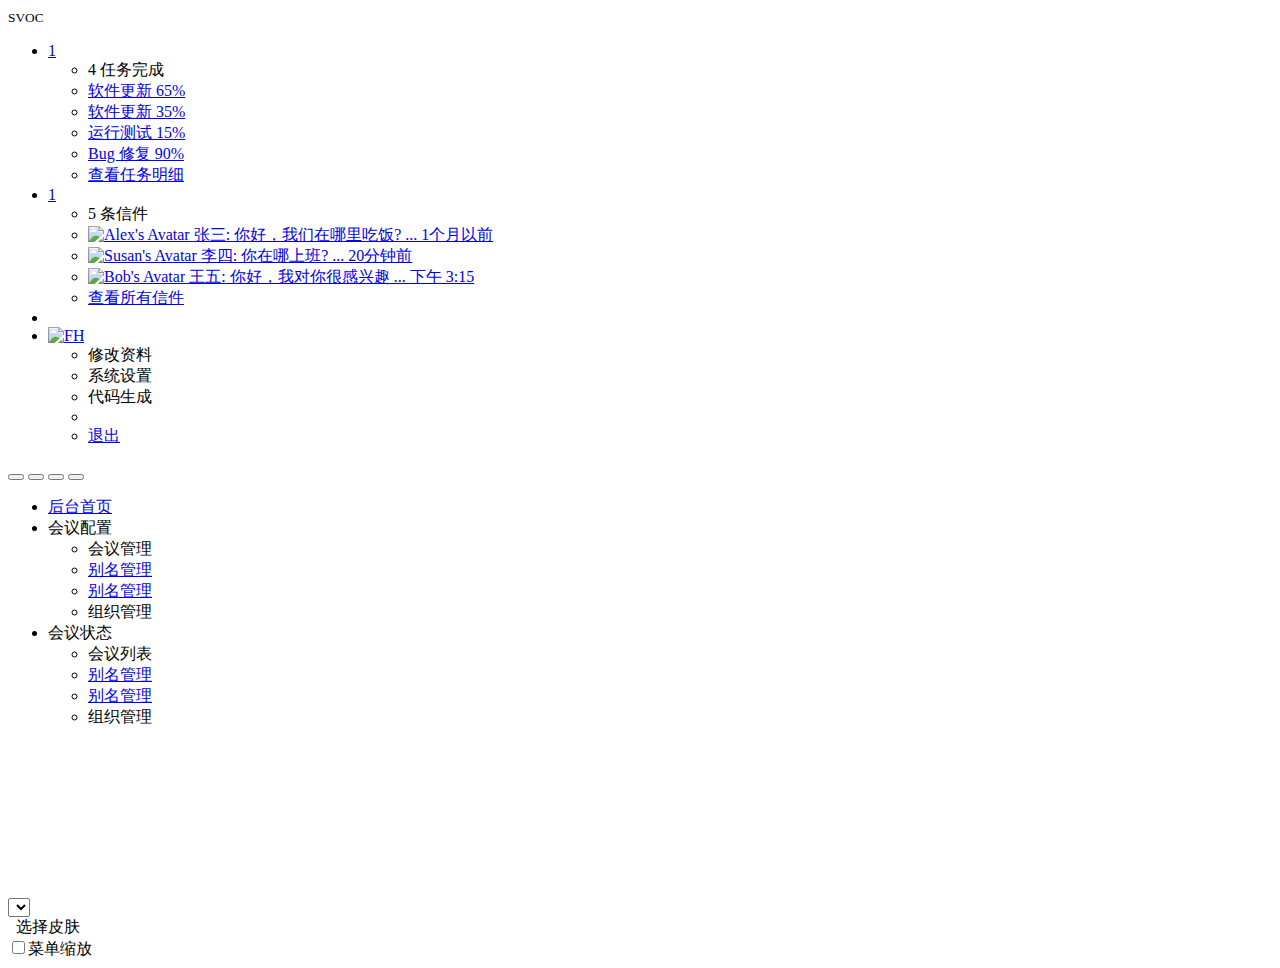
==== commit 3968e656: "<_>!" ====
--- a/src/main/java/webroot/index.html
+++ b/src/main/java/webroot/index.html
@@ -1,376 +1,403 @@
-<!DOCTYPE html>
-<html lang="en">
-<head>
-<base href="http://localhost:19999/">
-
-	<!-- jsp文件头和头部 -->
-		<meta charset="utf-8" />
-	<title>demo</title>
-	<meta name="description" content="overview & stats" />
-	<meta name="viewport" content="width=device-width, initial-scale=1.0" />
-	<!-- basic styles -->
-	<link href="static/css/bootstrap.min.css" rel="stylesheet" />
-	<link href="static/css/bootstrap-responsive.min.css" rel="stylesheet" />
-	<link rel="stylesheet" href="static/css/font-awesome.min.css" />
-	<!-- page specific plugin styles -->
-	<!-- 下拉框-->
-	<link rel="stylesheet" href="static/css/chosen.css" />
-	<!-- ace styles -->
-	<link rel="stylesheet" href="static/css/ace.min.css" />
-	<link rel="stylesheet" href="static/css/ace-responsive.min.css" />
-	<link rel="stylesheet" href="static/css/ace-skins.min.css" />
-	<script type="text/javascript" src="static/js/jquery-1.7.2.js"></script>
-	<link rel="stylesheet" href="static/css/datepicker.css" /><!-- 日期框 -->
-	<!--引入弹窗组件start-->
-	<script type="text/javascript" src="plugins/attention/zDialog/zDrag.js"></script>
-	<script type="text/javascript" src="plugins/attention/zDialog/zDialog.js"></script>
-	<!--引入弹窗组件end-->
-	<script type="text/javascript" src="static/js/jquery.tips.js"></script>
-	
-	<!-- jsp文件头和头部 -->
-	
-	
-	<style type="text/css">
-	.commitopacity{position:absolute; width:100%; height:100px; background:#7f7f7f; filter:alpha(opacity=50); -moz-opacity:0.8; -khtml-opacity: 0.5; opacity: 0.5; top:0px; z-index:99999;}
-	</style>
-	
-	<!-- 即时通讯 -->
-	<script type="text/javascript">var wimadress="${pd.WIMIP}:${pd.WIMPORT}";</script>
-	<script type="text/javascript">var oladress="${pd.OLIP}:${pd.OLPORT}";</script>
-	<link rel="stylesheet" type="text/css" href="plugins/websocketInstantMsg/ext4/resources/css/ext-all.css">
-	<link rel="stylesheet" type="text/css" href="plugins/websocketInstantMsg/css/websocket.css" />
-	<script type="text/javascript" src="plugins/websocketInstantMsg/ext4/ext-all-debug.js"></script>
-	<script type="text/javascript" src="plugins/websocketInstantMsg/websocket.js"></script>
-	<!-- 即时通讯 -->
-	
-</head>
-<body>
-
-	<!-- 页面顶部¨ -->
-	
-	<!-- 
-	
-	header
-	
-	
-	 -->
-	<div class="navbar navbar-inverse">
-		  <div class="navbar-inner">
-		   <div class="container-fluid">
-			  <a class="brand"><small><i class="icon-leaf"></i>SVOC</small> </a>
-			  
-			  <ul class="nav ace-nav pull-right">
-			  
-			  
-					<li class="grey">
-						<a href="javascript:alert('预留功能,待开发');" class="dropdown-toggle" data-toggle="dropdown">
-							<i class="icon-tasks"></i>
-							<span class="badge">1</span>
-						</a>
-						<ul class="pull-right dropdown-navbar dropdown-menu dropdown-caret dropdown-closer">
-							<li class="nav-header">
-								<i class="icon-ok"></i> 4 任务完成
-							</li>
-							
-							<li>
-								<a href="javascript:alert('预留功能,待开发');">
-									<div class="clearfix">
-										<span class="pull-left">软件更新</span>
-										<span class="pull-right">65%</span>
-									</div>
-									<div class="progress progress-mini"><div class="bar" style="width:65%"></div></div>
-								</a>
-							</li>
-							
-							<li>
-								<a href="javascript:alert('预留功能,待开发');">
-									<div class="clearfix">
-										<span class="pull-left">软件更新</span>
-										<span class="pull-right">35%</span>
-									</div>
-									<div class="progress progress-mini progress-danger"><div class="bar" style="width:35%"></div></div>
-								</a>
-							</li>
-							
-							<li>
-								<a href="javascript:alert('预留功能,待开发');">
-									<div class="clearfix">
-										<span class="pull-left">运行测试</span>
-										<span class="pull-right">15%</span>
-									</div>
-									<div class="progress progress-mini progress-warning"><div class="bar" style="width:15%"></div></div>
-								</a>
-							</li>
-							
-							<li>
-								<a href="javascript:alert('预留功能,待开发');">
-									<div class="clearfix">
-										<span class="pull-left">Bug 修复</span>
-										<span class="pull-right">90%</span>
-									</div>
-									<div class="progress progress-mini progress-success progress-striped active"><div class="bar" style="width:90%"></div></div>
-								</a>
-							</li>
-							
-							<li>
-								<a href="javascript:alert('预留功能,待开发');">
-									查看任务明细
-									<i class="icon-arrow-right"></i>
-								</a>
-							</li>
-						</ul>
-					</li>
-					
-					
-					
-					<li class="green">
-						<a href="javascript:alert('预留功能,待开发');" class="dropdown-toggle" data-toggle="dropdown">
-							<i class="icon-envelope-alt icon-animated-vertical icon-only"></i>
-							<span class="badge badge-success">1</span>
-						</a>
-						<ul class="pull-right dropdown-navbar dropdown-menu dropdown-caret dropdown-closer">
-							<li class="nav-header">
-								<i class="icon-envelope"></i> 5 条信件
-							</li>
-							
-							<li>
-								<a href="javascript:alert('预留功能,待开发');">
-									<img alt="Alex's Avatar" class="msg-photo" src="static/avatars/avatar.png" />
-									<span class="msg-body">
-										<span class="msg-title">
-											<span class="blue">张三:</span>
-											你好，我们在哪里吃饭? ...
-										</span>
-										<span class="msg-time">
-											<i class="icon-time"></i> <span>1个月以前</span>
-										</span>
-									</span>
-								</a>
-							</li>
-							
-							<li>
-								<a href="javascript:alert('预留功能,待开发');">
-									<img alt="Susan's Avatar" class="msg-photo" src="static/avatars/avatar3.png" />
-									<span class="msg-body">
-										<span class="msg-title">
-											<span class="blue">李四:</span>
-											你在哪上班? ...
-										</span>
-										<span class="msg-time">
-											<i class="icon-time"></i> <span>20分钟前</span>
-										</span>
-									</span>
-								</a>
-							</li>
-							
-							<li>
-								<a href="javascript:alert('预留功能,待开发');">
-									<img alt="Bob's Avatar" class="msg-photo" src="static/avatars/avatar4.png" />
-									<span class="msg-body">
-										<span class="msg-title">
-											<span class="blue">王五:</span>
-											你好，我对你很感兴趣 ...
-										</span>
-										<span class="msg-time">
-											<i class="icon-time"></i> <span>下午 3:15 </span>
-										</span>
-									</span>
-								</a>
-							</li>
-							
-							<li>
-								<a href="javascript:alert('预留功能,待开发');">
-									查看所有信件
-									<i class="icon-arrow-right"></i>
-								</a>
-							</li>									
-	
-						</ul>
-					</li>
-					
-					
-					<li class="purple" onclick="creatw();">
-						<a href="javascript:;" class="dropdown-toggle" data-toggle="dropdown">
-							<i class="icon-bell-alt icon-animated-bell icon-only"></i>
-						</a>
-					</li>
-					
-					
-					<li class="light-blue user-profile">
-						<a class="user-menu dropdown-toggle" href="javascript:;" data-toggle="dropdown">
-							<img alt="FH" src="static/avatars/user.jpg" class="nav-user-photo" />
-							<span id="user_info">
-							</span>
-							<i class="icon-caret-down"></i>
-						</a>
-						<ul id="user_menu" class="pull-right dropdown-menu dropdown-yellow dropdown-caret dropdown-closer">
-							<li><a onclick="editUserH();" style="cursor:pointer;"><i class="icon-user"></i> 修改资料</a></li>
-							<li id="systemset"><a onclick="editSys();" style="cursor:pointer;"><i class="icon-cog"></i> 系统设置</a></li>
-							<li id="productCode"><a onclick="productCode();" style="cursor:pointer;"><i class="icon-cogs"></i> 代码生成</a></li>
-							<li class="divider"></li>
-							<li><a href="logout"><i class="icon-off"></i> 退出</a></li>
-						</ul>
-					</li>
-			  </ul><!--/.ace-nav-->
-		   </div><!--/.container-fluid-->
-		  </div><!--/.navbar-inner-->
-		</div><!--/.navbar-->
-	
-	
-		<!--引入属于此页面的js -->
-		<script type="text/javascript" src="static/js/myjs/head.js"></script>
-
-
-
-<!-- 
-
-
-
-header
-
-
-
- -->
-
-
-	<div id="websocket_button"></div>
-	<div class="container-fluid" id="main-container">
-		<a href="#" id="menu-toggler"><span></span></a>
-		<!-- menu toggler -->
-
-		<!-- 左侧菜单 -->
-		<!--  左侧菜单   -->
-		<div id="sidebar" class="menu-min">
-
-				<div id="sidebar-shortcuts">
-
-					<div id="sidebar-shortcuts-large">
-
-						<button class="btn btn-small btn-success" onclick="changeMenu();" title="切换菜单"><i class="icon-pencil"></i></button>
-
-						<button class="btn btn-small btn-info" title="UI实例" onclick="window.open('<%=basePathl%>static/UI_new');"><i class="icon-eye-open"></i></button>
-
-						<button class="btn btn-small btn-warning" title="数据字典" id="adminzidian" onclick="zidian();"><i class="icon-book"></i></button>
-						
-						<button class="btn btn-small btn-danger" title="菜单管理" id="adminmenu" onclick="menu();"><i class="icon-folder-open"></i></button>
-						
-					</div>
-
-					<div id="sidebar-shortcuts-mini">
-						<span class="btn btn-success"></span>
-
-						<span class="btn btn-info"></span>
-
-						<span class="btn btn-warning"></span>
-
-						<span class="btn btn-danger"></span>
-					</div>
-
-				</div><!-- #sidebar-shortcuts -->
-
-
-				<ul class="nav nav-list">
-
-					<li class="active" id="fhindex">
-					  <a href="main/index"><i class="icon-dashboard"></i><span>后台首页</span></a>
-					</li>
-						<li id="conference_config">
-							  <a style="cursor:pointer;" class="dropdown-toggle" >
-								<span>会议配置</span>
-								<b class="arrow icon-angle-down"></b>
-							  </a>
-							  <ul class="submenu">
-						<li><a style="cursor: pointer;" target="mainFrame"
-							onclick="siMenu('c2','lm1','会议管理','conference/conference_list.html')"><i
-								class="icon-double-angle-right"></i>会议管理</a></li>
-								
-						<li><a href="javascript:void(0);"><i class="icon-double-angle-right"></i>别名管理</a></li>
-											<li><a href="javascript:void(0);"><i class="icon-double-angle-right"></i>别名管理</a></li>
-											<li>	<a style="cursor:pointer;" target="mainFrame" onclick="siMenu('z2','lm1','组织管理','conference_list.html')">
-											<i class="icon-double-angle-right"></i>组织管理
-											</a></li>
-											<!-- 
-											
-											<li id="z${sub.MENU_ID }">
-											<a style="cursor:pointer;" target="mainFrame"  onclick="siMenu('z${sub.MENU_ID }','lm${menu.MENU_ID }','${sub.MENU_NAME }','${sub.MENU_URL }')"><i class="icon-double-angle-right"></i>${sub.MENU_NAME }</a></li>
-											
-											 -->
-											
-						  		</ul>
-						</li>
-				</ul><!--/.nav-list-->
-
-				<div id="sidebar-collapse"><i class="icon-double-angle-left"></i></div>
-
-			</div><!--/#sidebar-->
-		<!--  左侧菜单      -->
-
-
-
-
-		<div id="main-content" class="clearfix">
-
-			<!-- <div id="jzts" style="display:none; width:100%; position:fixed; z-index:99999999;">
-			<div class="commitopacity" id="bkbgjz"></div>
-			<div style="padding-left: 70%;padding-top: 1px;">
-				<div style="float: left;margin-top: 3px;"><img src="static/images/loadingi.gif" /> </div>
-				<div style="margin-top: 5px;"><h4 class="lighter block red">&nbsp;加载中 ...</h4></div>
-			</div>
-			</div> -->
-
-			<div>
-				<iframe name="mainFrame" id="mainFrame" frameborder="0" src="tab.html" style="margin:0 auto;width:100%;height:100%;"></iframe>
-			</div>
-
-			<!-- 换肤 -->
-			<div id="ace-settings-container">
-				<div class="btn btn-app btn-mini btn-warning" id="ace-settings-btn">
-					<i class="icon-cog"></i>
-				</div>
-				<div id="ace-settings-box">
-					<div>
-						<div class="pull-left">
-							<select id="skin-colorpicker" class="hidden">
-								<!-- 
-								<option data-class="default" value="#438EB9"
-									<c:if test="${user.SKIN =='default' }">selected</c:if>>#438EB9</option>
-								<option data-class="skin-1" value="#222A2D"
-									<c:if test="${user.SKIN =='skin-1' }">selected</c:if>>#222A2D</option>
-								<option data-class="skin-2" value="#C6487E"
-									<c:if test="${user.SKIN =='skin-2' }">selected</c:if>>#C6487E</option>
-								<option data-class="skin-3" value="#D0D0D0"
-									<c:if test="${user.SKIN =='skin-3' }">selected</c:if>>#D0D0D0</option>
-								
-								
-								 -->
-							</select>
-						</div>
-						<span>&nbsp; 选择皮肤</span>
-					</div>
-					<div>
-						<label><input type='checkbox' name='menusf' id="menusf"
-							onclick="menusf();" /><span class="lbl" style="padding-top: 5px;">菜单缩放</span></label>
-					</div>
-				</div>
-			</div>
-			<!--/#ace-settings-container-->
-
-		</div>
-		<!-- #main-content -->
-	</div>
-	<!--/.fluid-container#main-container-->
-	<!-- basic scripts -->
-		<!-- 引入 -->
-		<script type="text/javascript">window.jQuery || document.write("<script src='static/js/jquery-1.9.1.min.js'>\x3C/script>");</script>
-		<script src="static/js/bootstrap.min.js"></script>
-		<script src="static/js/ace-elements.min.js"></script>
-		<script src="static/js/ace.min.js"></script>
-		<!-- 引入 -->
-		
-		<script type="text/javascript" src="static/js/jquery.cookie.js"></script>
-		<script type="text/javascript" src="static/js/myjs/menusf.js"></script>
-		
-		<!--引入属于此页面的js -->
-		<script type="text/javascript" src="static/js/myjs/index.js"></script>
-</body>
-</html>
+<!DOCTYPE html>
+<html lang="en">
+<head>
+<base href="http://localhost:19999/">
+
+	<!-- jsp文件头和头部 -->
+		<meta charset="utf-8" />
+	<title>demo</title>
+	<meta name="description" content="overview & stats" />
+	<meta name="viewport" content="width=device-width, initial-scale=1.0" />
+	<!-- basic styles -->
+	<link href="static/css/bootstrap.min.css" rel="stylesheet" />
+	<link href="static/css/bootstrap-responsive.min.css" rel="stylesheet" />
+	<link rel="stylesheet" href="static/css/font-awesome.min.css" />
+	<!-- page specific plugin styles -->
+	<!-- 下拉框-->
+	<link rel="stylesheet" href="static/css/chosen.css" />
+	<!-- ace styles -->
+	<link rel="stylesheet" href="static/css/ace.min.css" />
+	<link rel="stylesheet" href="static/css/ace-responsive.min.css" />
+	<link rel="stylesheet" href="static/css/ace-skins.min.css" />
+	<script type="text/javascript" src="static/js/jquery-1.7.2.js"></script>
+	<link rel="stylesheet" href="static/css/datepicker.css" /><!-- 日期框 -->
+	<!--引入弹窗组件start-->
+	<script type="text/javascript" src="plugins/attention/zDialog/zDrag.js"></script>
+	<script type="text/javascript" src="plugins/attention/zDialog/zDialog.js"></script>
+	<!--引入弹窗组件end-->
+	<script type="text/javascript" src="static/js/jquery.tips.js"></script>
+	
+	<!-- jsp文件头和头部 -->
+	
+	
+	<style type="text/css">
+	.commitopacity{position:absolute; width:100%; height:100px; background:#7f7f7f; filter:alpha(opacity=50); -moz-opacity:0.8; -khtml-opacity: 0.5; opacity: 0.5; top:0px; z-index:99999;}
+	</style>
+	
+	<!-- 即时通讯 -->
+	<script type="text/javascript">var wimadress="${pd.WIMIP}:${pd.WIMPORT}";</script>
+	<script type="text/javascript">var oladress="${pd.OLIP}:${pd.OLPORT}";</script>
+	<link rel="stylesheet" type="text/css" href="plugins/websocketInstantMsg/ext4/resources/css/ext-all.css">
+	<link rel="stylesheet" type="text/css" href="plugins/websocketInstantMsg/css/websocket.css" />
+	<script type="text/javascript" src="plugins/websocketInstantMsg/ext4/ext-all-debug.js"></script>
+	<script type="text/javascript" src="plugins/websocketInstantMsg/websocket.js"></script>
+	<!-- 即时通讯 -->
+	
+</head>
+<body>
+
+	<!-- 页面顶部¨ -->
+	
+	<!-- 
+	
+	header
+	
+	
+	 -->
+	<div class="navbar navbar-inverse">
+		  <div class="navbar-inner">
+		   <div class="container-fluid">
+			  <a class="brand"><small><i class="icon-leaf"></i>SVOC</small> </a>
+			  
+			  <ul class="nav ace-nav pull-right">
+			  
+			  
+					<li class="grey">
+						<a href="javascript:alert('预留功能,待开发');" class="dropdown-toggle" data-toggle="dropdown">
+							<i class="icon-tasks"></i>
+							<span class="badge">1</span>
+						</a>
+						<ul class="pull-right dropdown-navbar dropdown-menu dropdown-caret dropdown-closer">
+							<li class="nav-header">
+								<i class="icon-ok"></i> 4 任务完成
+							</li>
+							
+							<li>
+								<a href="javascript:alert('预留功能,待开发');">
+									<div class="clearfix">
+										<span class="pull-left">软件更新</span>
+										<span class="pull-right">65%</span>
+									</div>
+									<div class="progress progress-mini"><div class="bar" style="width:65%"></div></div>
+								</a>
+							</li>
+							
+							<li>
+								<a href="javascript:alert('预留功能,待开发');">
+									<div class="clearfix">
+										<span class="pull-left">软件更新</span>
+										<span class="pull-right">35%</span>
+									</div>
+									<div class="progress progress-mini progress-danger"><div class="bar" style="width:35%"></div></div>
+								</a>
+							</li>
+							
+							<li>
+								<a href="javascript:alert('预留功能,待开发');">
+									<div class="clearfix">
+										<span class="pull-left">运行测试</span>
+										<span class="pull-right">15%</span>
+									</div>
+									<div class="progress progress-mini progress-warning"><div class="bar" style="width:15%"></div></div>
+								</a>
+							</li>
+							
+							<li>
+								<a href="javascript:alert('预留功能,待开发');">
+									<div class="clearfix">
+										<span class="pull-left">Bug 修复</span>
+										<span class="pull-right">90%</span>
+									</div>
+									<div class="progress progress-mini progress-success progress-striped active"><div class="bar" style="width:90%"></div></div>
+								</a>
+							</li>
+							
+							<li>
+								<a href="javascript:alert('预留功能,待开发');">
+									查看任务明细
+									<i class="icon-arrow-right"></i>
+								</a>
+							</li>
+						</ul>
+					</li>
+					
+					
+					
+					<li class="green">
+						<a href="javascript:alert('预留功能,待开发');" class="dropdown-toggle" data-toggle="dropdown">
+							<i class="icon-envelope-alt icon-animated-vertical icon-only"></i>
+							<span class="badge badge-success">1</span>
+						</a>
+						<ul class="pull-right dropdown-navbar dropdown-menu dropdown-caret dropdown-closer">
+							<li class="nav-header">
+								<i class="icon-envelope"></i> 5 条信件
+							</li>
+							
+							<li>
+								<a href="javascript:alert('预留功能,待开发');">
+									<img alt="Alex's Avatar" class="msg-photo" src="static/avatars/avatar.png" />
+									<span class="msg-body">
+										<span class="msg-title">
+											<span class="blue">张三:</span>
+											你好，我们在哪里吃饭? ...
+										</span>
+										<span class="msg-time">
+											<i class="icon-time"></i> <span>1个月以前</span>
+										</span>
+									</span>
+								</a>
+							</li>
+							
+							<li>
+								<a href="javascript:alert('预留功能,待开发');">
+									<img alt="Susan's Avatar" class="msg-photo" src="static/avatars/avatar3.png" />
+									<span class="msg-body">
+										<span class="msg-title">
+											<span class="blue">李四:</span>
+											你在哪上班? ...
+										</span>
+										<span class="msg-time">
+											<i class="icon-time"></i> <span>20分钟前</span>
+										</span>
+									</span>
+								</a>
+							</li>
+							
+							<li>
+								<a href="javascript:alert('预留功能,待开发');">
+									<img alt="Bob's Avatar" class="msg-photo" src="static/avatars/avatar4.png" />
+									<span class="msg-body">
+										<span class="msg-title">
+											<span class="blue">王五:</span>
+											你好，我对你很感兴趣 ...
+										</span>
+										<span class="msg-time">
+											<i class="icon-time"></i> <span>下午 3:15 </span>
+										</span>
+									</span>
+								</a>
+							</li>
+							
+							<li>
+								<a href="javascript:alert('预留功能,待开发');">
+									查看所有信件
+									<i class="icon-arrow-right"></i>
+								</a>
+							</li>									
+	
+						</ul>
+					</li>
+					
+					
+					<li class="purple" onclick="creatw();">
+						<a href="javascript:;" class="dropdown-toggle" data-toggle="dropdown">
+							<i class="icon-bell-alt icon-animated-bell icon-only"></i>
+						</a>
+					</li>
+					
+					
+					<li class="light-blue user-profile">
+						<a class="user-menu dropdown-toggle" href="javascript:;" data-toggle="dropdown">
+							<img alt="FH" src="static/avatars/user.jpg" class="nav-user-photo" />
+							<span id="user_info">
+							</span>
+							<i class="icon-caret-down"></i>
+						</a>
+						<ul id="user_menu" class="pull-right dropdown-menu dropdown-yellow dropdown-caret dropdown-closer">
+							<li><a onclick="editUserH();" style="cursor:pointer;"><i class="icon-user"></i> 修改资料</a></li>
+							<li id="systemset"><a onclick="editSys();" style="cursor:pointer;"><i class="icon-cog"></i> 系统设置</a></li>
+							<li id="productCode"><a onclick="productCode();" style="cursor:pointer;"><i class="icon-cogs"></i> 代码生成</a></li>
+							<li class="divider"></li>
+							<li><a href="logout"><i class="icon-off"></i> 退出</a></li>
+						</ul>
+					</li>
+			  </ul><!--/.ace-nav-->
+		   </div><!--/.container-fluid-->
+		  </div><!--/.navbar-inner-->
+		</div><!--/.navbar-->
+	
+	
+		<!--引入属于此页面的js -->
+		<script type="text/javascript" src="static/js/myjs/head.js"></script>
+
+
+
+<!-- 
+
+
+
+header
+
+
+
+ -->
+
+
+	<div id="websocket_button"></div>
+	<div class="container-fluid" id="main-container">
+		<a href="#" id="menu-toggler"><span></span></a>
+		<!-- menu toggler -->
+
+		<!-- 左侧菜单 -->
+		<!--  左侧菜单   -->
+		<div id="sidebar" class="menu-min">
+
+				<div id="sidebar-shortcuts">
+
+					<div id="sidebar-shortcuts-large">
+
+						<button class="btn btn-small btn-success" onclick="changeMenu();" title="切换菜单"><i class="icon-pencil"></i></button>
+
+						<button class="btn btn-small btn-info" title="UI实例" onclick="window.open('<%=basePathl%>static/UI_new');"><i class="icon-eye-open"></i></button>
+
+						<button class="btn btn-small btn-warning" title="数据字典" id="adminzidian" onclick="zidian();"><i class="icon-book"></i></button>
+						
+						<button class="btn btn-small btn-danger" title="菜单管理" id="adminmenu" onclick="menu();"><i class="icon-folder-open"></i></button>
+						
+					</div>
+
+					<div id="sidebar-shortcuts-mini">
+						<span class="btn btn-success"></span>
+
+						<span class="btn btn-info"></span>
+
+						<span class="btn btn-warning"></span>
+
+						<span class="btn btn-danger"></span>
+					</div>
+
+				</div><!-- #sidebar-shortcuts -->
+
+
+				<ul class="nav nav-list">
+
+					<li class="active" id="fhindex">
+					  <a href="main/index"><i class="icon-dashboard"></i><span>后台首页</span></a>
+					</li>
+						<li id="conference_config">
+							  <a style="cursor:pointer;" class="dropdown-toggle" >
+								<span>会议配置</span>
+								<b class="arrow icon-angle-down"></b>
+							  </a>
+							  <ul class="submenu">
+						<li><a style="cursor: pointer;" target="mainFrame"
+							onclick="siMenu('c2','lm1','会议管理','conference/conference_list.html')"><i
+								class="icon-double-angle-right"></i>会议管理</a></li>
+								
+								
+						<li><a href="javascript:void(0);"><i class="icon-double-angle-right"></i>别名管理</a></li>
+											<li><a href="javascript:void(0);"><i class="icon-double-angle-right"></i>别名管理</a></li>
+											<li>	<a style="cursor:pointer;" target="mainFrame" onclick="siMenu('z2','lm1','组织管理','conference_list.html')">
+											<i class="icon-double-angle-right"></i>组织管理
+											</a></li>
+											<!-- 
+											
+											<li id="z${sub.MENU_ID }">
+											<a style="cursor:pointer;" target="mainFrame"  onclick="siMenu('z${sub.MENU_ID }','lm${menu.MENU_ID }','${sub.MENU_NAME }','${sub.MENU_URL }')"><i class="icon-double-angle-right"></i>${sub.MENU_NAME }</a></li>
+											
+											 -->
+											
+						  		</ul>
+						</li>
+						
+						<li id="conference_config">
+							  <a style="cursor:pointer;" class="dropdown-toggle" >
+								<span>会议状态</span>
+								<b class="arrow icon-angle-down"></b>
+							  </a>
+							  <ul class="submenu">
+						<li><a style="cursor: pointer;" target="mainFrame"
+							onclick="siMenu('ccls2','cclsm1','会议状态列表','conference/conference_status_list.html')"><i
+								class="icon-double-angle-right"></i>会议列表</a></li>
+								
+								
+						<li><a href="javascript:void(0);"><i class="icon-double-angle-right"></i>别名管理</a></li>
+											<li><a href="javascript:void(0);"><i class="icon-double-angle-right"></i>别名管理</a></li>
+											<li>	<a style="cursor:pointer;" target="mainFrame" onclick="siMenu('z2','lm1','组织管理','conference_list.html')">
+											<i class="icon-double-angle-right"></i>组织管理
+											</a></li>
+											<!-- 
+											<li id="z${sub.MENU_ID }">
+											<a style="cursor:pointer;" target="mainFrame"  onclick="siMenu('z${sub.MENU_ID }','lm${menu.MENU_ID }','${sub.MENU_NAME }','${sub.MENU_URL }')"><i class="icon-double-angle-right"></i>${sub.MENU_NAME }</a></li>
+											
+											 -->
+											
+						  		</ul>
+						</li>
+						
+				</ul><!--/.nav-list-->
+
+				<div id="sidebar-collapse"><i class="icon-double-angle-left"></i></div>
+
+			</div><!--/#sidebar-->
+		<!--  左侧菜单      -->
+
+
+
+
+		<div id="main-content" class="clearfix">
+
+			<!-- <div id="jzts" style="display:none; width:100%; position:fixed; z-index:99999999;">
+			<div class="commitopacity" id="bkbgjz"></div>
+			<div style="padding-left: 70%;padding-top: 1px;">
+				<div style="float: left;margin-top: 3px;"><img src="static/images/loadingi.gif" /> </div>
+				<div style="margin-top: 5px;"><h4 class="lighter block red">&nbsp;加载中 ...</h4></div>
+			</div>
+			</div> -->
+
+			<div>
+				<iframe name="mainFrame" id="mainFrame" frameborder="0" src="tab.html" style="margin:0 auto;width:100%;height:100%;"></iframe>
+			</div>
+
+			<!-- 换肤 -->
+			<div id="ace-settings-container">
+				<div class="btn btn-app btn-mini btn-warning" id="ace-settings-btn">
+					<i class="icon-cog"></i>
+				</div>
+				<div id="ace-settings-box">
+					<div>
+						<div class="pull-left">
+							<select id="skin-colorpicker" class="hidden">
+								<!-- 
+								<option data-class="default" value="#438EB9"
+									<c:if test="${user.SKIN =='default' }">selected</c:if>>#438EB9</option>
+								<option data-class="skin-1" value="#222A2D"
+									<c:if test="${user.SKIN =='skin-1' }">selected</c:if>>#222A2D</option>
+								<option data-class="skin-2" value="#C6487E"
+									<c:if test="${user.SKIN =='skin-2' }">selected</c:if>>#C6487E</option>
+								<option data-class="skin-3" value="#D0D0D0"
+									<c:if test="${user.SKIN =='skin-3' }">selected</c:if>>#D0D0D0</option>
+								
+								
+								 -->
+							</select>
+						</div>
+						<span>&nbsp; 选择皮肤</span>
+					</div>
+					<div>
+						<label><input type='checkbox' name='menusf' id="menusf"
+							onclick="menusf();" /><span class="lbl" style="padding-top: 5px;">菜单缩放</span></label>
+					</div>
+				</div>
+			</div>
+			<!--/#ace-settings-container-->
+
+		</div>
+		<!-- #main-content -->
+	</div>
+	<!--/.fluid-container#main-container-->
+	<!-- basic scripts -->
+		<!-- 引入 -->
+		<script type="text/javascript">window.jQuery || document.write("<script src='static/js/jquery-1.9.1.min.js'>\x3C/script>");</script>
+		<script src="static/js/bootstrap.min.js"></script>
+		<script src="static/js/ace-elements.min.js"></script>
+		<script src="static/js/ace.min.js"></script>
+		<!-- 引入 -->
+		
+		<script type="text/javascript" src="static/js/jquery.cookie.js"></script>
+		<script type="text/javascript" src="static/js/myjs/menusf.js"></script>
+		
+		<!--引入属于此页面的js -->
+		<script type="text/javascript" src="static/js/myjs/index.js"></script>
+</body>
+</html>
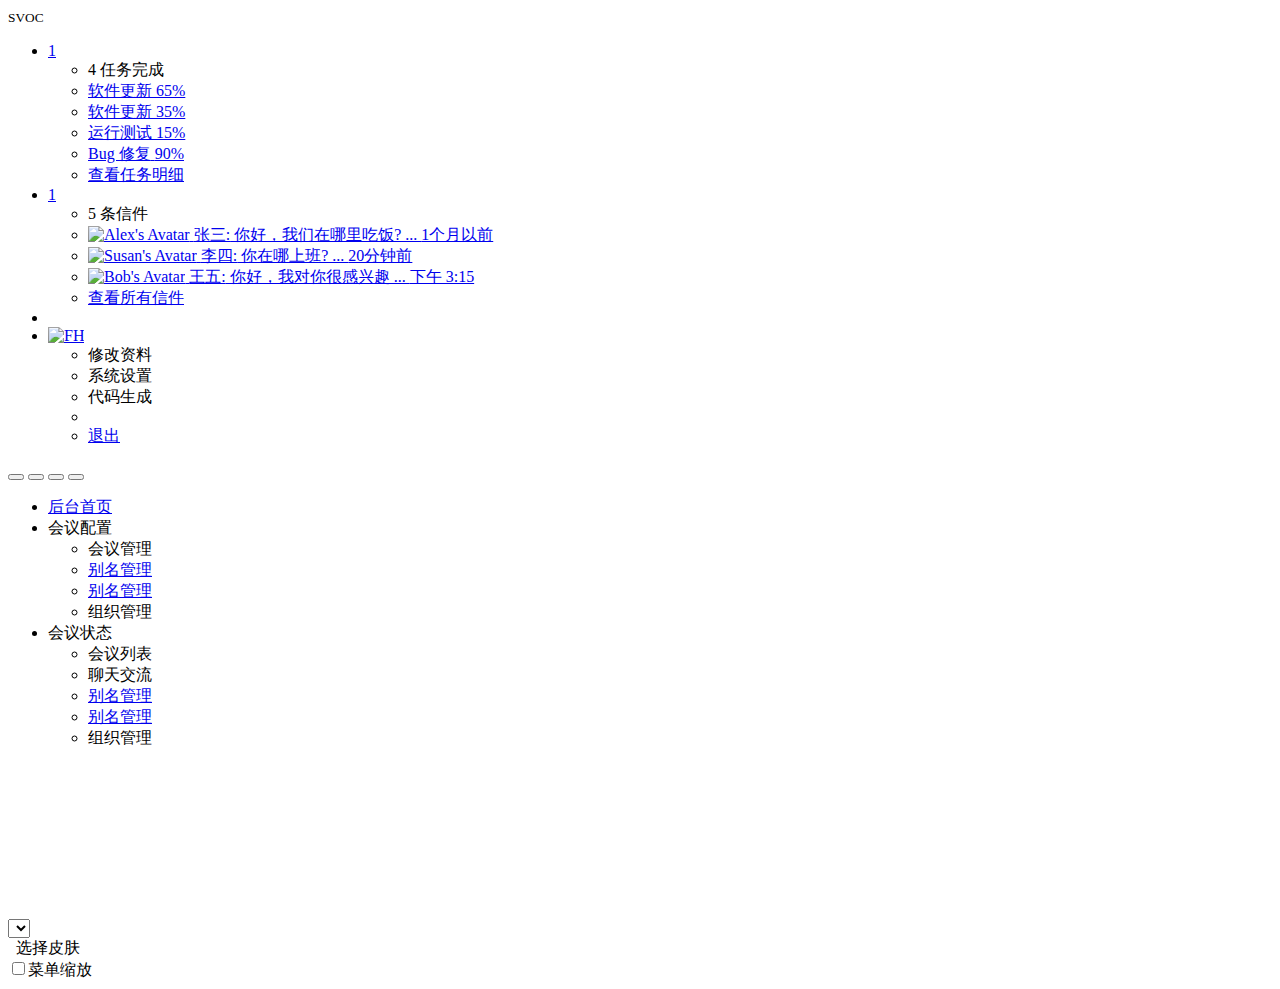
==== commit 96b8044f: "websocket" ====
--- a/src/main/java/webroot/index.html
+++ b/src/main/java/webroot/index.html
@@ -1,7 +1,7 @@
 <!DOCTYPE html>
 <html lang="en">
 <head>
-<base href="http://localhost:19999/">
+<base href="http://192.168.3.148:19999">
 
 	<!-- jsp文件头和头部 -->
 		<meta charset="utf-8" />
@@ -310,6 +310,10 @@
 							onclick="siMenu('ccls2','cclsm1','会议状态列表','conference/conference_status_list.html')"><i
 								class="icon-double-angle-right"></i>会议列表</a></li>
 								
+						<li><a style="cursor: pointer;" target="mainFrame"
+							onclick="siMenu('chat1','chatsm1','聊天室','conference/websocket_chat.html')"><i
+								class="icon-double-angle-right"></i>聊天交流</a></li>
+								
 								
 						<li><a href="javascript:void(0);"><i class="icon-double-angle-right"></i>别名管理</a></li>
 											<li><a href="javascript:void(0);"><i class="icon-double-angle-right"></i>别名管理</a></li>
